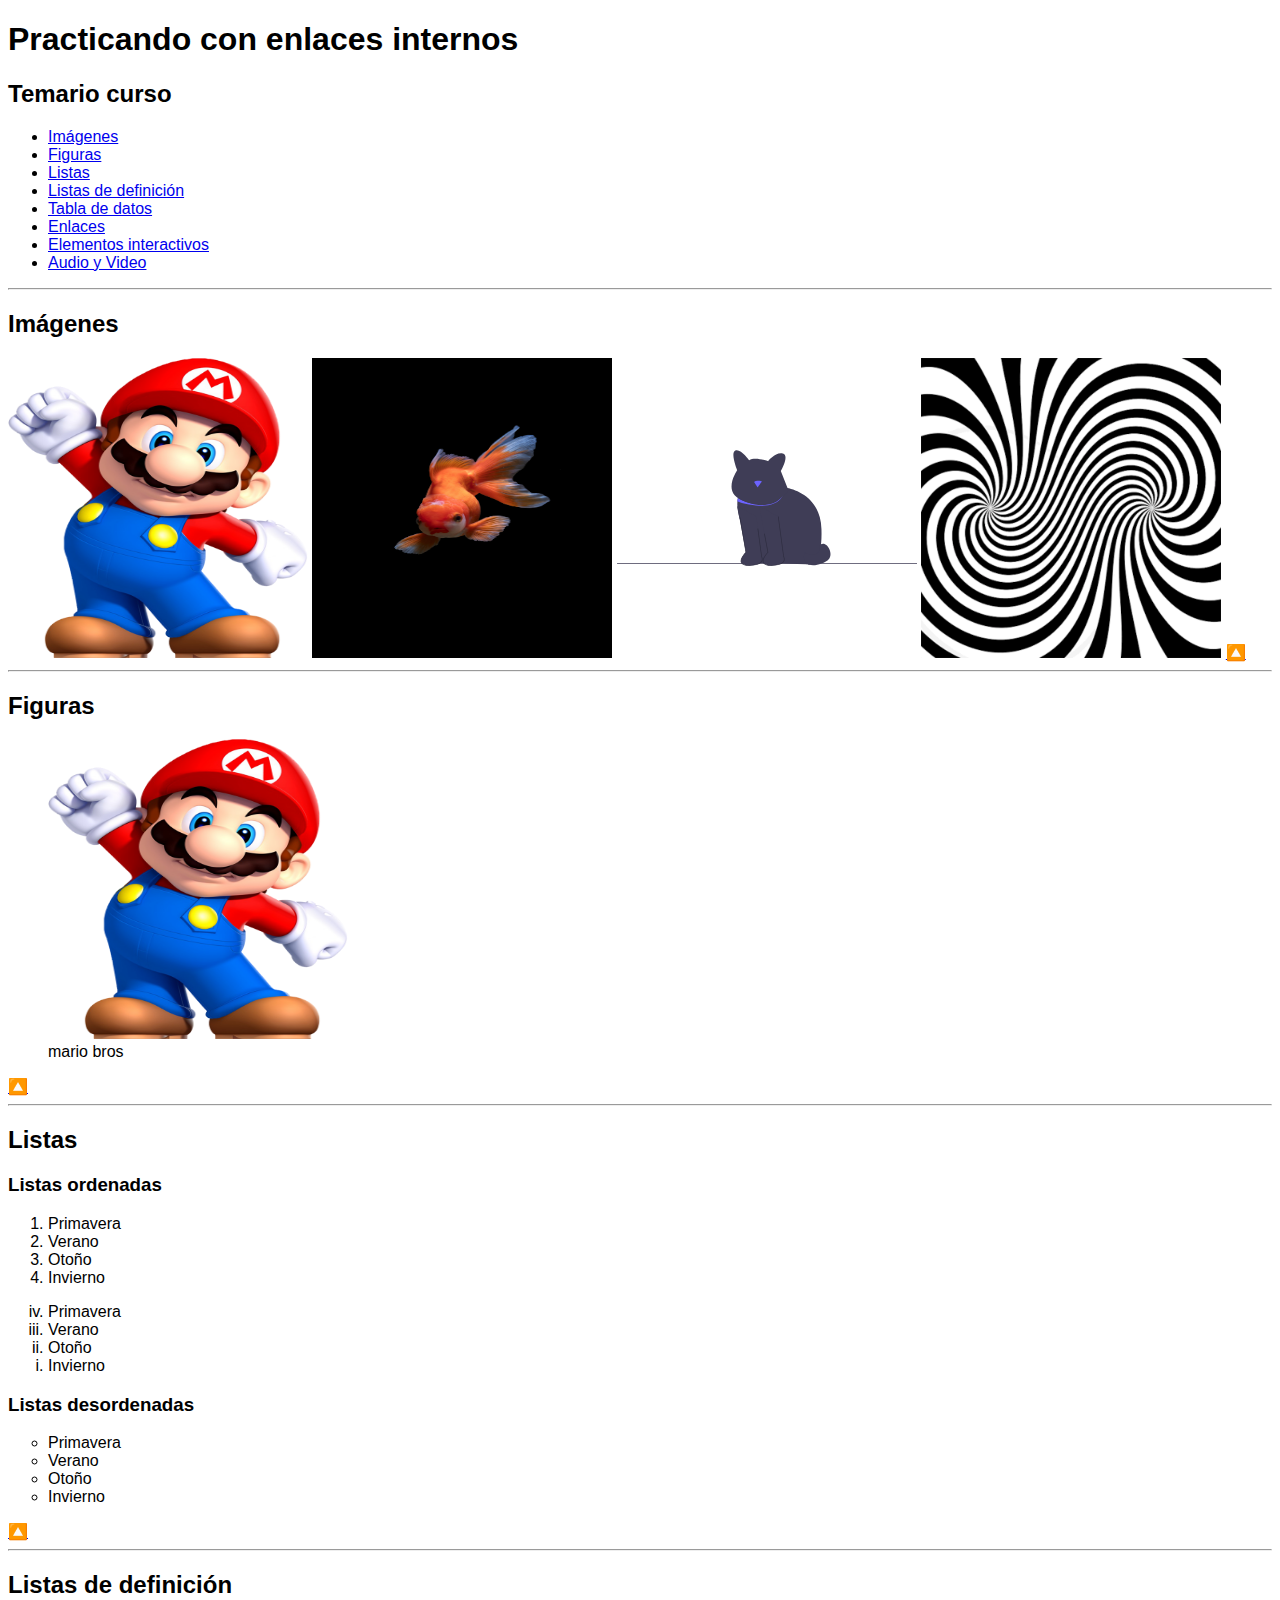
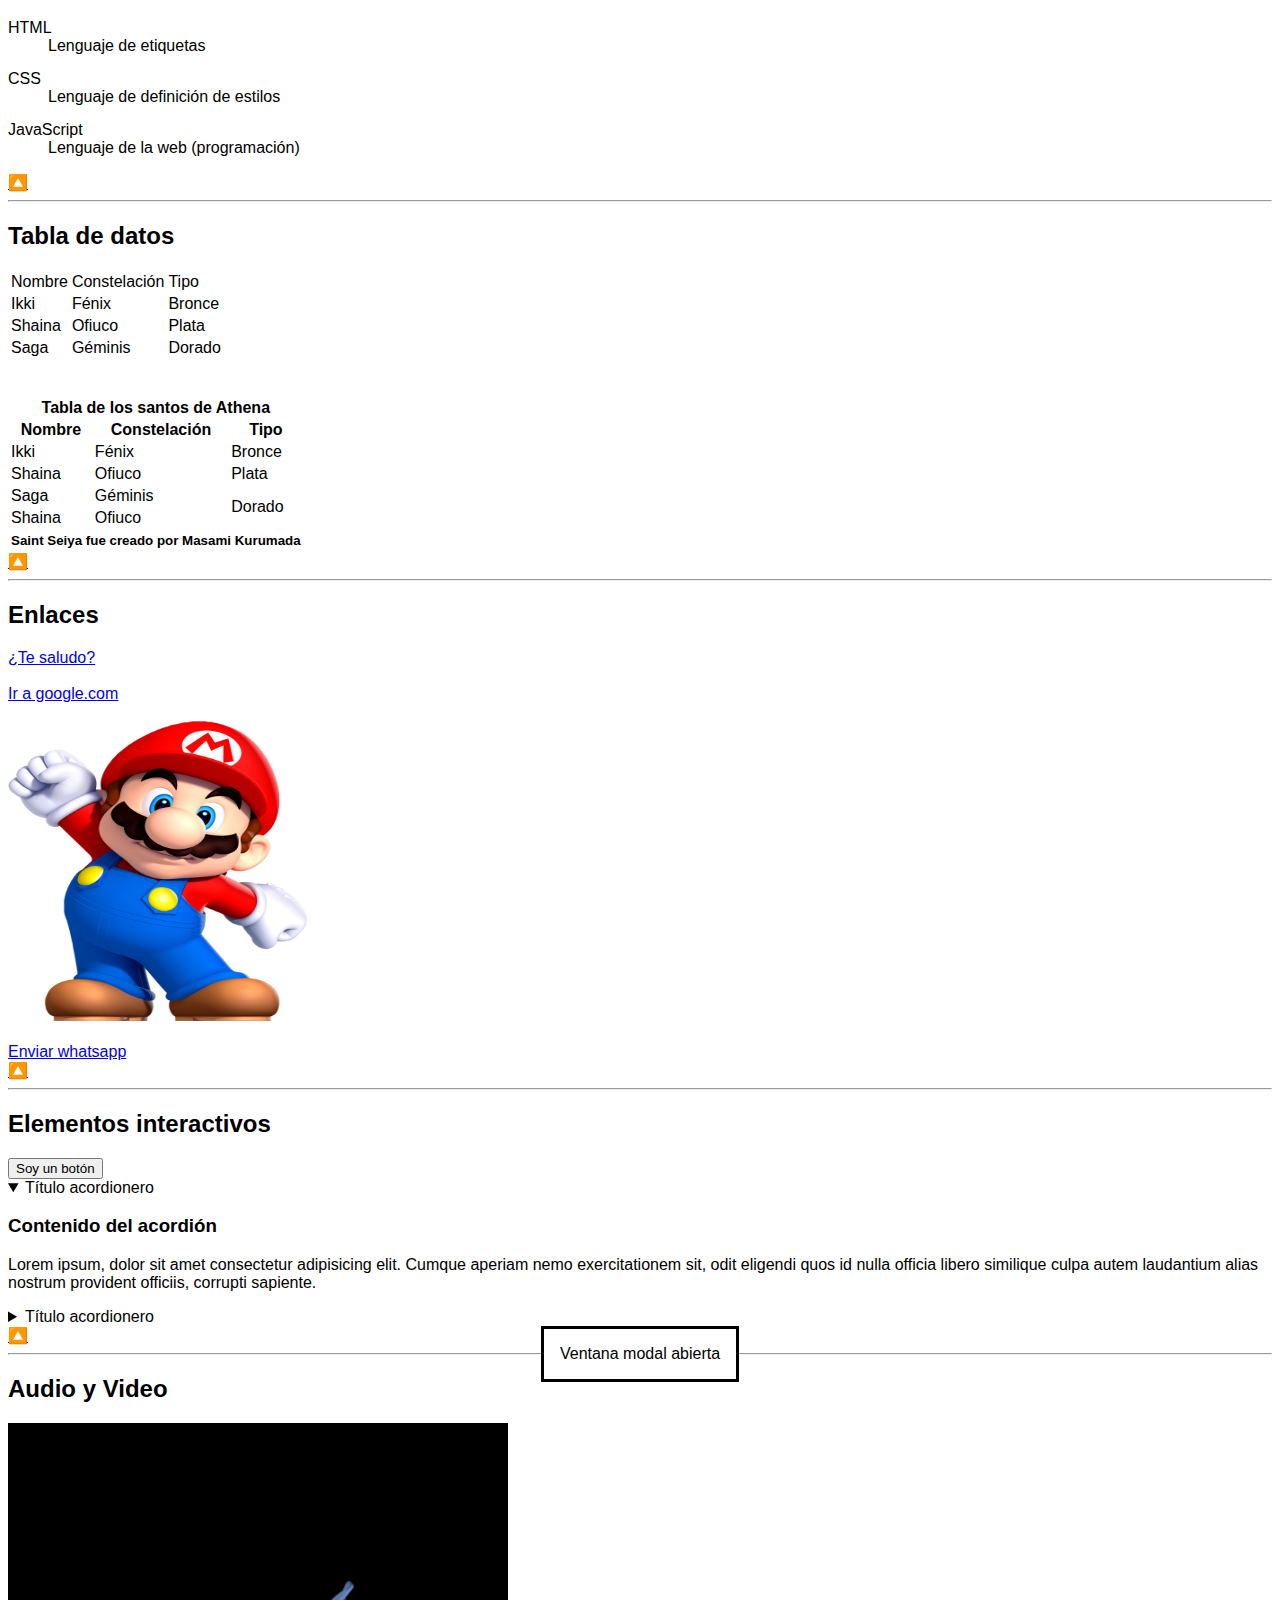
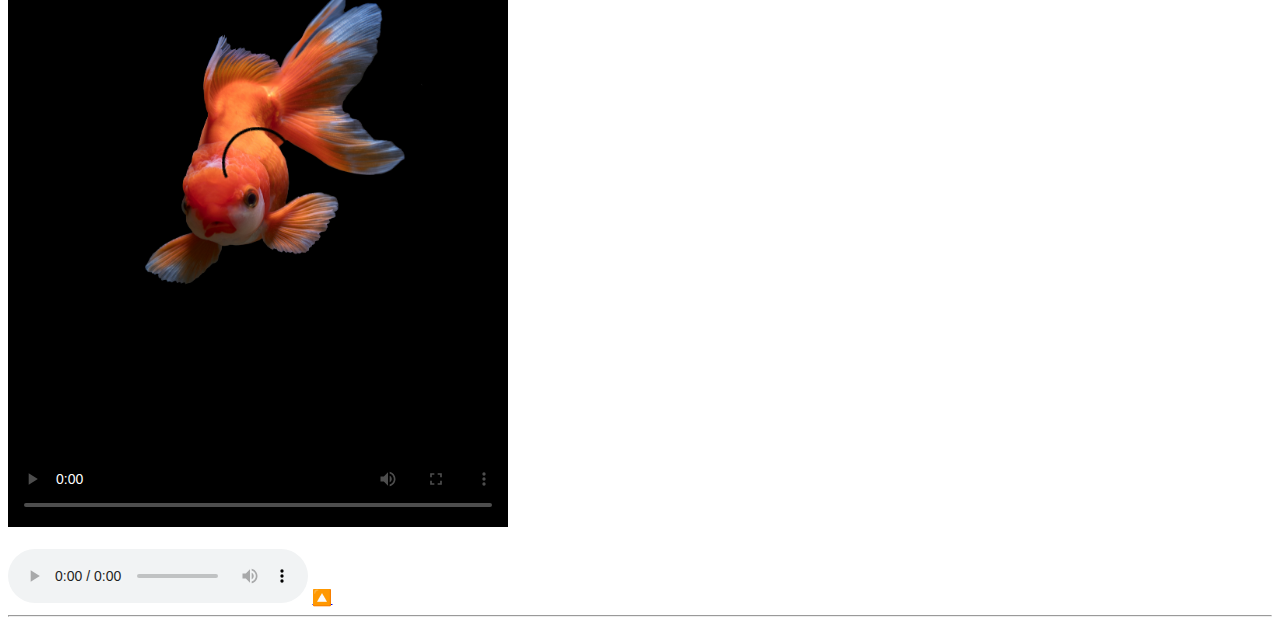
==== index.html @ 812224bb "agregando un audio" ====
<!DOCTYPE html>
<html lang="en">

<head>
  <meta charset="UTF-8">
  <meta http-equiv="X-UA-Compatible" content="IE=edge">
  <meta name="viewport" content="width=device-width, initial-scale=1.0">
  <title>Aprendiendo HTML</title>
  <!-- entre 55 y 65 cacteres -->
  <meta name="description" content="Aprendiendo HTML en youtube con jonmircha">
  <!-- menos de 165 caracteres -->

  <link rel="stylesheet" href="assets/style.css">
</head>

<body>

  <h1>Practicando con enlaces internos</h1>
  <h2 id="inicio">Temario curso</h2>
  <ul>
    <li><a href="#imagenes">Imágenes</a></li>
    <li><a href="#figuras">Figuras</a></li>
    <li><a href="#listas">Listas</a></li>
    <li><a href="#listas-definicion">Listas de definición</a></li>
    <li><a href="#tabla-datos">Tabla de datos</a></li>
    <li><a href="#enlaces">Enlaces</a></li>
    <li><a href="#elementos-interactivos">Elementos interactivos</a></li>
    <li><a href="#audio-video">Audio y Video</a></li>
  </ul>

  <hr>

  <h2 id="imagenes">Imágenes</h2>
  <img src="img/Mario-Bros.png" alt="mario bros">
  <img src="img/pez.jpg" alt="pez koi">
  <img src="img/undraw_cat_epte.svg" alt="cat">
  <img src="img/gif-animados-ejemplo.gif" alt="animación">

  <a href="#inicio">🔼</a>

  <hr>

  <h2 id="figuras">Figuras</h2>
  <figure>
    <img src="img/Mario-Bros.png" alt="mario bros">
    <figcaption>
      mario bros
    </figcaption>
  </figure>

  <a href="#inicio">🔼</a>

  <hr>

  <h2 id="listas">Listas</h2>
  <h3>Listas ordenadas</h3>
  <ol>
    <li>Primavera</li>
    <li>Verano</li>
    <li>Otoño</li>
    <li>Invierno</li>
  </ol>
  <ol type="i" reversed>
    <li>Primavera</li>
    <li>Verano</li>
    <li>Otoño</li>
    <li>Invierno</li>
  </ol>

  <h3>Listas desordenadas</h3>
  <ul type="circle">
    <li>Primavera</li>
    <li>Verano</li>
    <li>Otoño</li>
    <li>Invierno</li>
  </ul>

  <a href="#inicio">🔼</a>

  <hr>

  <h2 id="listas-definicion">Listas de definición</h2>
  <dl>
    <dt>HTML</dt>
    <dd>Lenguaje de etiquetas</dd>
    <dt>CSS</dt>
    <dd>Lenguaje de definición de estilos</dd>
    <dt>JavaScript</dt>
    <dd>Lenguaje de la web (programación)</dd>
  </dl>

  <a href="#inicio">🔼</a>

  <hr>

  <h2 id="tabla-datos">Tabla de datos</h2>
  <table>
    <tr>
      <td>Nombre</td>
      <td>Constelación</td>
      <td>Tipo</td>
    </tr>
    <tr>
      <td>Ikki</td>
      <td>Fénix</td>
      <td>Bronce</td>
    </tr>
    <tr>
      <td>Shaina</td>
      <td>Ofiuco</td>
      <td>Plata</td>
    </tr>
    <tr>
      <td>Saga</td>
      <td>Géminis</td>
      <td>Dorado</td>
    </tr>
  </table>

  <br><br>

  <table>
    <thead>
      <tr>
        <th colspan="3">Tabla de los santos de Athena</th>
      </tr>
      <tr>
        <th>Nombre</th>
        <th>Constelación</th>
        <th>Tipo</th>
      </tr>
    </thead>
    <tbody>
      <tr>
        <td>Ikki</td>
        <td>Fénix</td>
        <td>Bronce</td>
      </tr>
      <tr>
        <td>Shaina</td>
        <td>Ofiuco</td>
        <td>Plata</td>
      </tr>
      <tr>
        <td>Saga</td>
        <td>Géminis</td>
        <td rowspan="2">Dorado</td>
      </tr>
      <tr>
        <td>Shaina</td>
        <td>Ofiuco</td>
      </tr>
    </tbody>
    <tfoot>
      <tr>
        <th colspan="3"><small>Saint Seiya fue creado por Masami Kurumada</small></th>
      </tr>
    </tfoot>
  </table>

  <a href="#inicio">🔼</a>

  <hr>

  <h2 id="enlaces">Enlaces</h2>
  <a href="saludo.html">¿Te saludo?</a>
  <br><br>
  <a href="https://www.google.com" target="_blank" rel="nofollow">Ir a google.com</a>
  <br><br>
  <a href="https://www.google.com" target="_blank" rel="nofollow">
    <img src="img/Mario-Bros.png" alt="mario bros" width="30px" height="30px">
  </a>

  <br><br>

  <a href="https://api.whatsapp.com/send?phone=573107154604&text=Hola guapo">Enviar whatsapp</a>

  <br>

  <a href="#inicio">🔼</a>

  <hr>

  <h2 id="elementos-interactivos">Elementos interactivos</h2>
  <button onclick="alert('holitas pulsaste el botón')">Soy un botón</button>

  <details open>
    <summary>Título acordionero</summary>
    <article>
      <h3>Contenido del acordión</h3>
      <p>Lorem ipsum, dolor sit amet consectetur adipisicing elit. Cumque aperiam nemo exercitationem sit, odit eligendi
        quos id nulla officia libero similique culpa autem laudantium alias nostrum provident officiis, corrupti
        sapiente.</p>
    </article>
  </details>
  <details>
    <summary>Título acordionero</summary>
    <article>
      <h3>Contenido del acordión</h3>
      <p>Lorem ipsum, dolor sit amet consectetur adipisicing elit. Cumque aperiam nemo exercitationem sit, odit eligendi
        quos id nulla officia libero similique culpa autem laudantium alias nostrum provident officiis, corrupti
        sapiente.</p>
    </article>
  </details>

  <dialog open>
    Ventana modal abierta
  </dialog>

  <a href="#inicio">🔼</a>

  <hr>

  <h2 id="audio-video">Audio y Video</h2>
  <video src="media/VID_20211129_173510.mp4" width="500px" height="content" controls preload poster="img/pez.jpg"></video>

  <br><br>

  <audio src="media/VID_20211129_173510.mp4" width="500px" height="content" controls preload poster="img/pez.jpg"></audio>

  <a href="#inicio">🔼</a>

  <hr>

</body>

</html>
---- assets/style.css ----
html{
  scroll-behavior: smooth;
}

body{
  font-family: sans-serif;
}

img{
  width: 300px;
  height: 300px;
}

dd{
  margin-bottom: 15px;
}
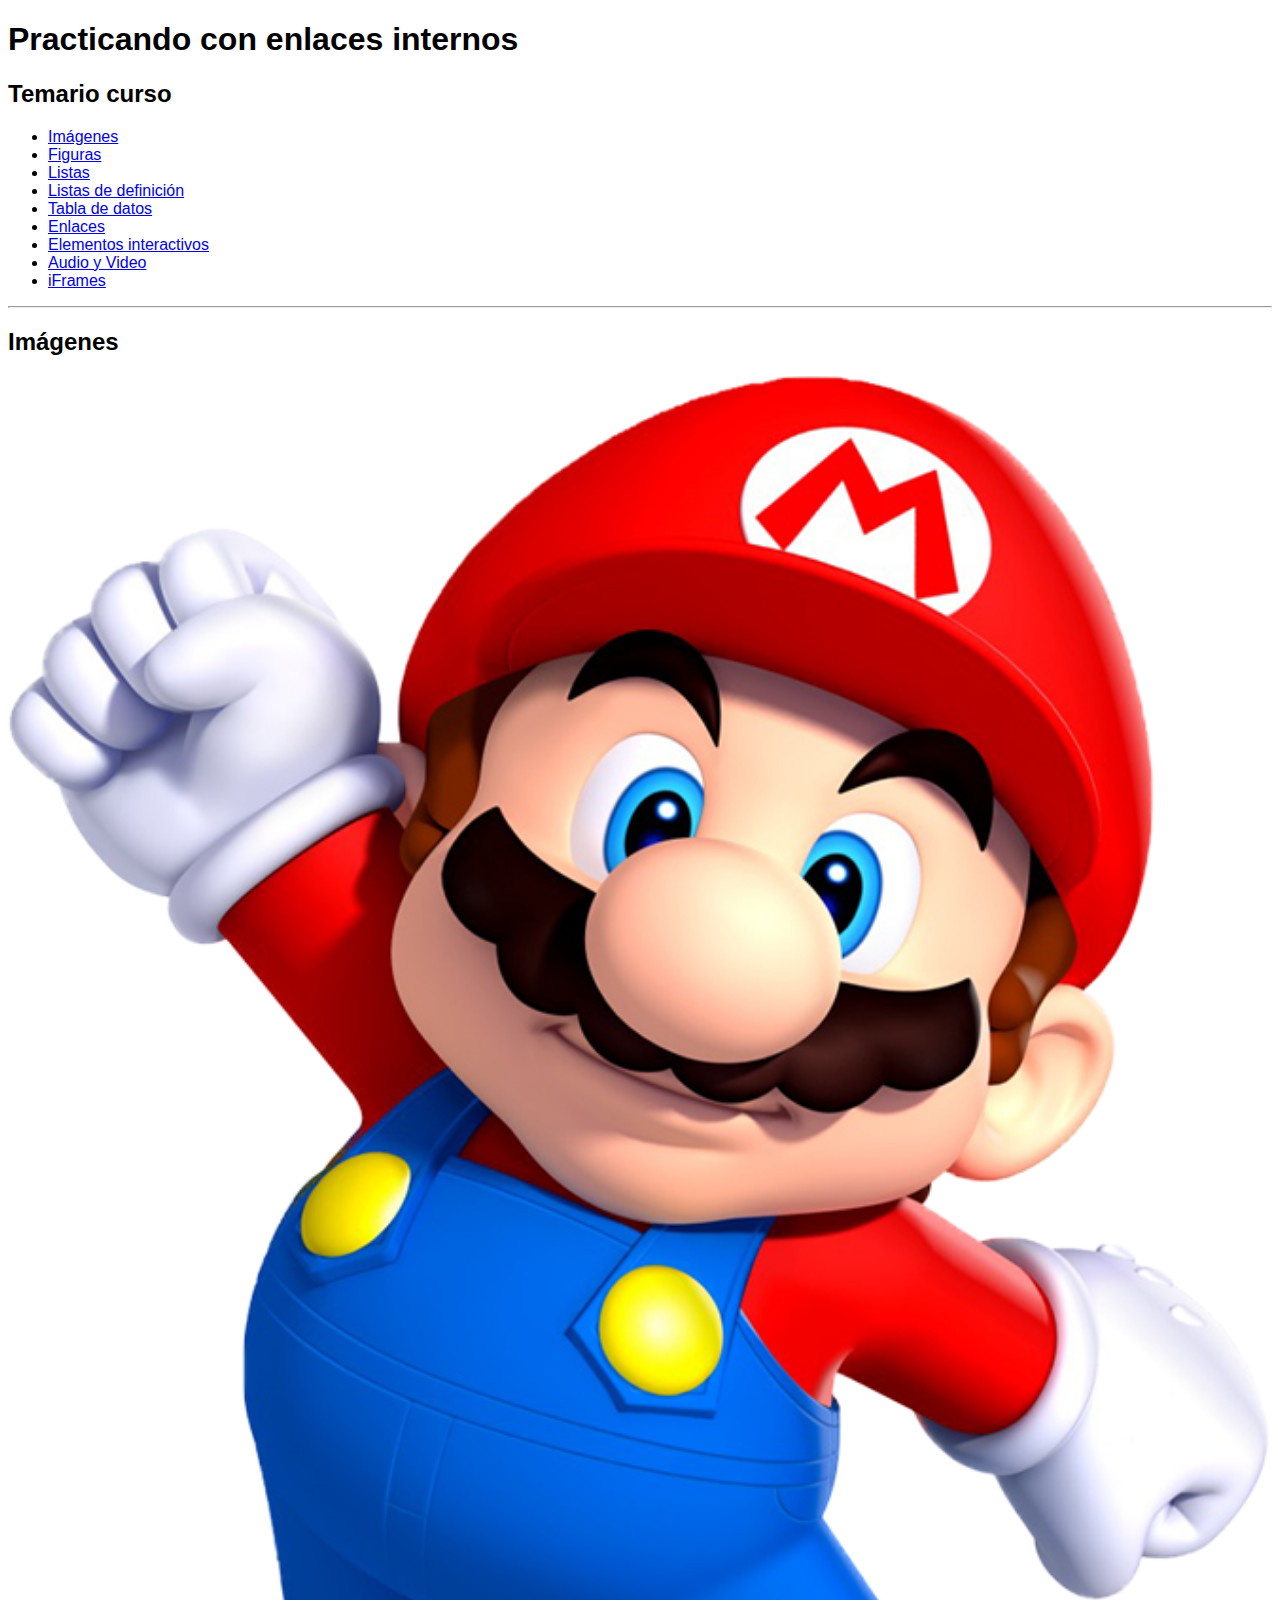
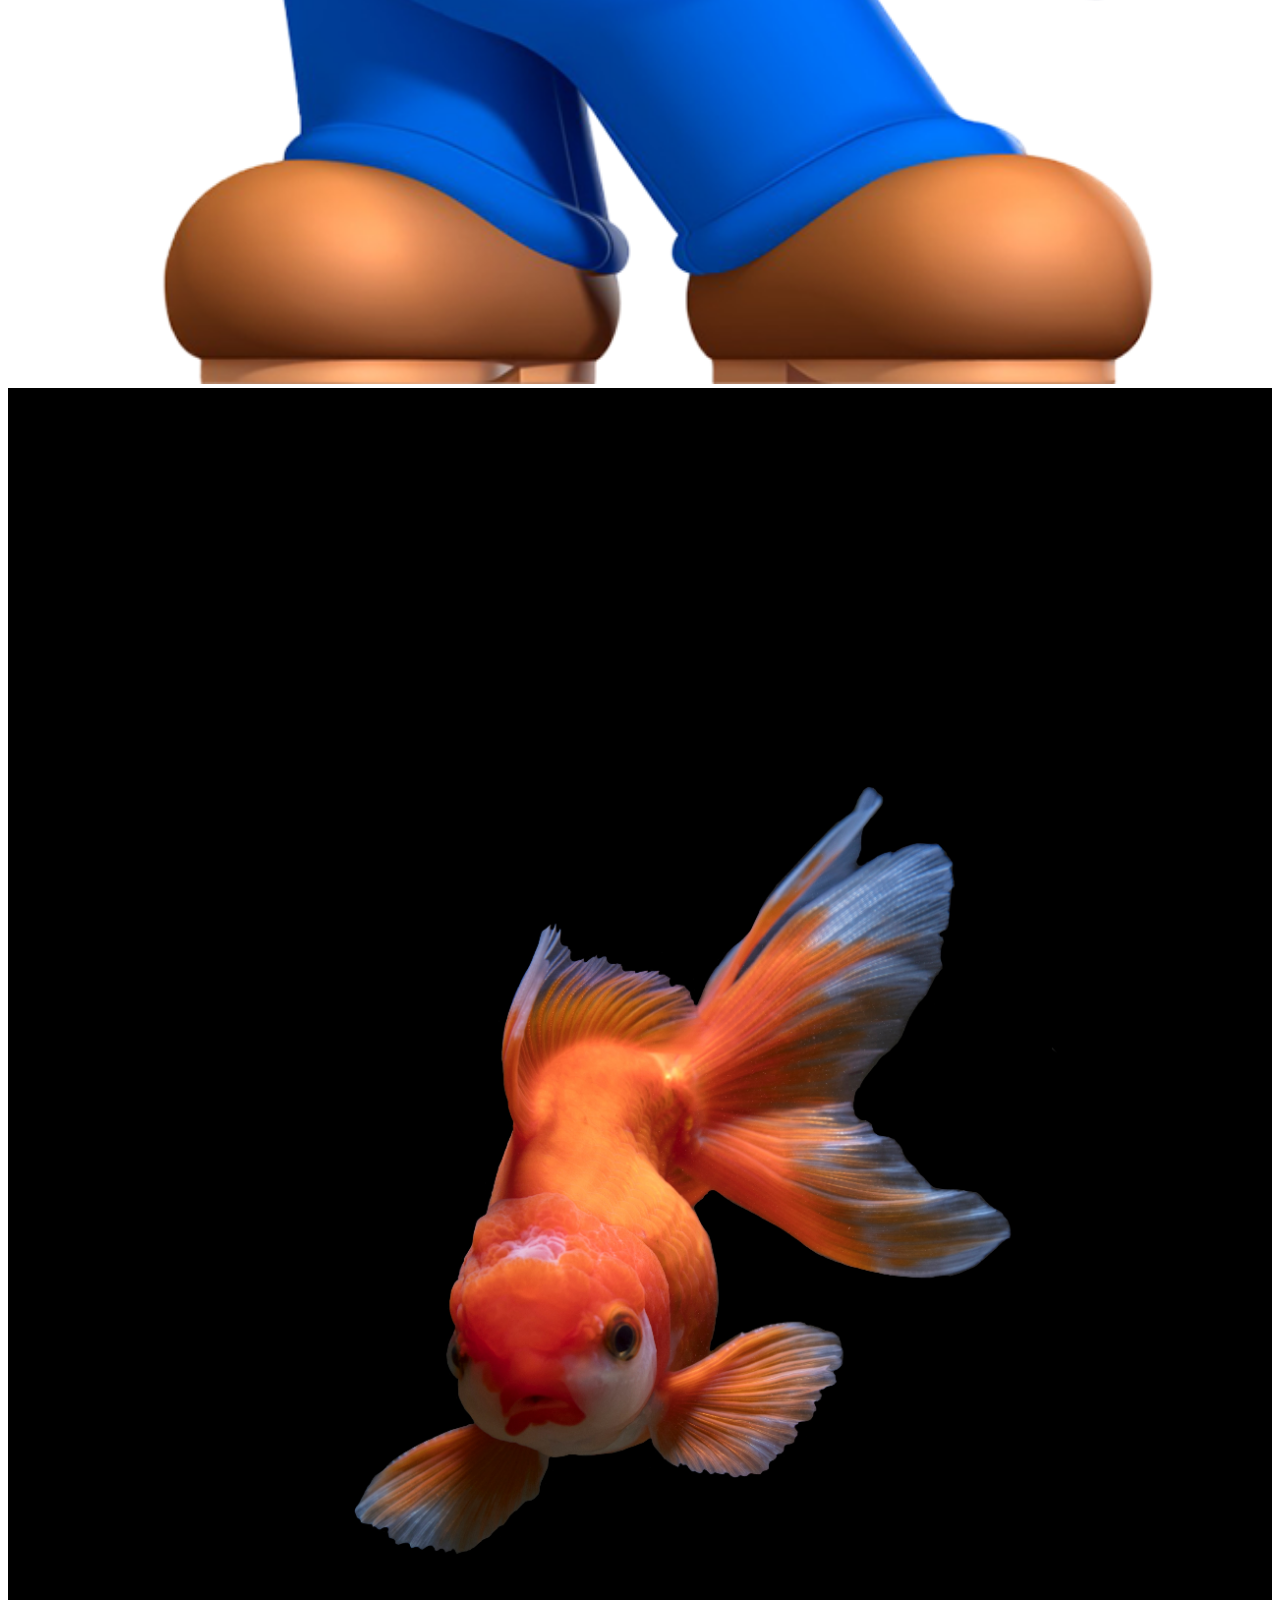
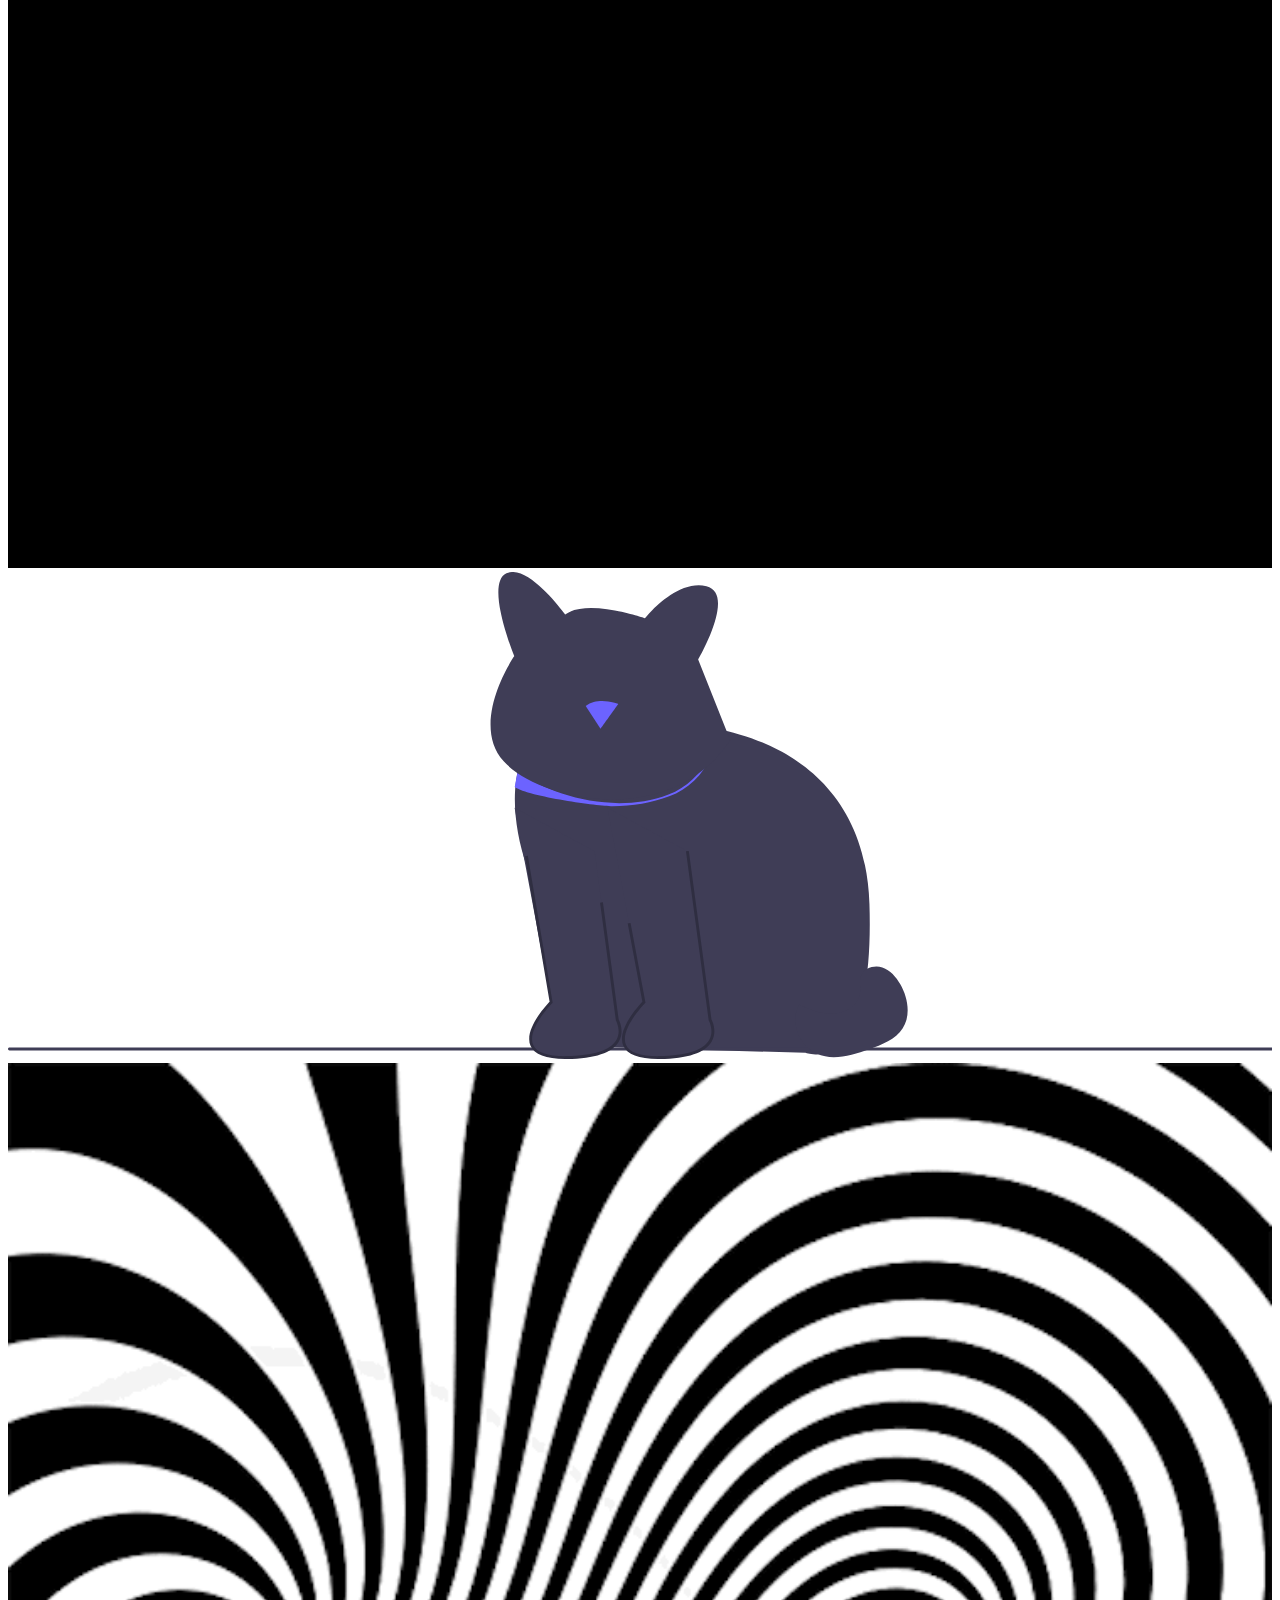
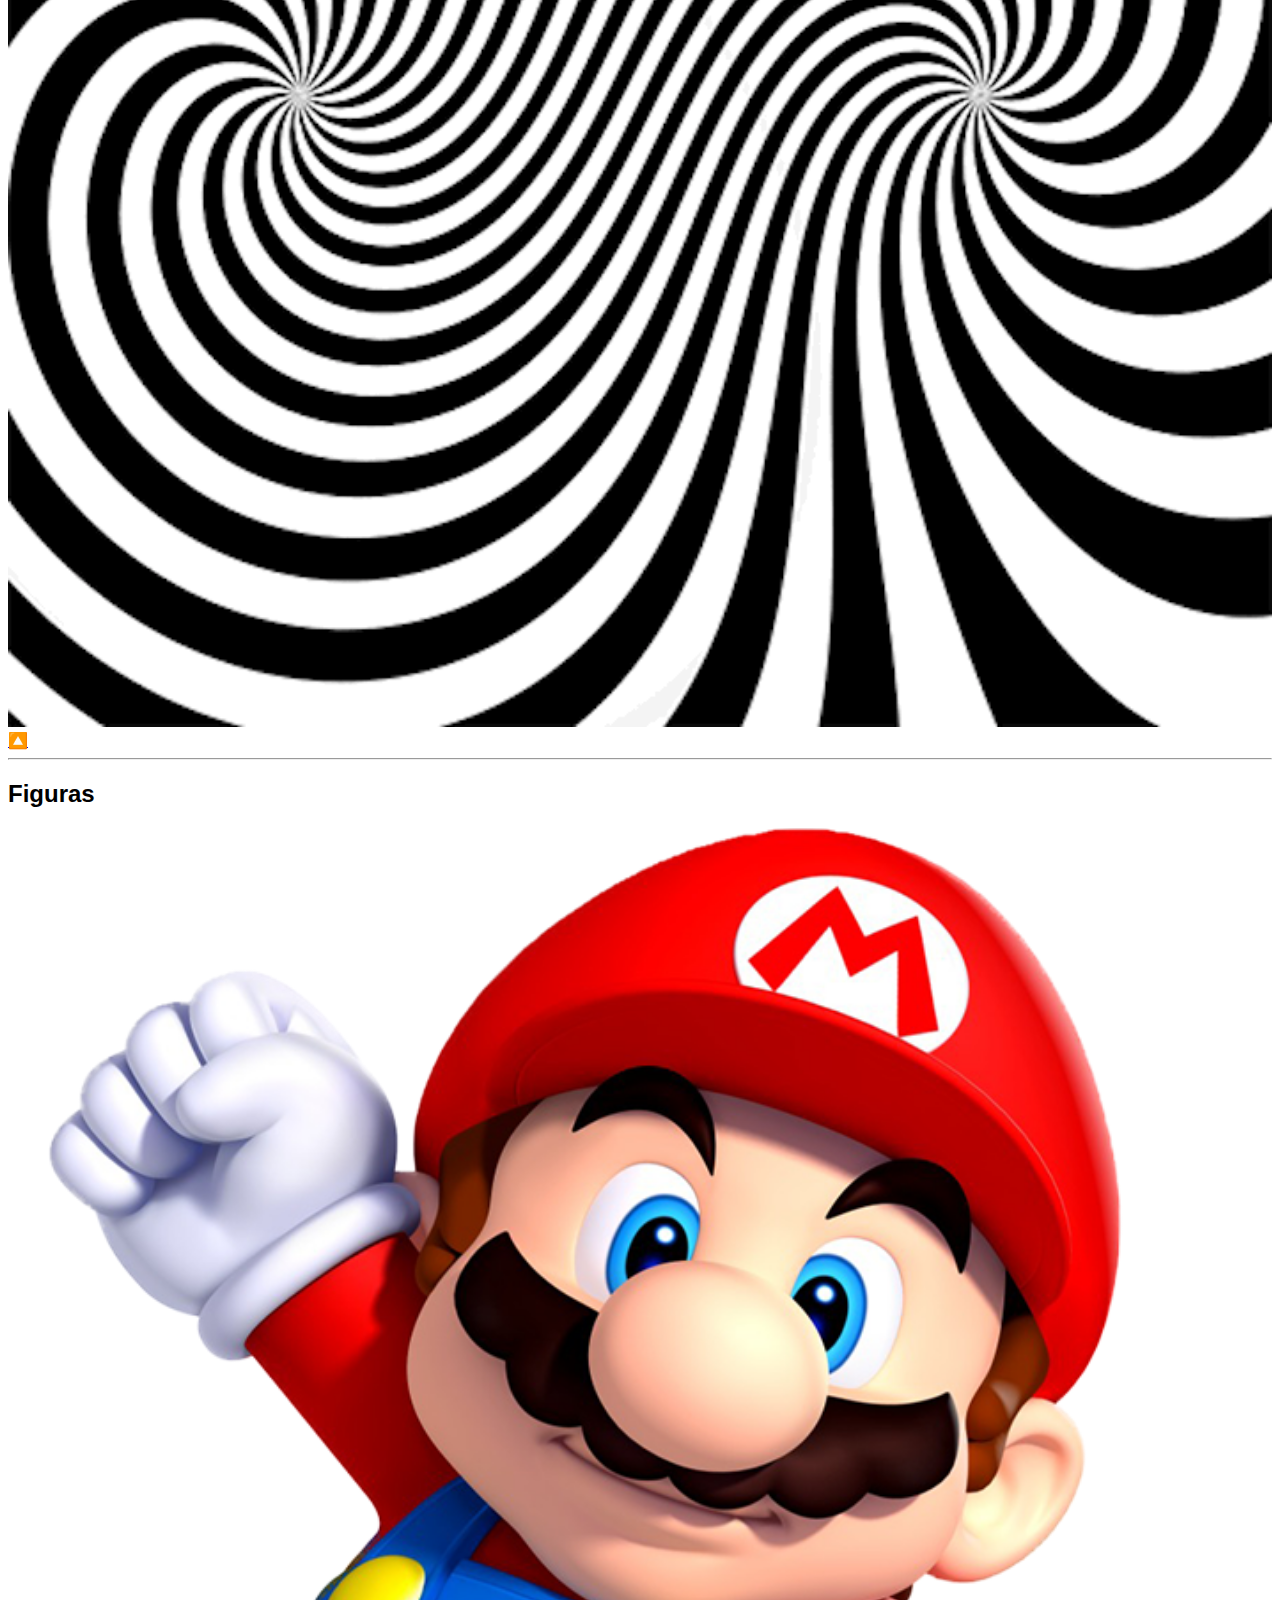
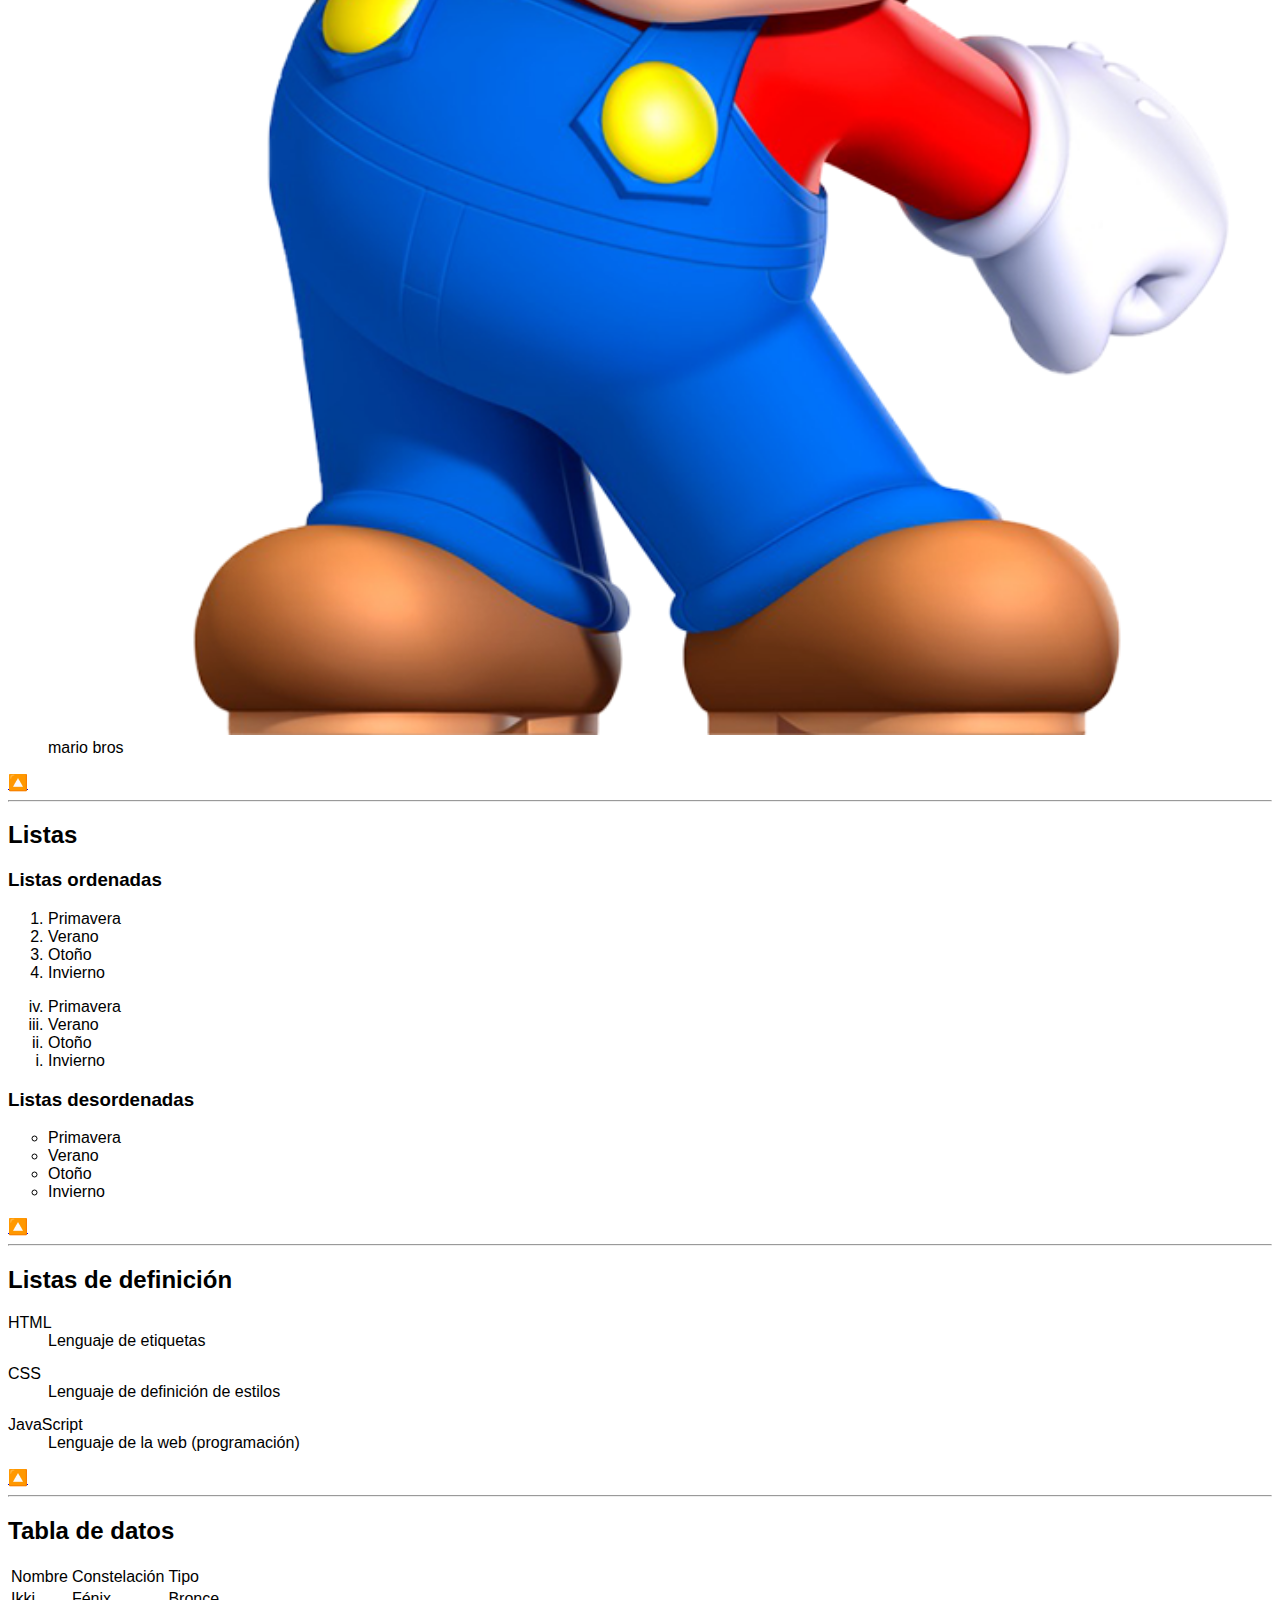
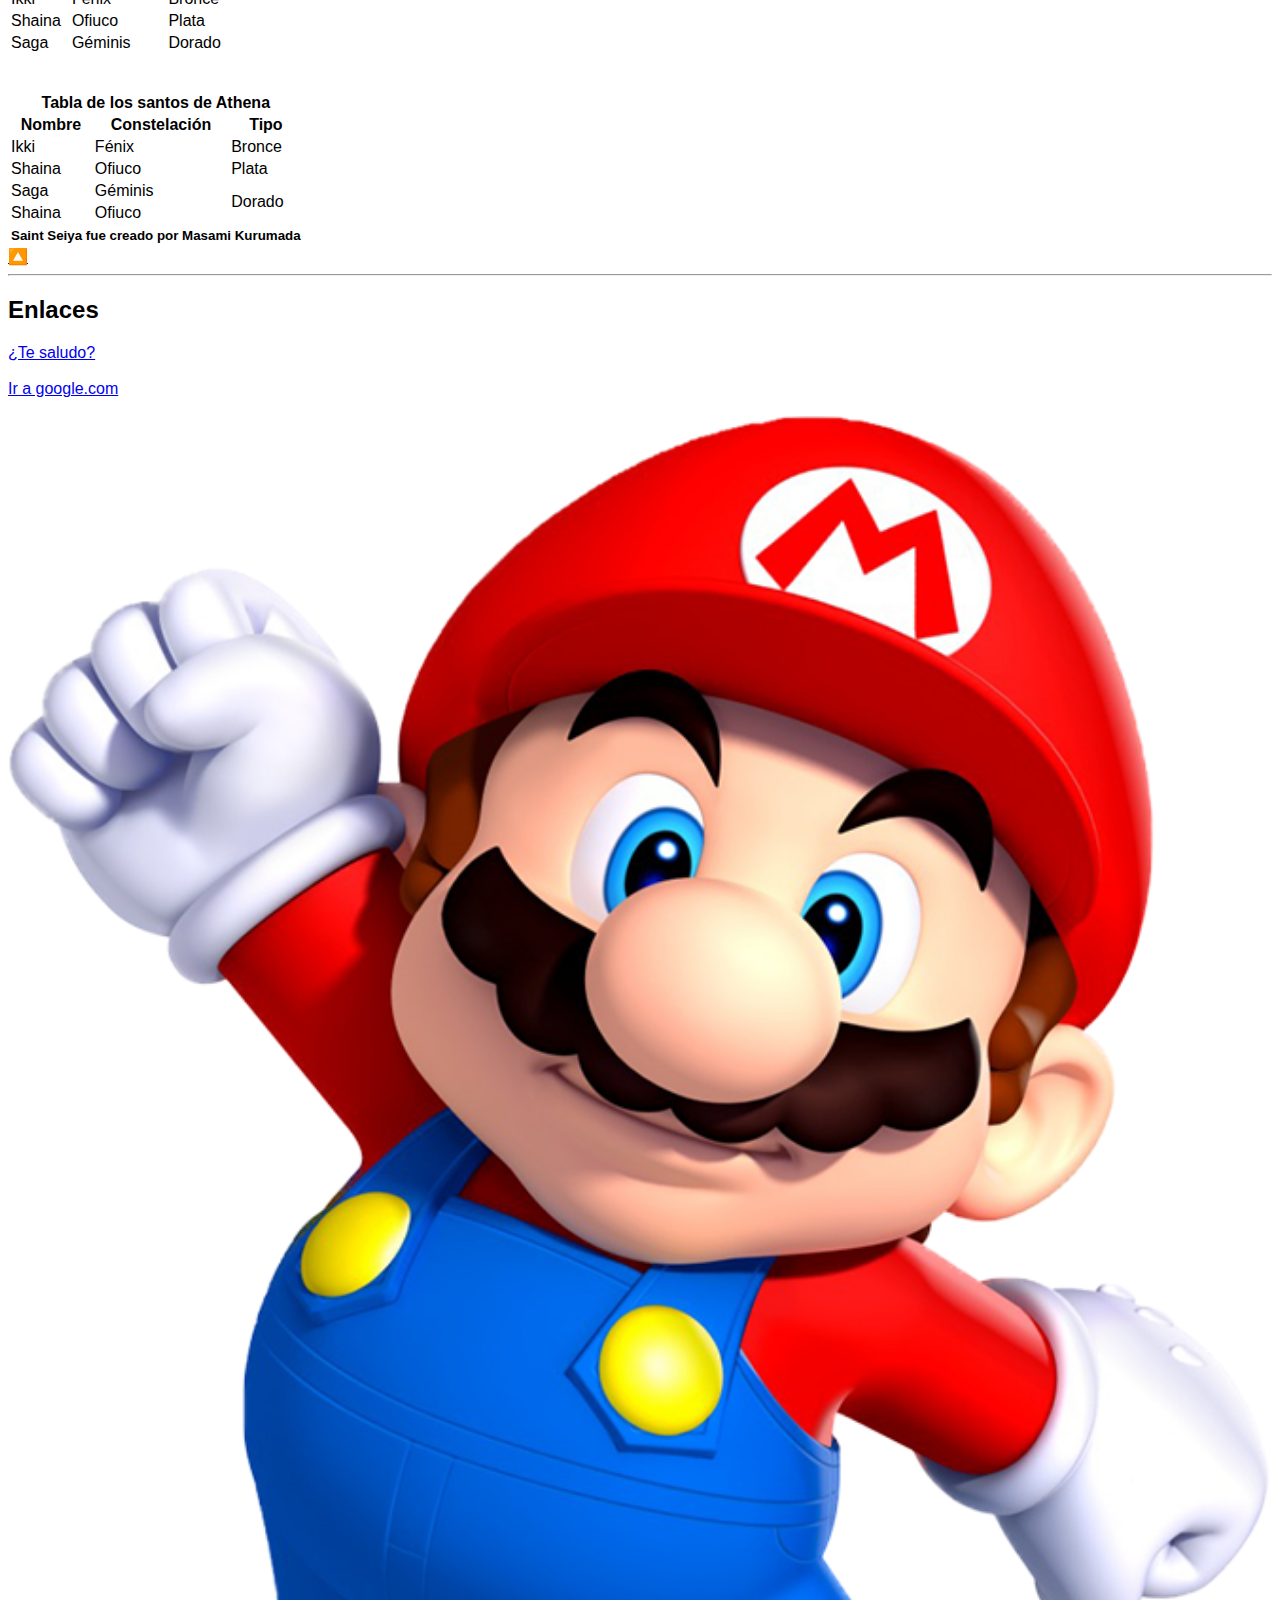
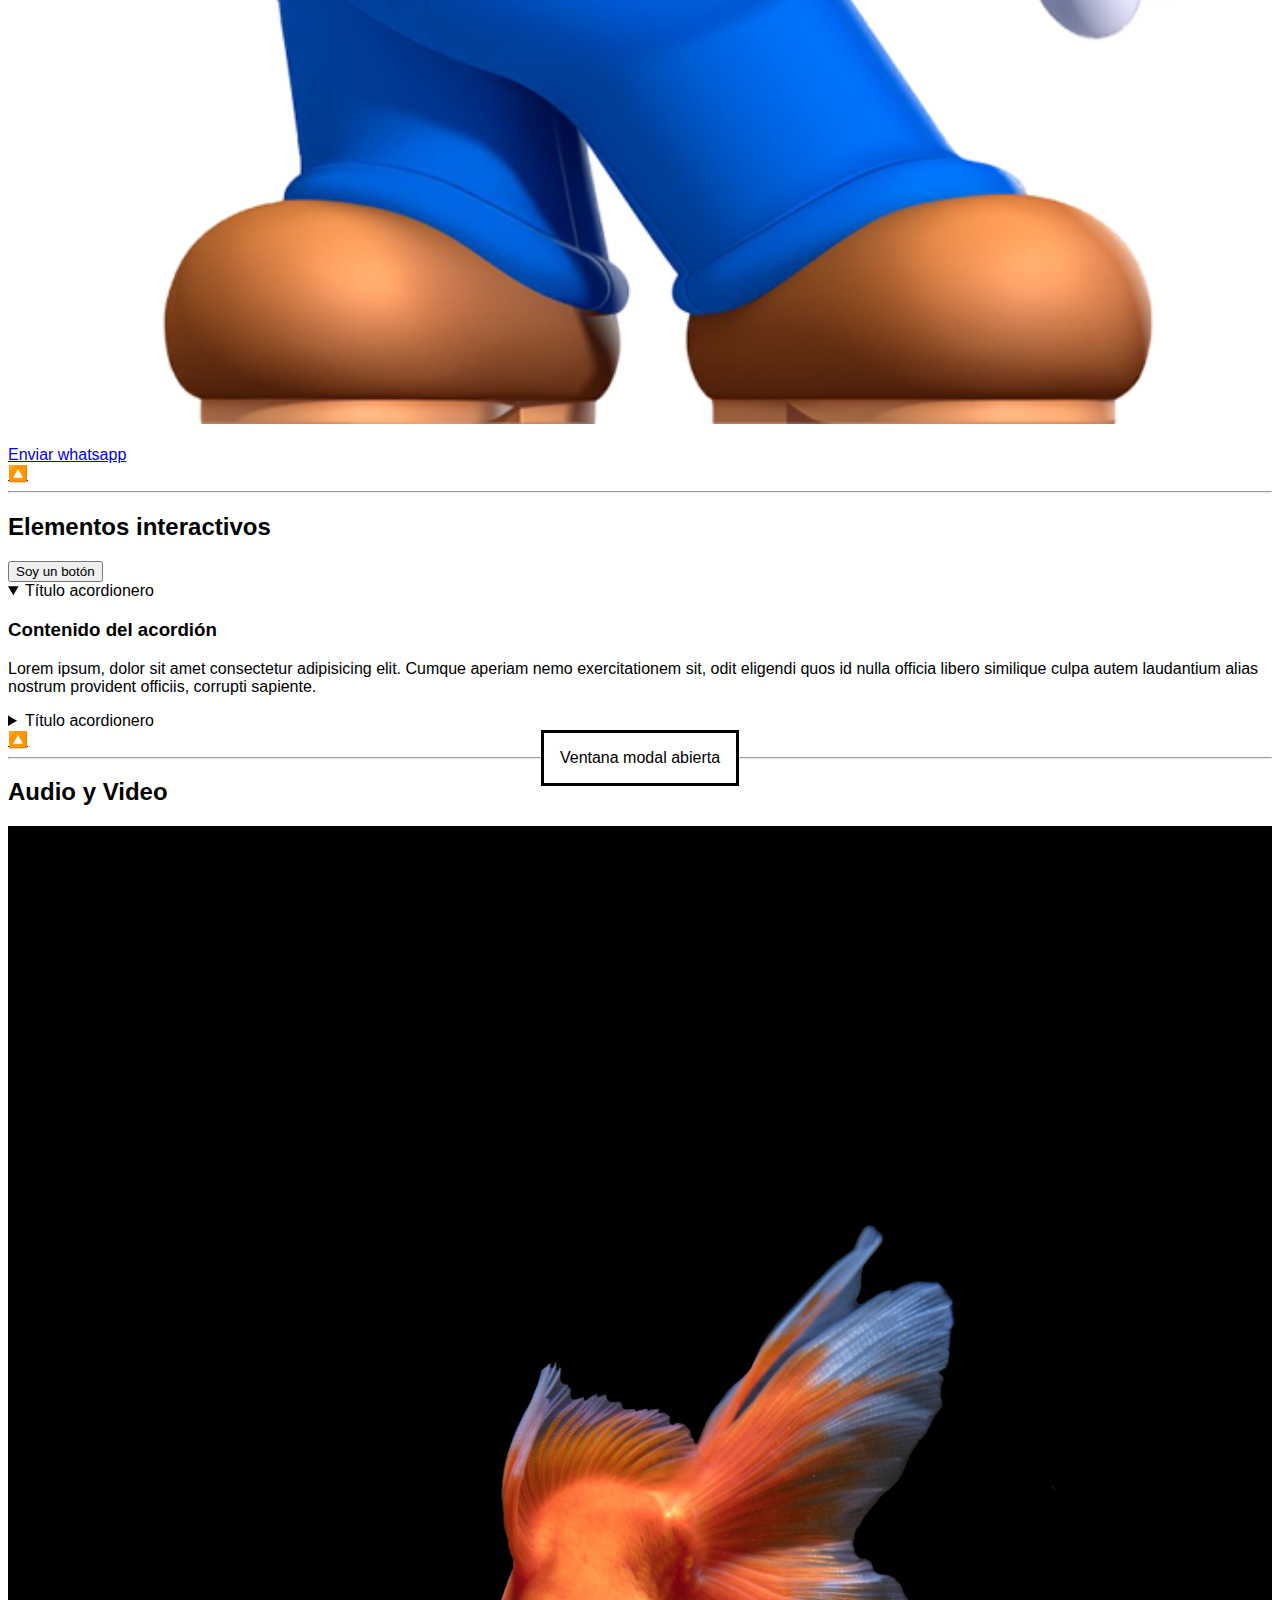
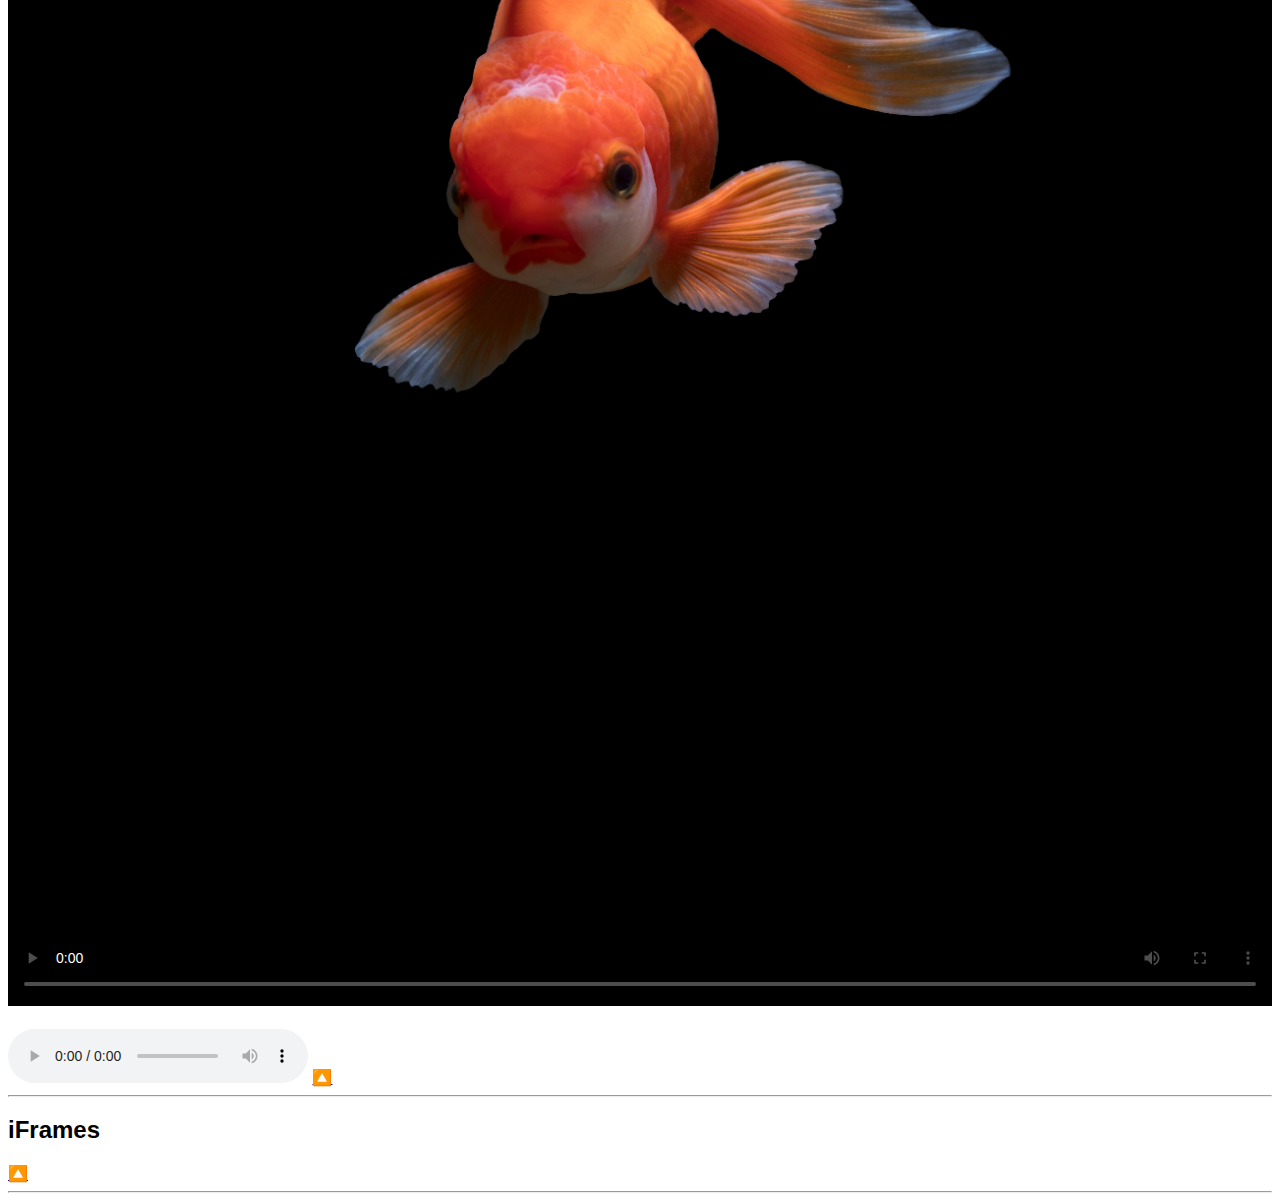
==== commit 5e99b81c: "añadiendo iframes" ====
--- a/index.html
+++ b/index.html
@@ -26,6 +26,7 @@
     <li><a href="#enlaces">Enlaces</a></li>
     <li><a href="#elementos-interactivos">Elementos interactivos</a></li>
     <li><a href="#audio-video">Audio y Video</a></li>
+    <li><a href="#iframes">iFrames</a></li>
   </ul>
 
   <hr>
@@ -212,11 +213,20 @@
   <hr>
 
   <h2 id="audio-video">Audio y Video</h2>
-  <video src="media/VID_20211129_173510.mp4" width="500px" height="content" controls preload poster="img/pez.jpg"></video>
-
-  <br><br>
-
-  <audio src="media/VID_20211129_173510.mp4" width="500px" height="content" controls preload poster="img/pez.jpg"></audio>
+  <video src="media/VID_20211129_173510.mp4" width="500px" height="content" controls preload
+    poster="img/pez.jpg"></video>
+
+  <br><br>
+
+  <audio src="media/VID_20211129_173510.mp4" width="500px" height="content" controls preload
+    poster="img/pez.jpg"></audio>
+
+  <a href="#inicio">🔼</a>
+
+  <hr>
+
+  <h2 id="iframes">iFrames</h2>
+  
 
   <a href="#inicio">🔼</a>
 
--- a/assets/style.css
+++ b/assets/style.css
@@ -6,9 +6,9 @@
   font-family: sans-serif;
 }
 
-img{
-  width: 300px;
-  height: 300px;
+img, video{
+  width: 100%;
+  height: auto;
 }
 
 dd{
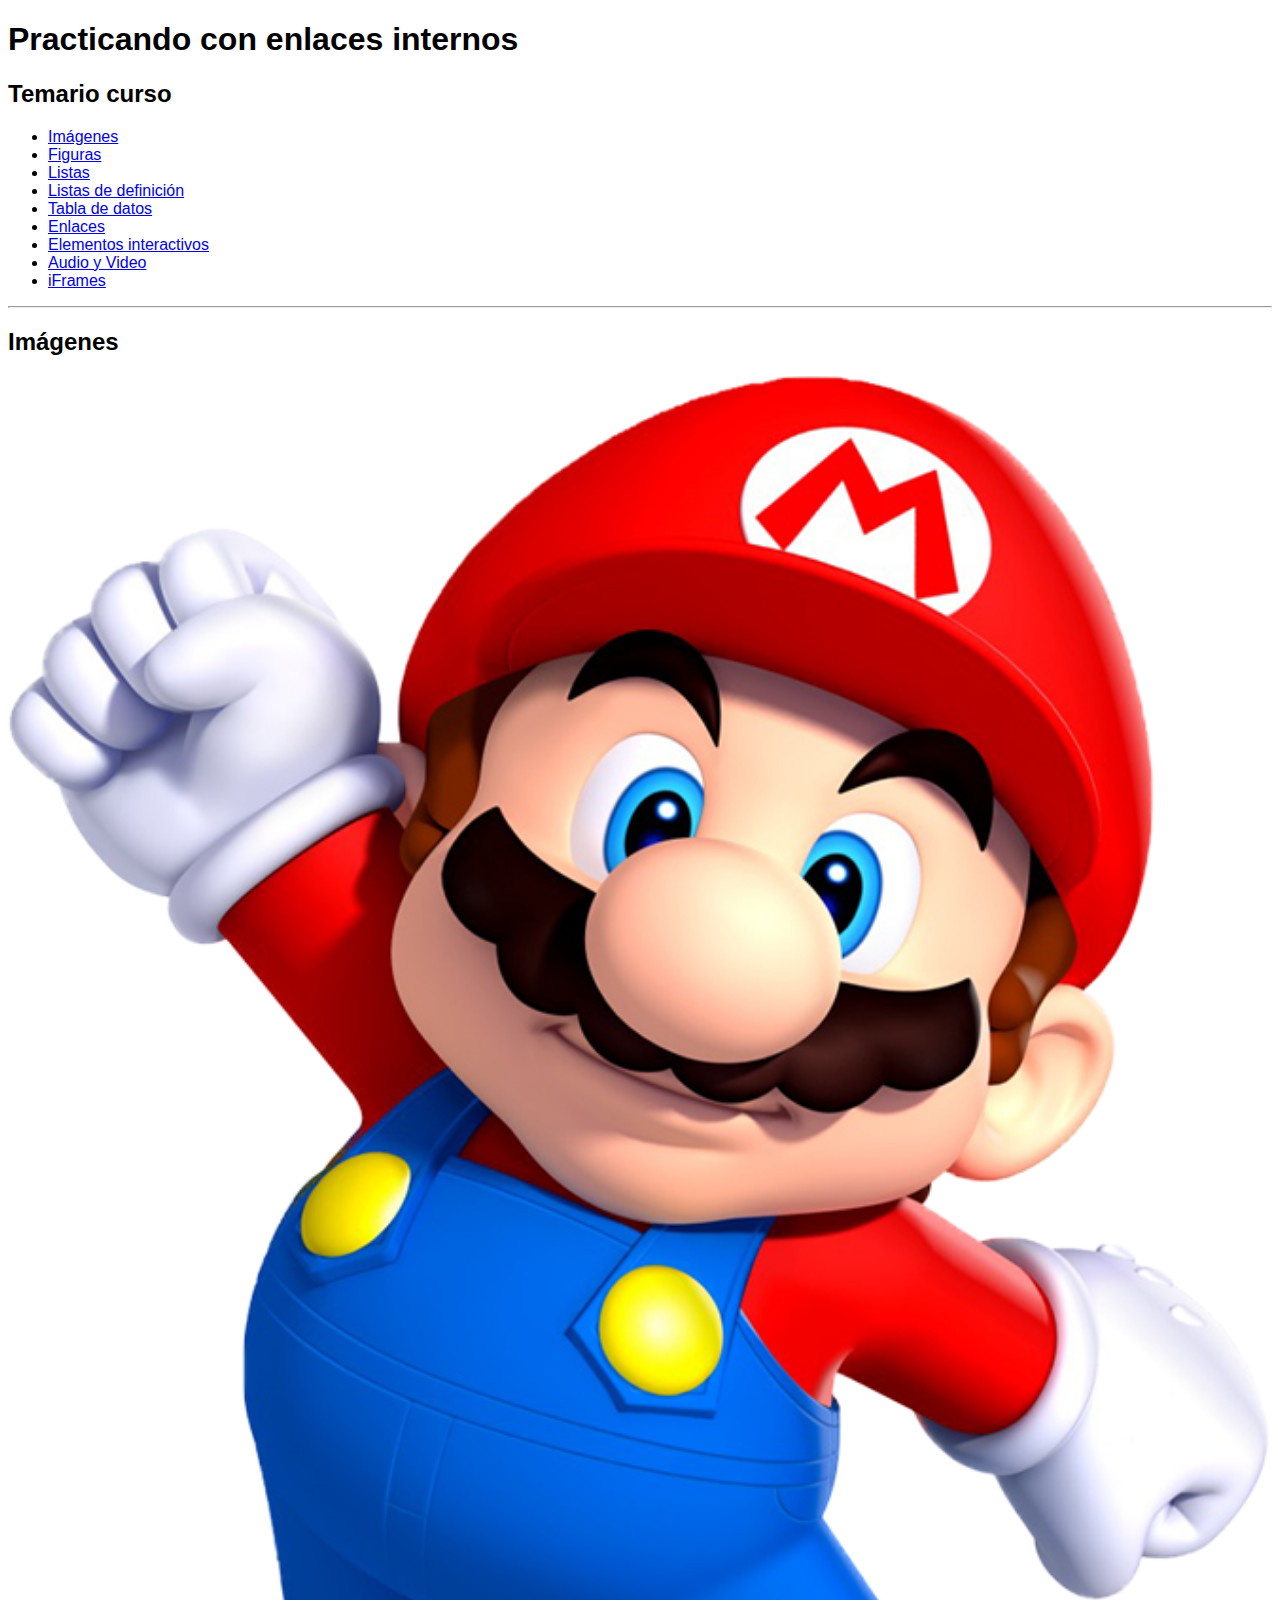
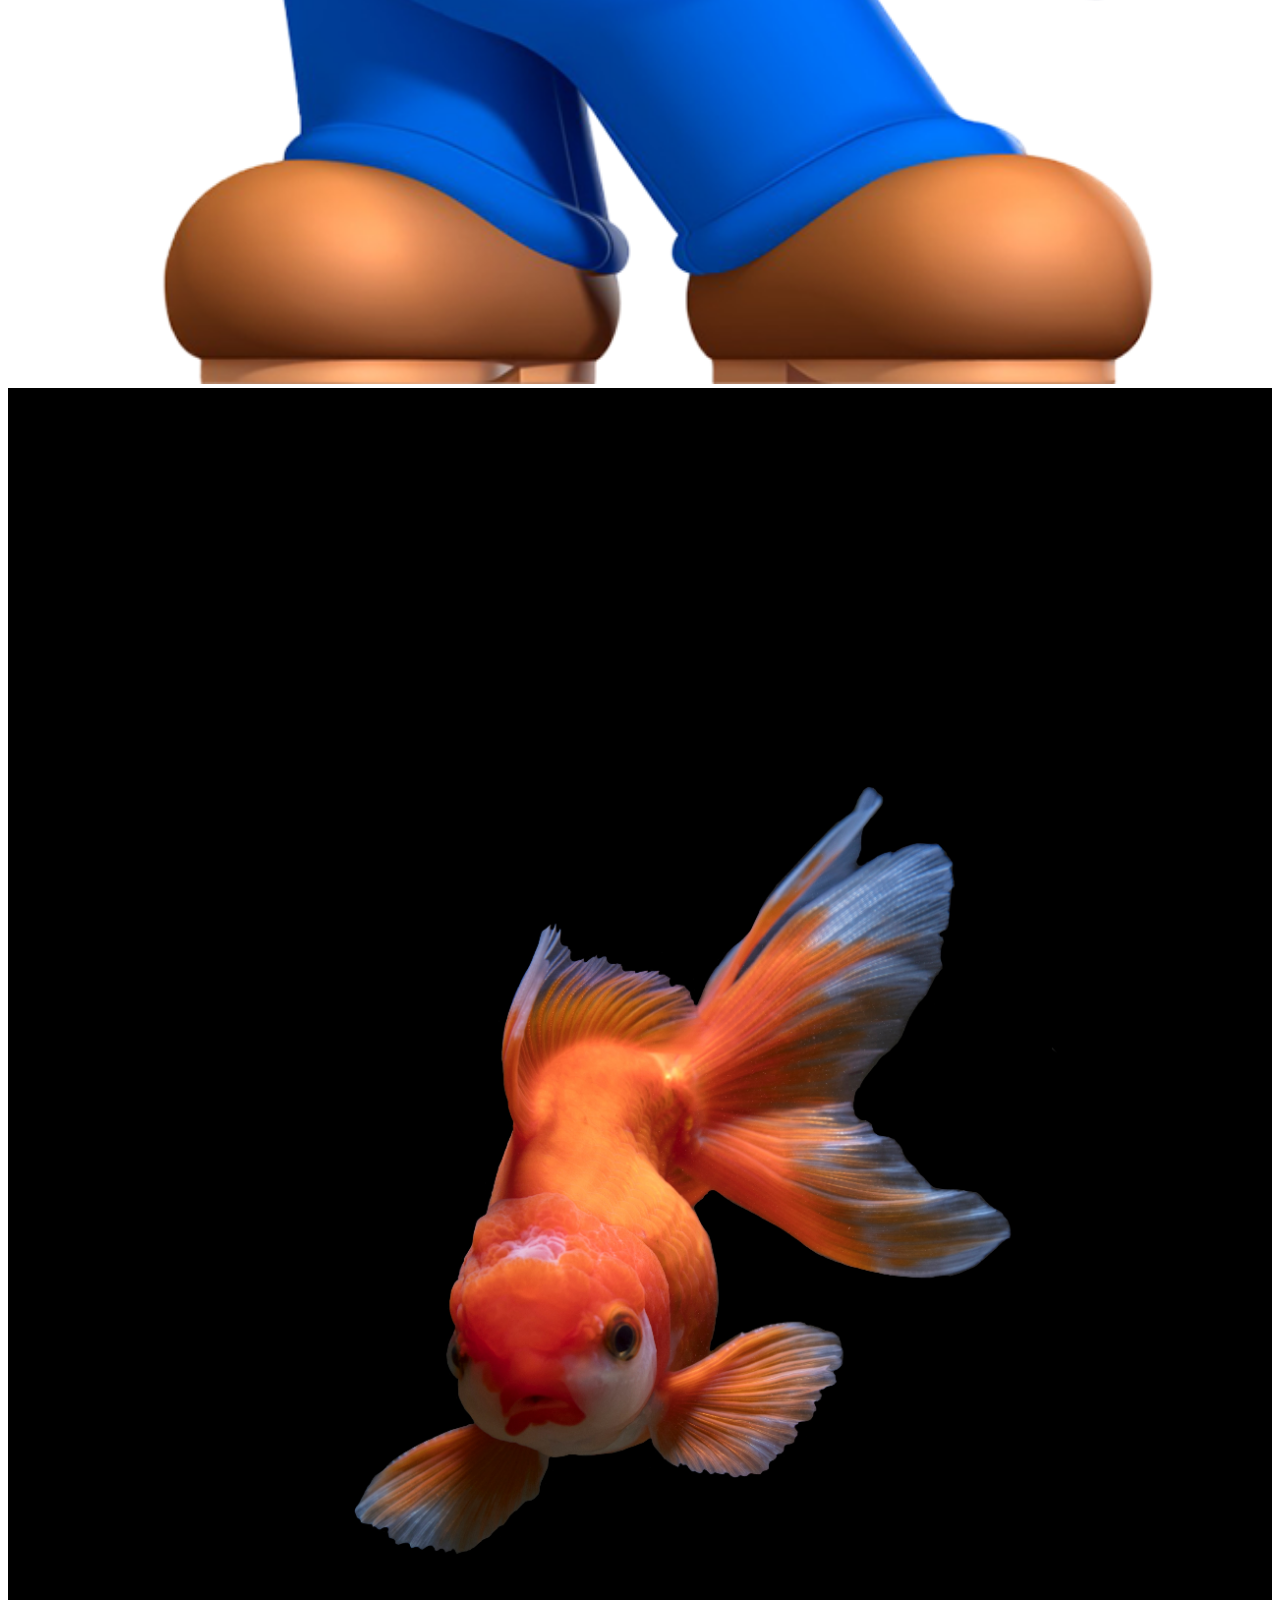
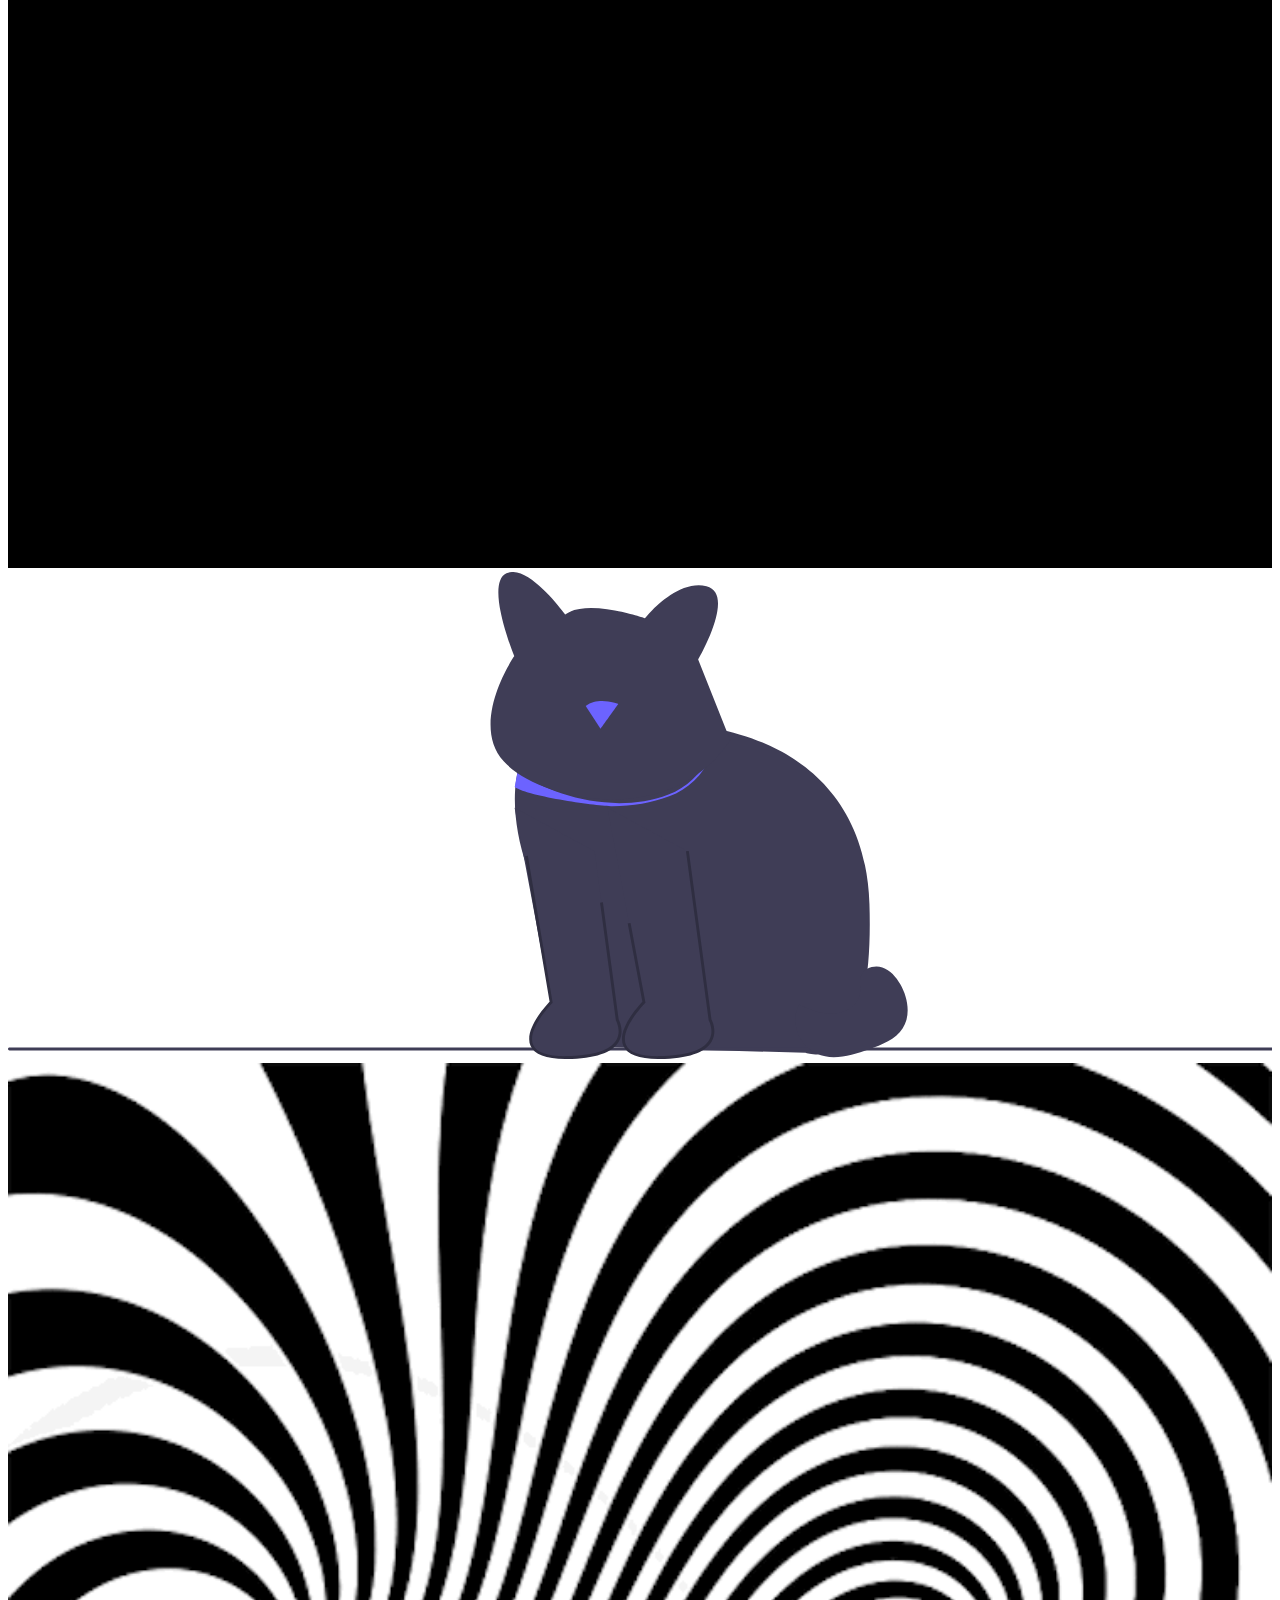
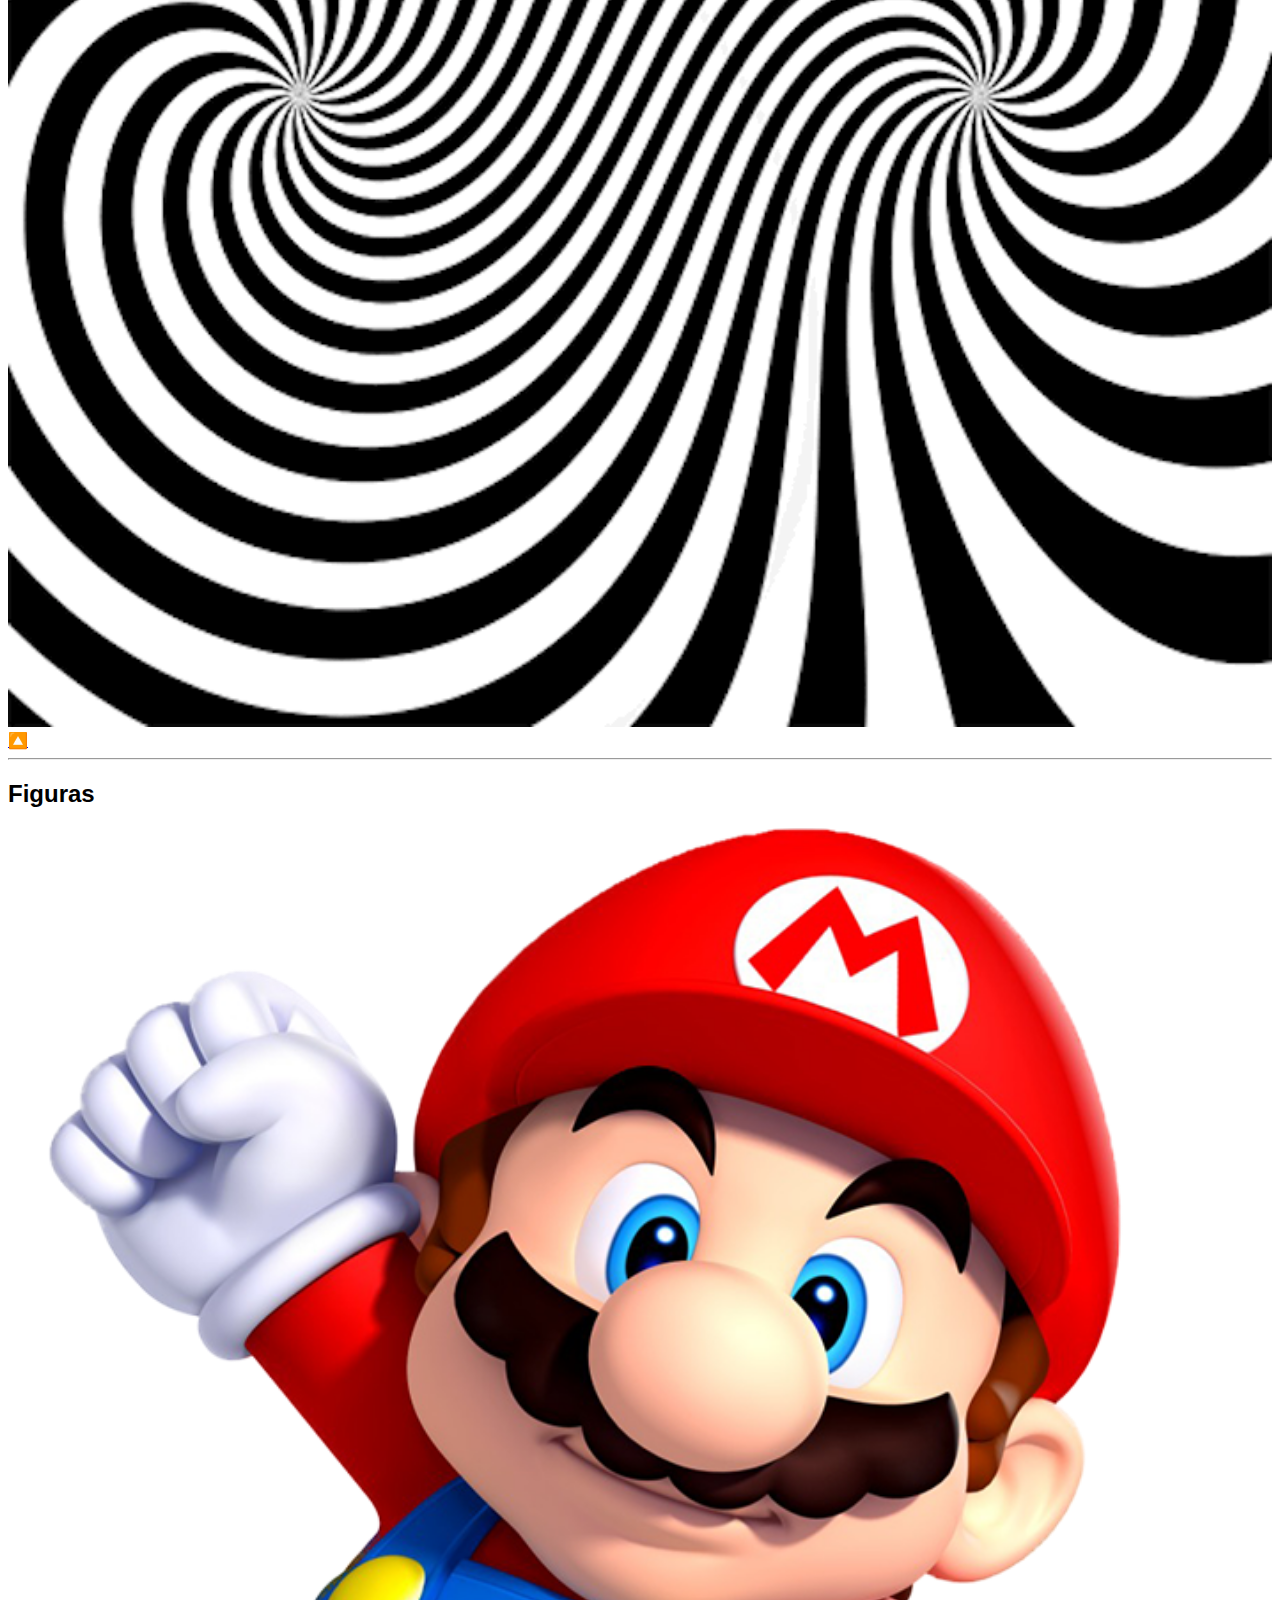
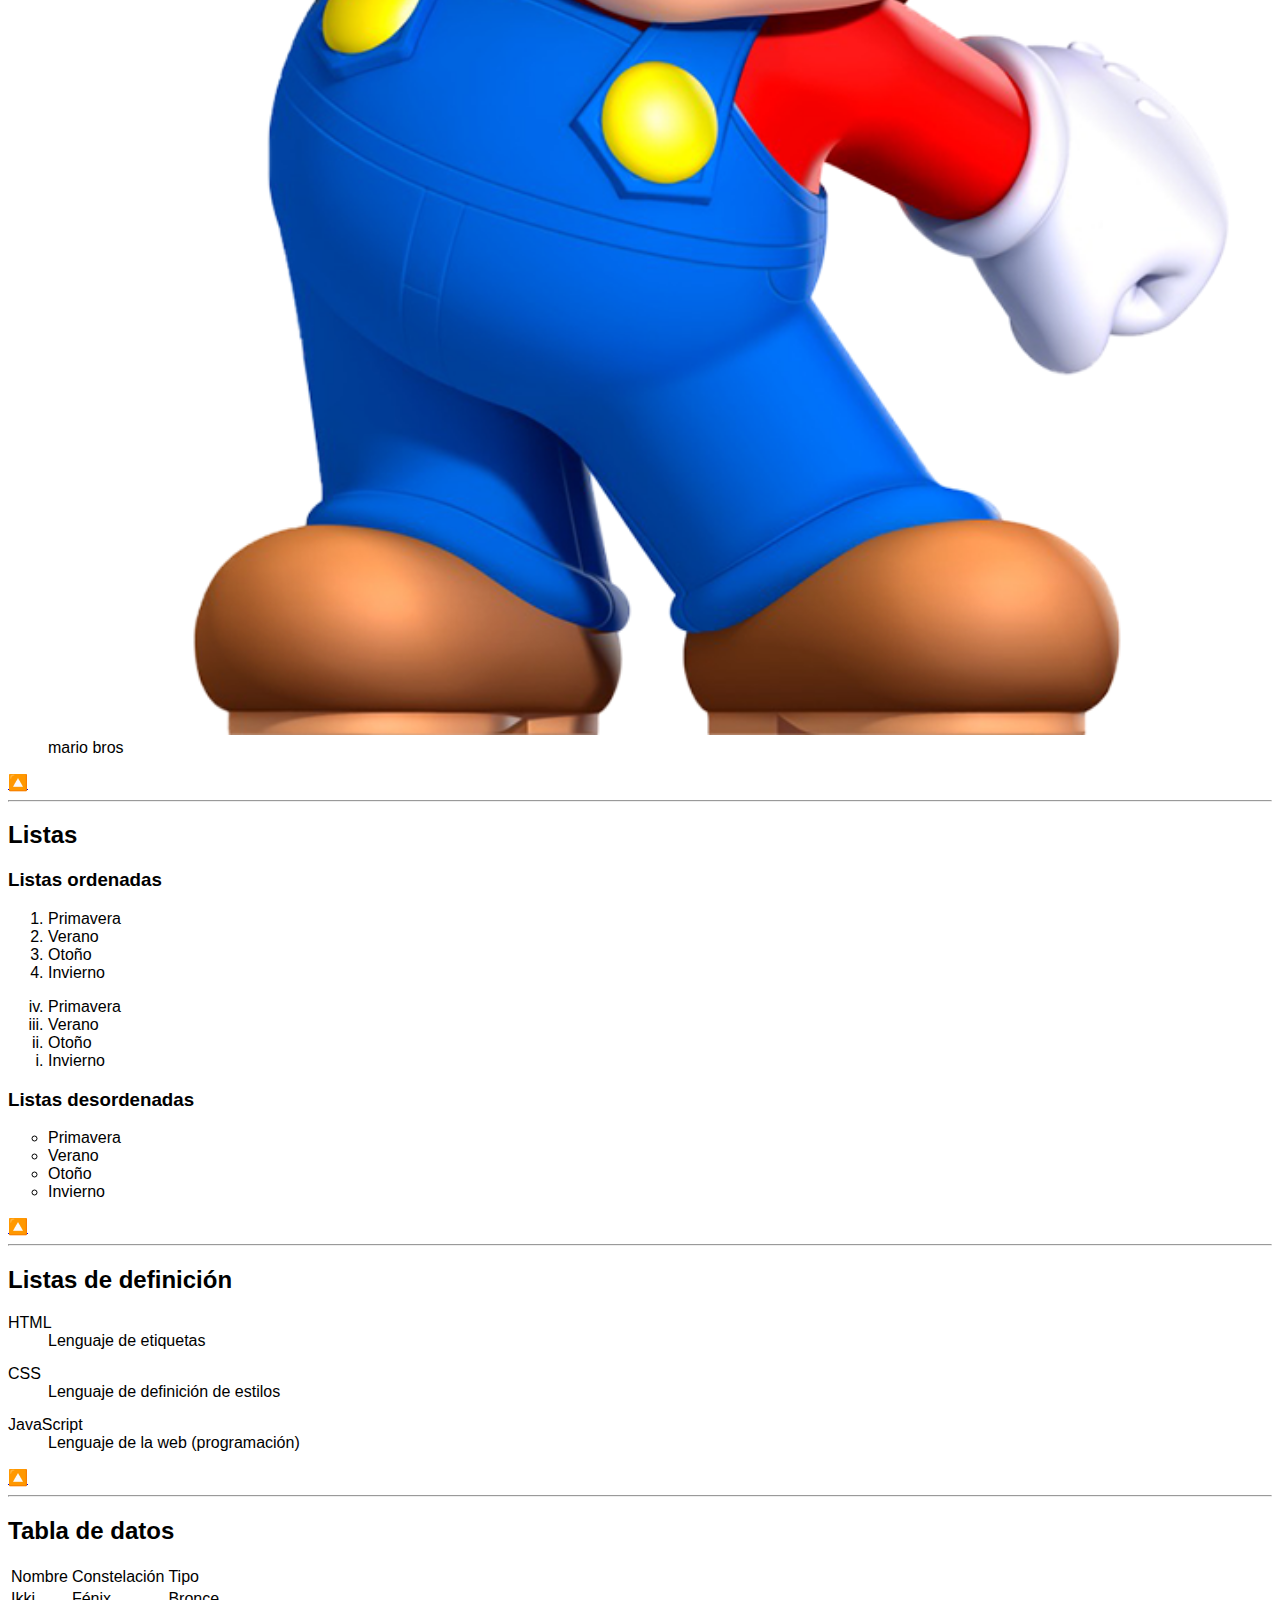
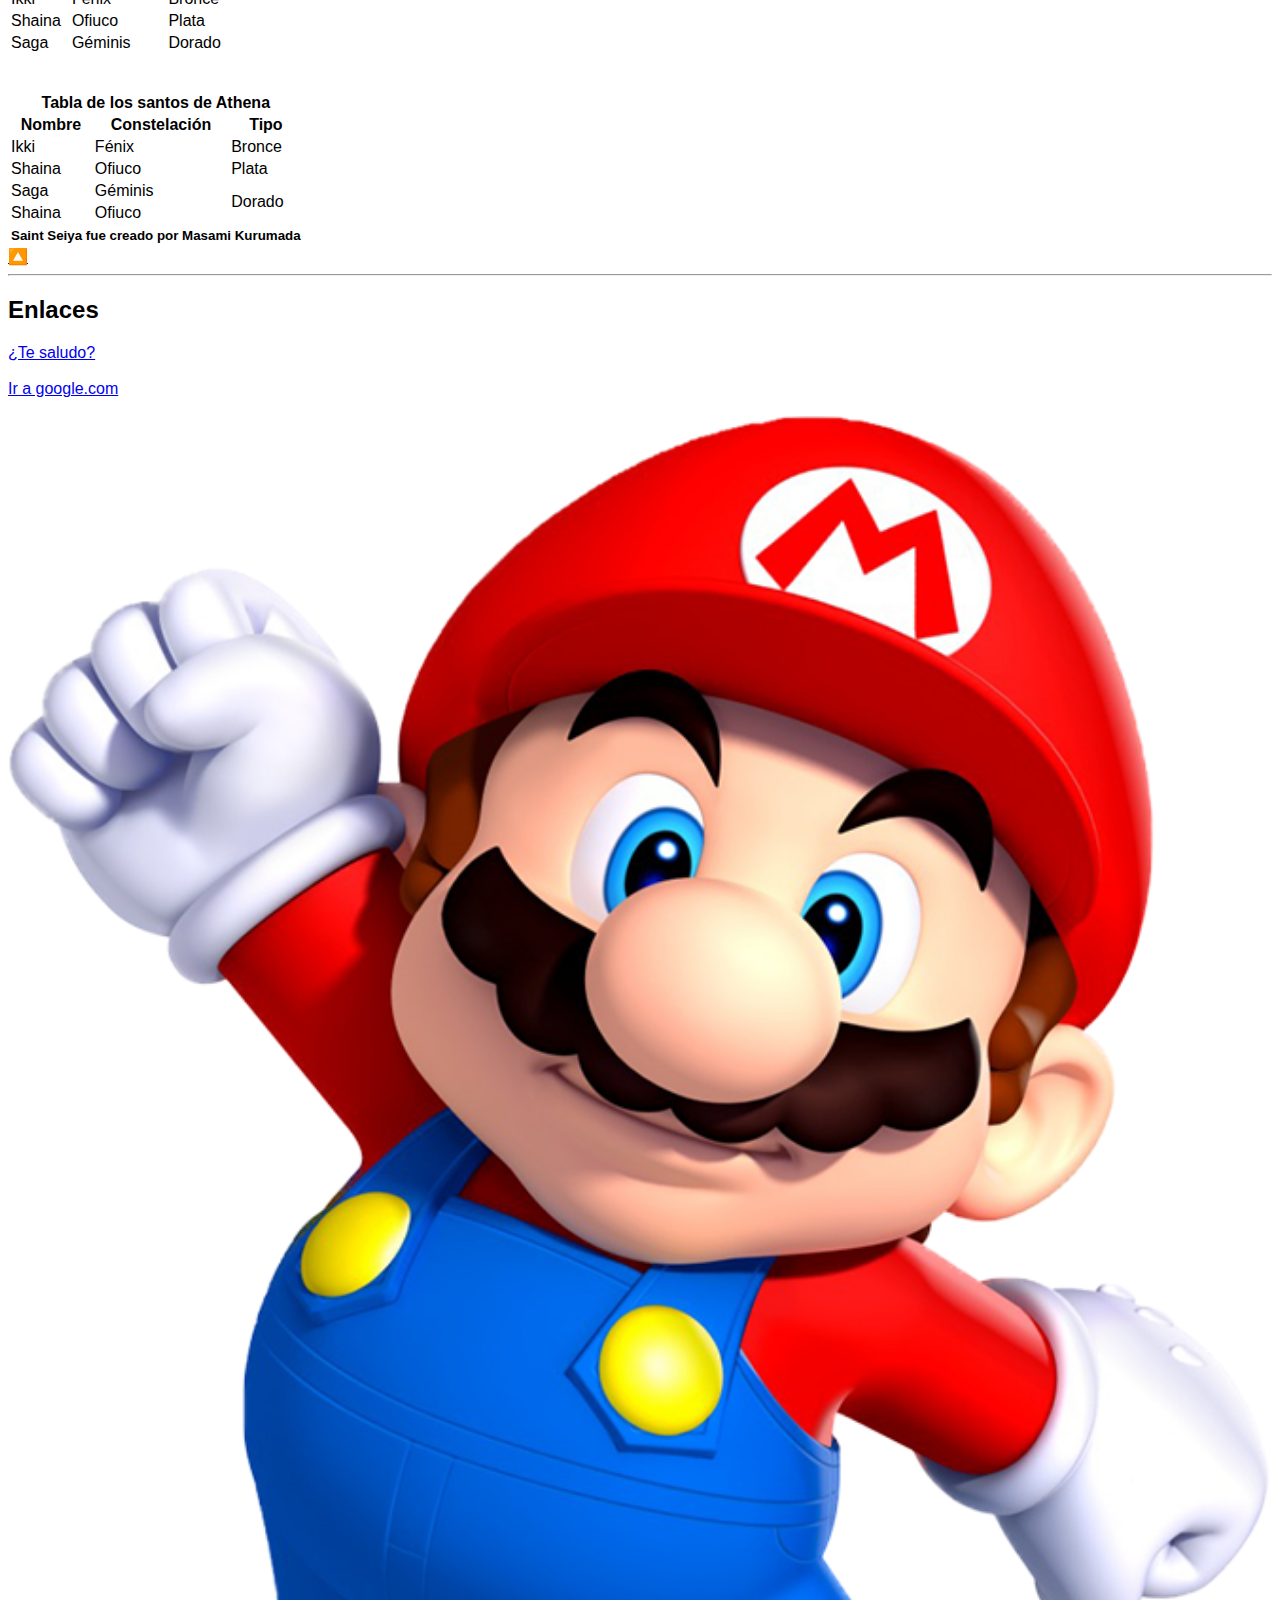
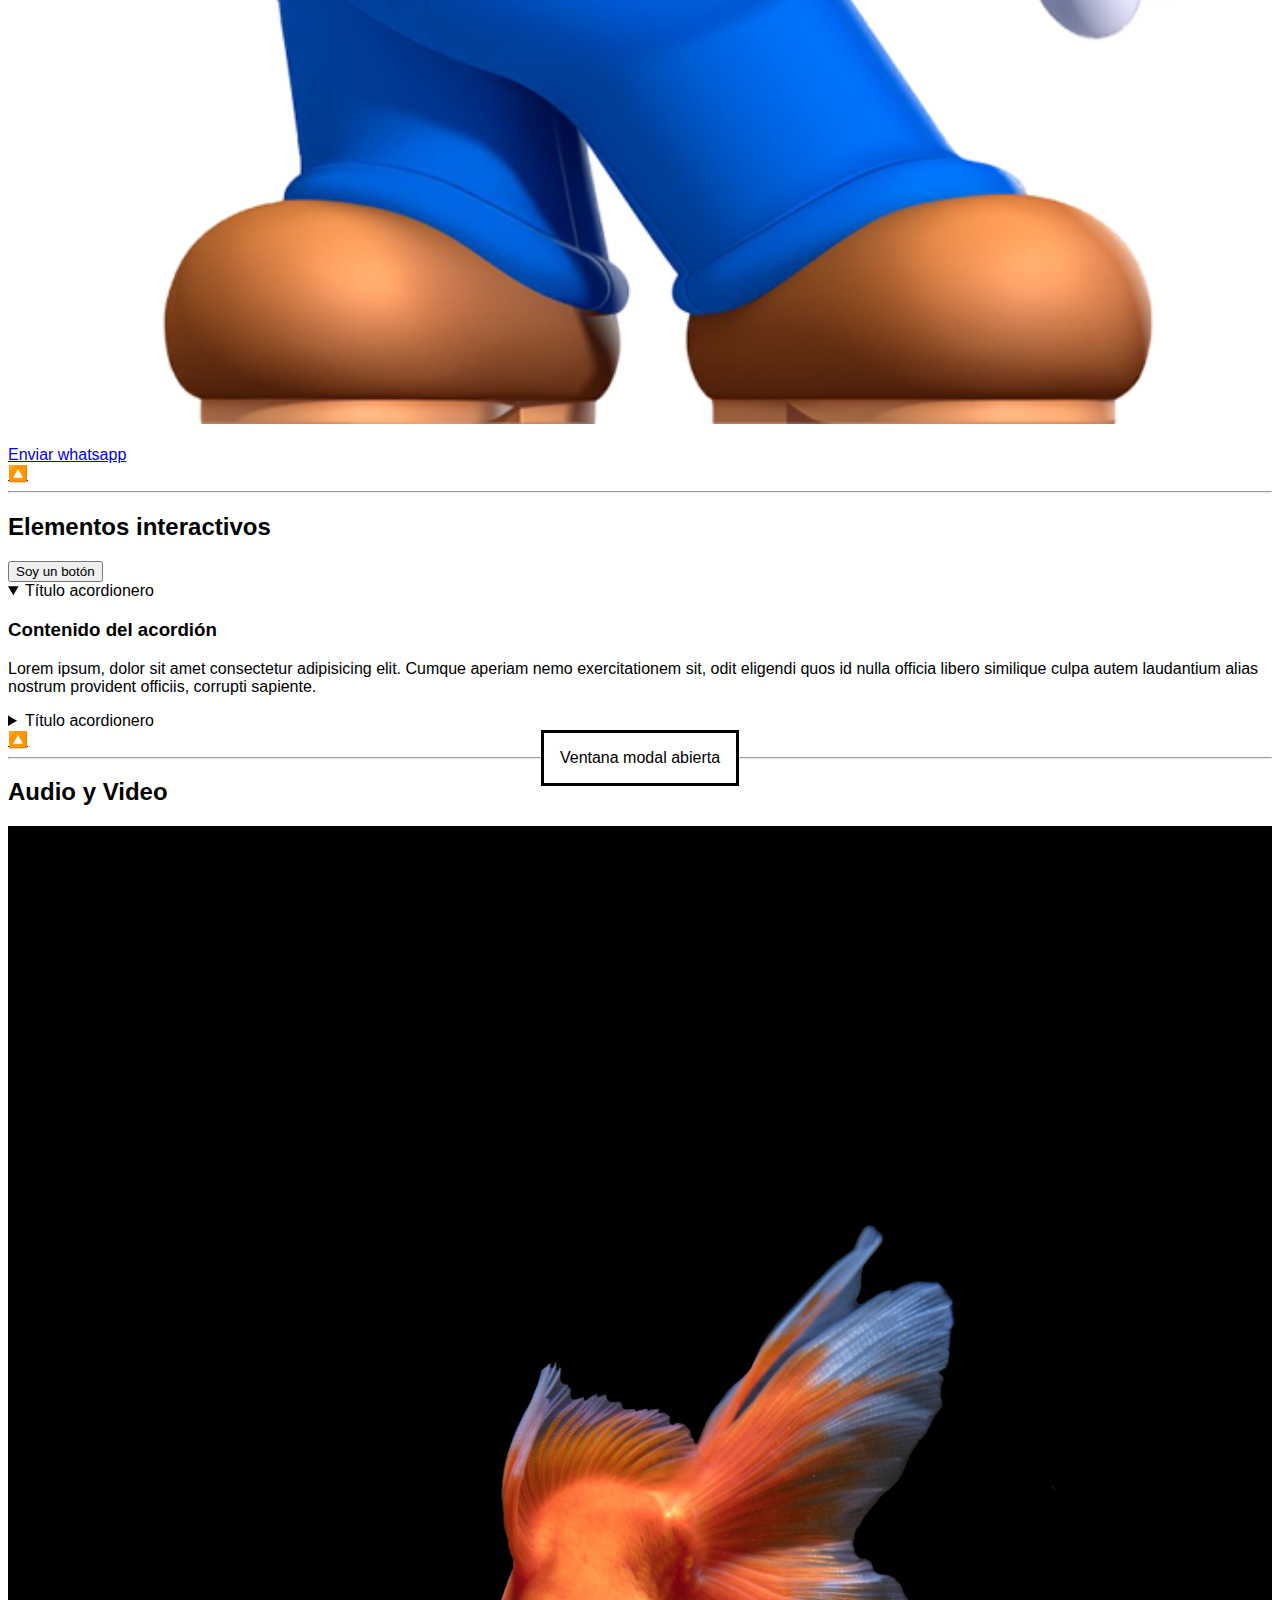
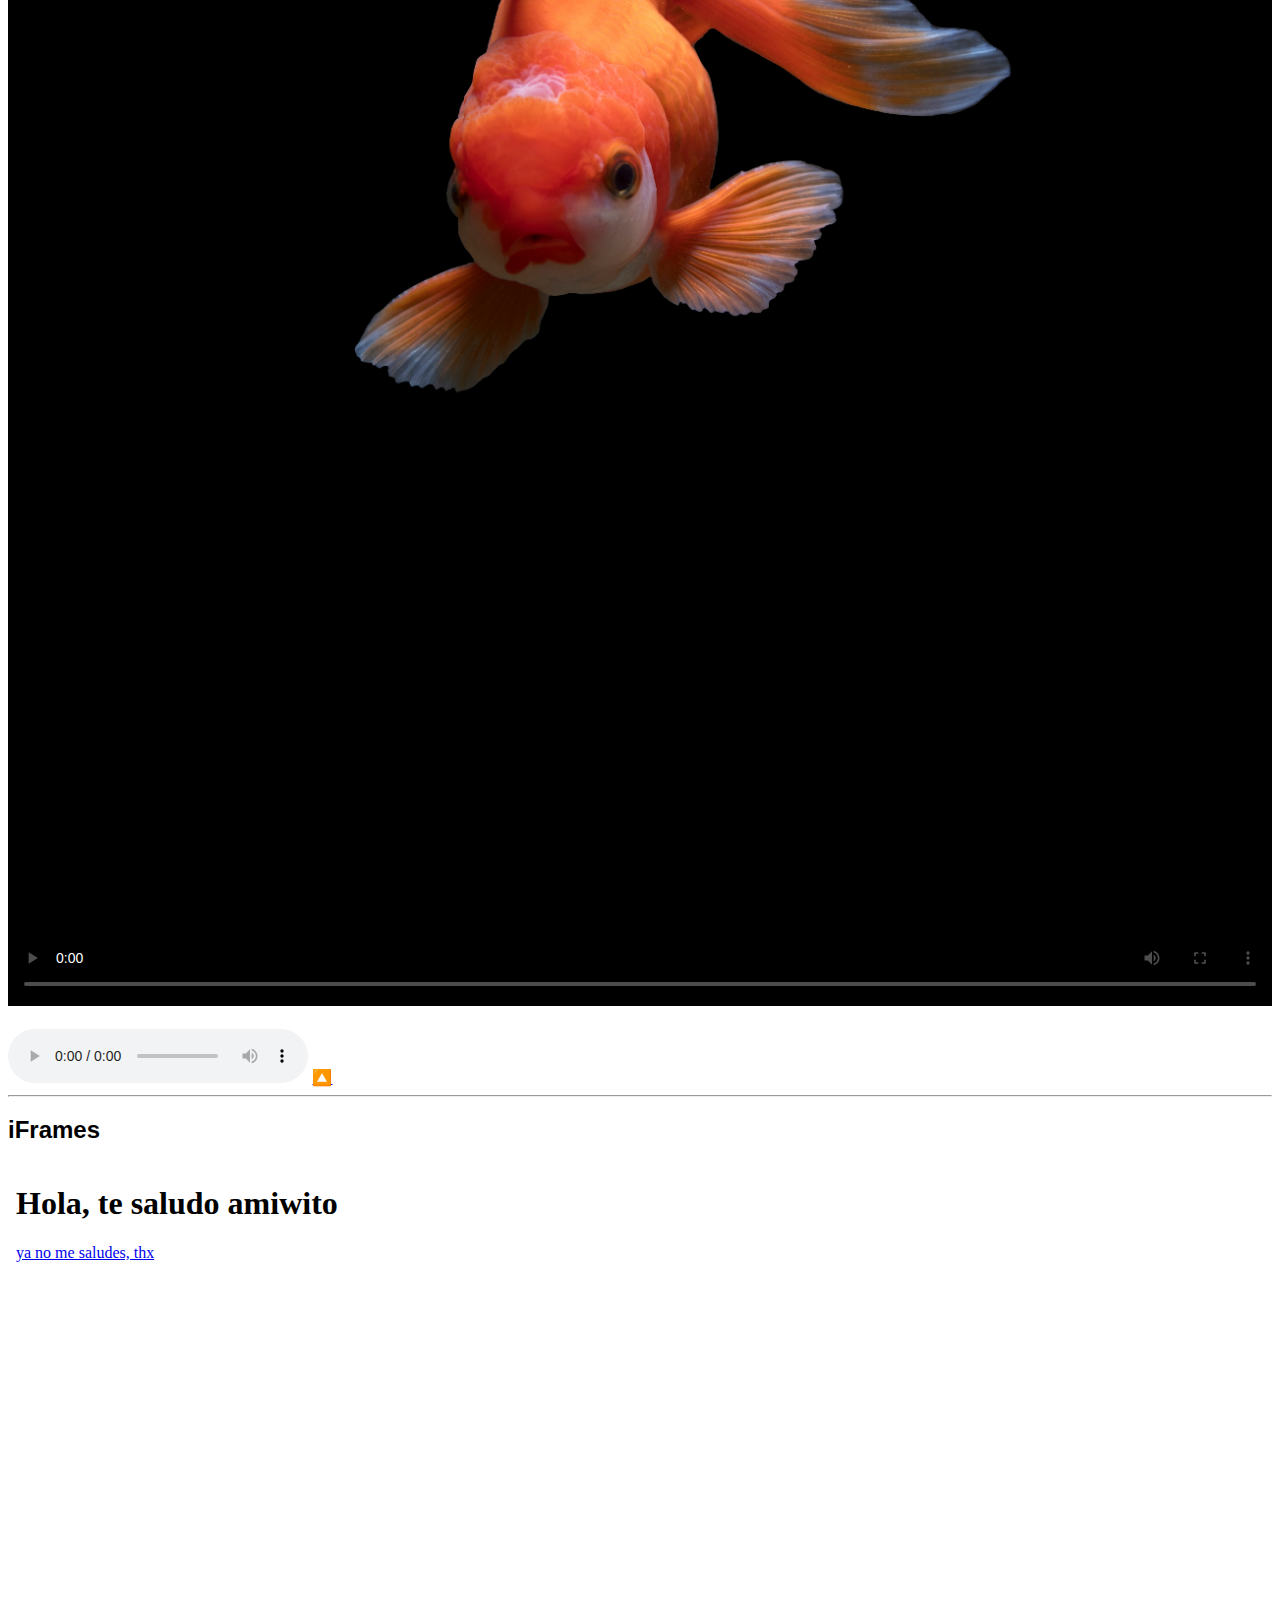
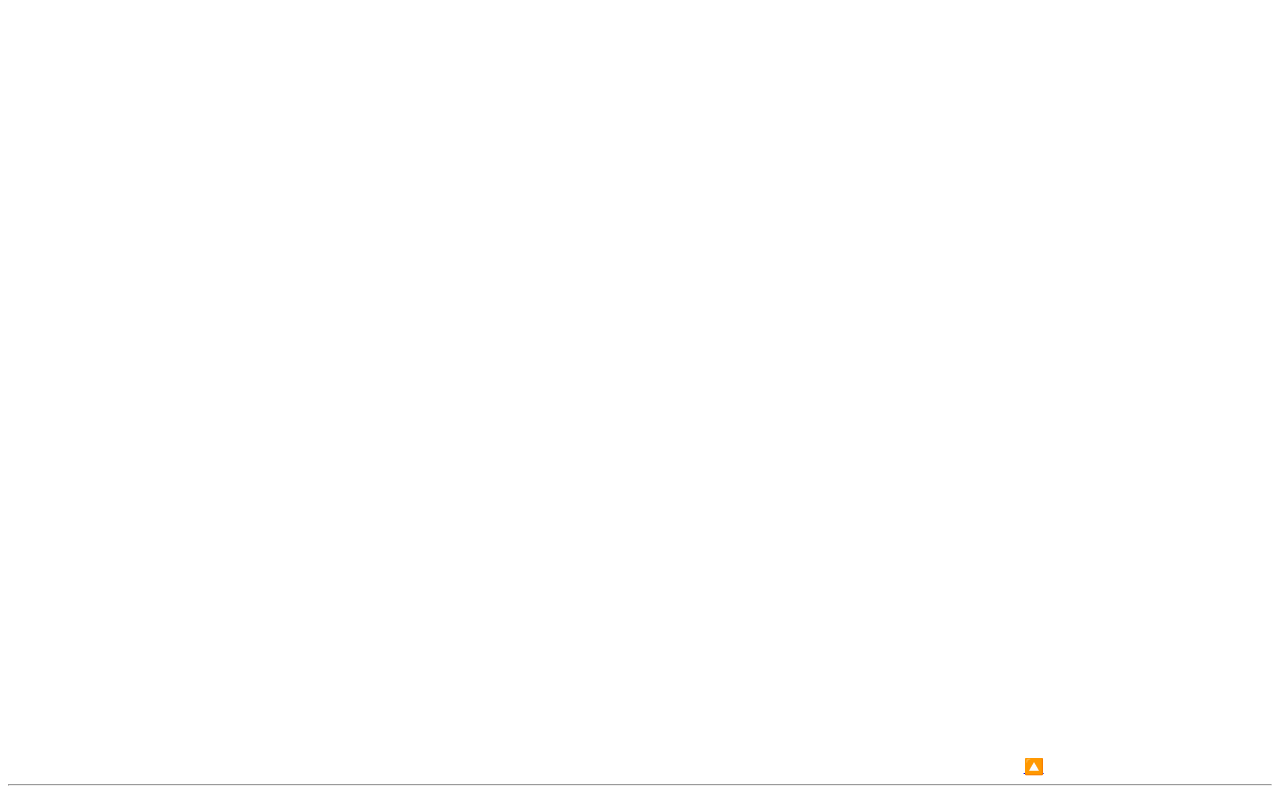
==== commit e8e206ba: "añadiendo iframes" ====
--- a/index.html
+++ b/index.html
@@ -226,6 +226,12 @@
   <hr>
 
   <h2 id="iframes">iFrames</h2>
+  <iframe src="saludo.html" frameborder="0"></iframe>
+
+  <iframe src="https://allthetags.com/" frameborder="0"></iframe>
+
+  <iframe src="media/emmet-cheat-sheet.pdf" frameborder="0"></iframe>
+
   
 
   <a href="#inicio">🔼</a>
--- a/assets/style.css
+++ b/assets/style.css
@@ -13,4 +13,9 @@
 
 dd{
   margin-bottom: 15px;
+}
+
+iframe{
+  width: 80%;
+  height: 400px;
 }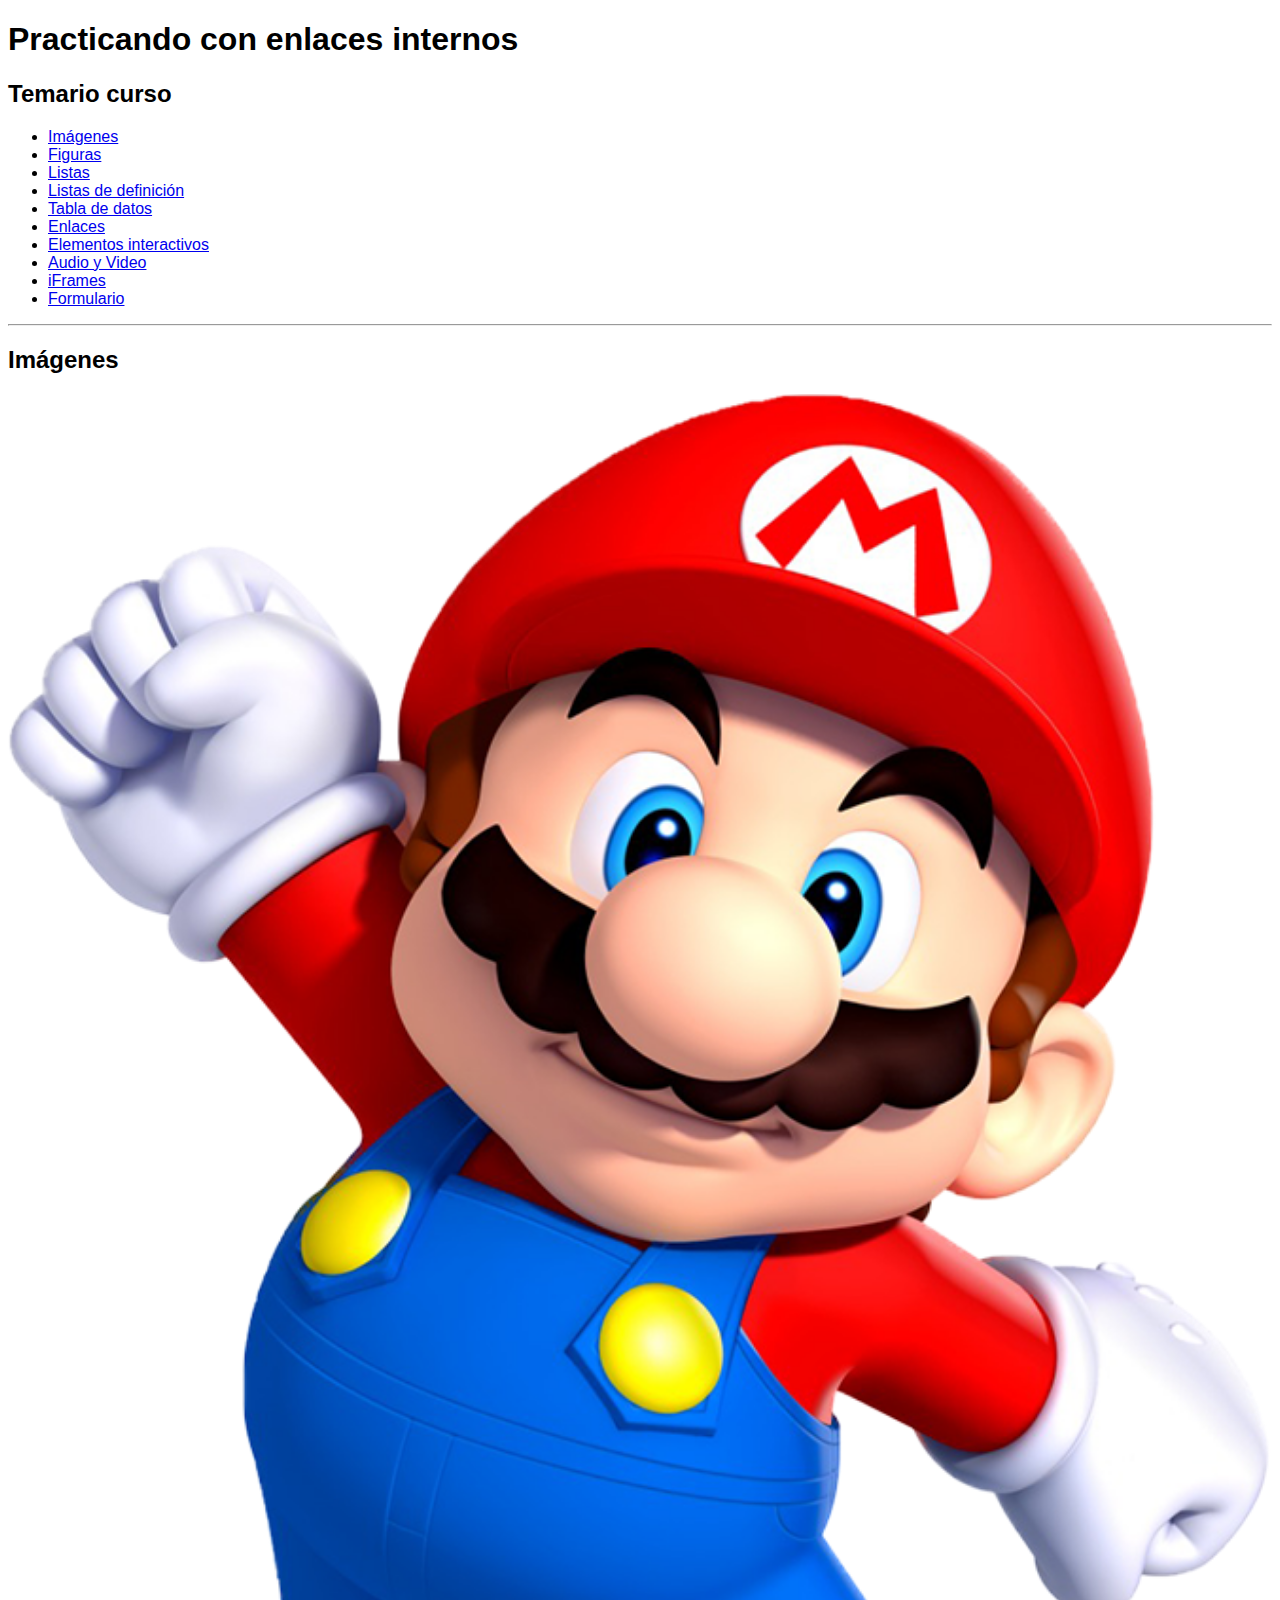
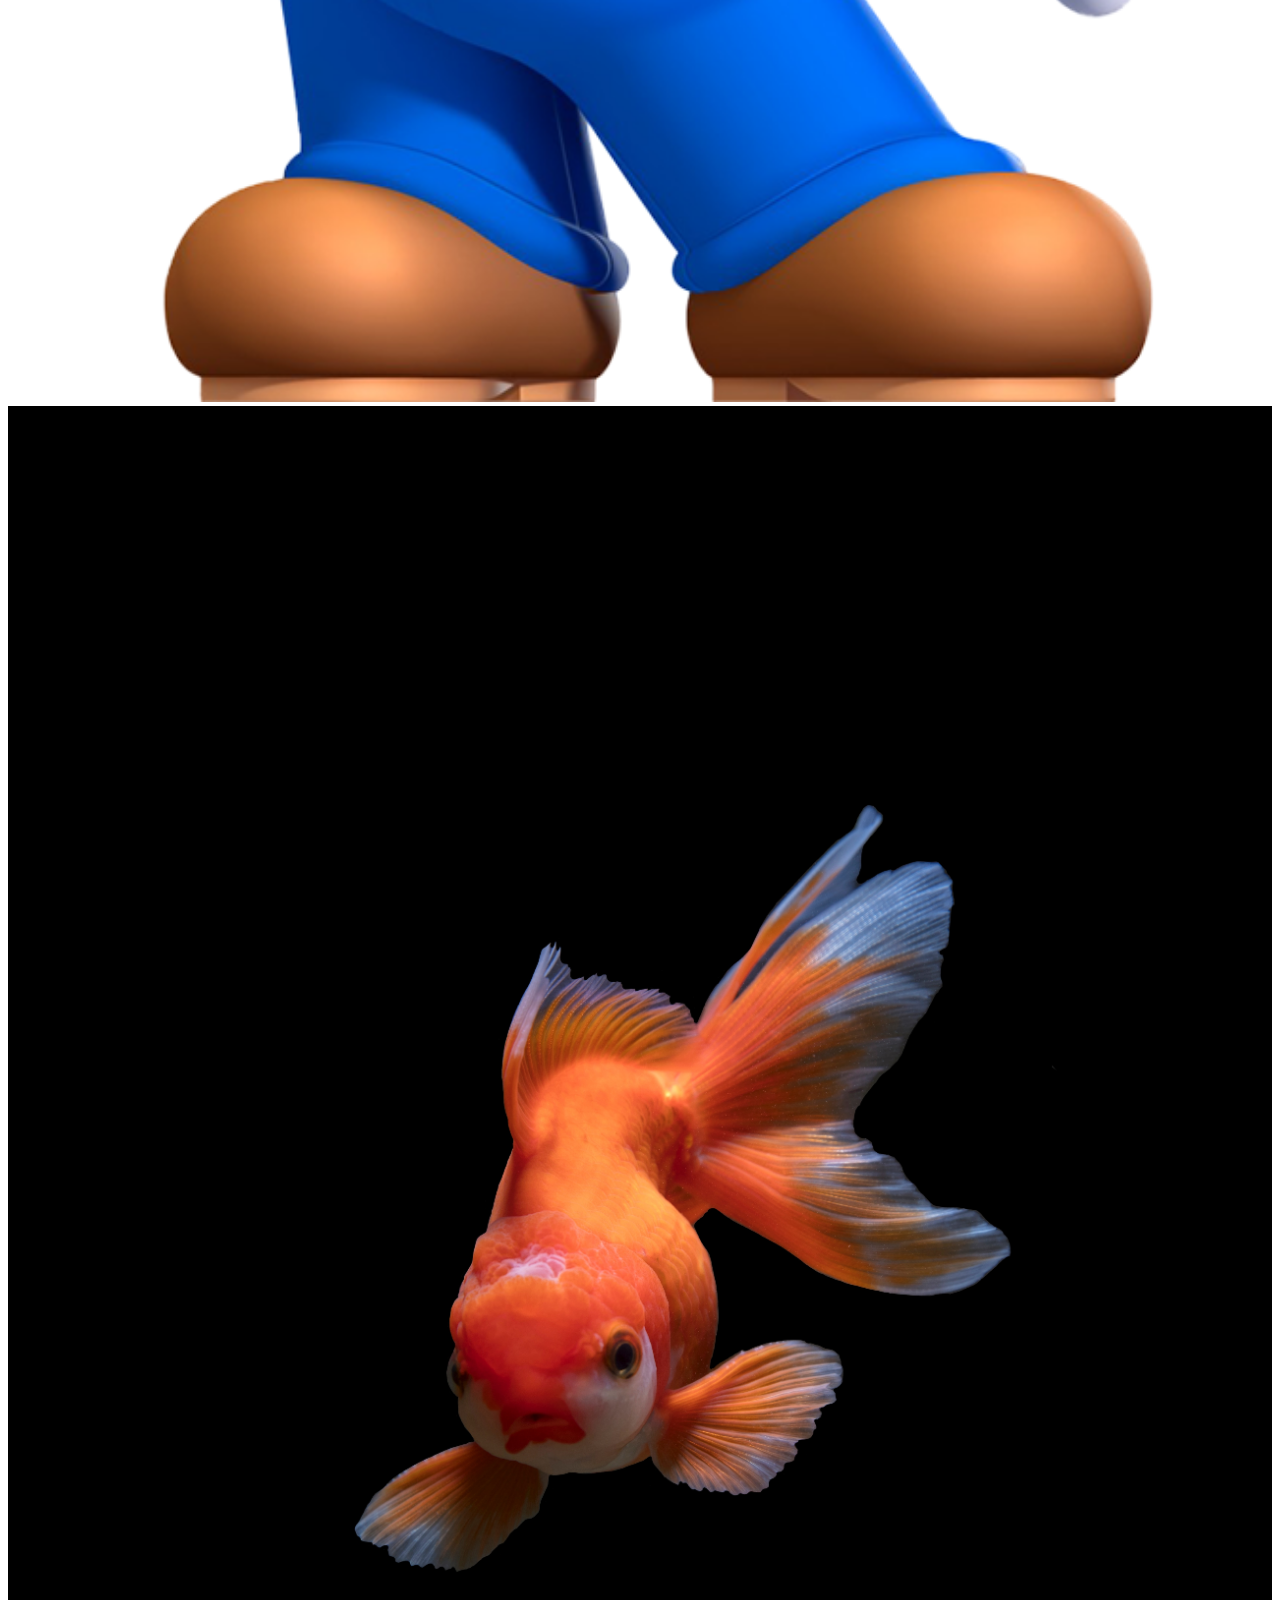
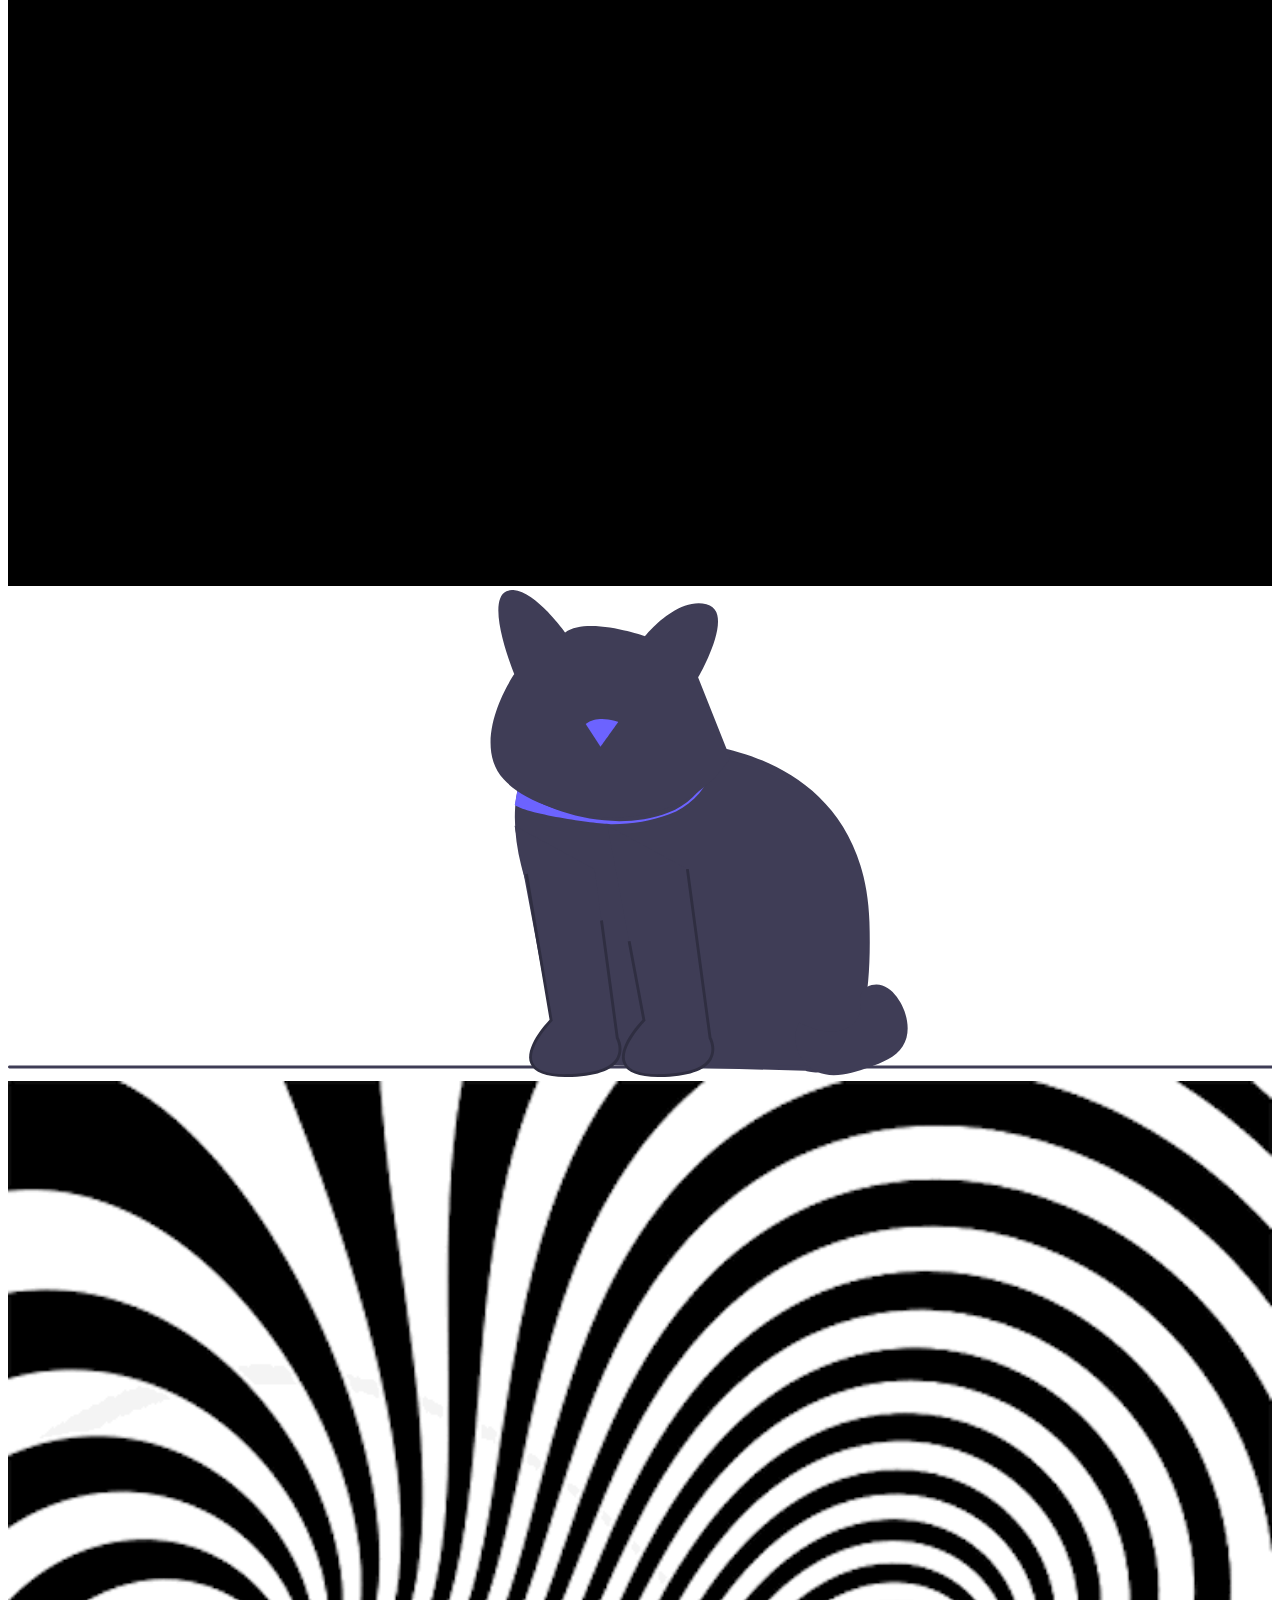
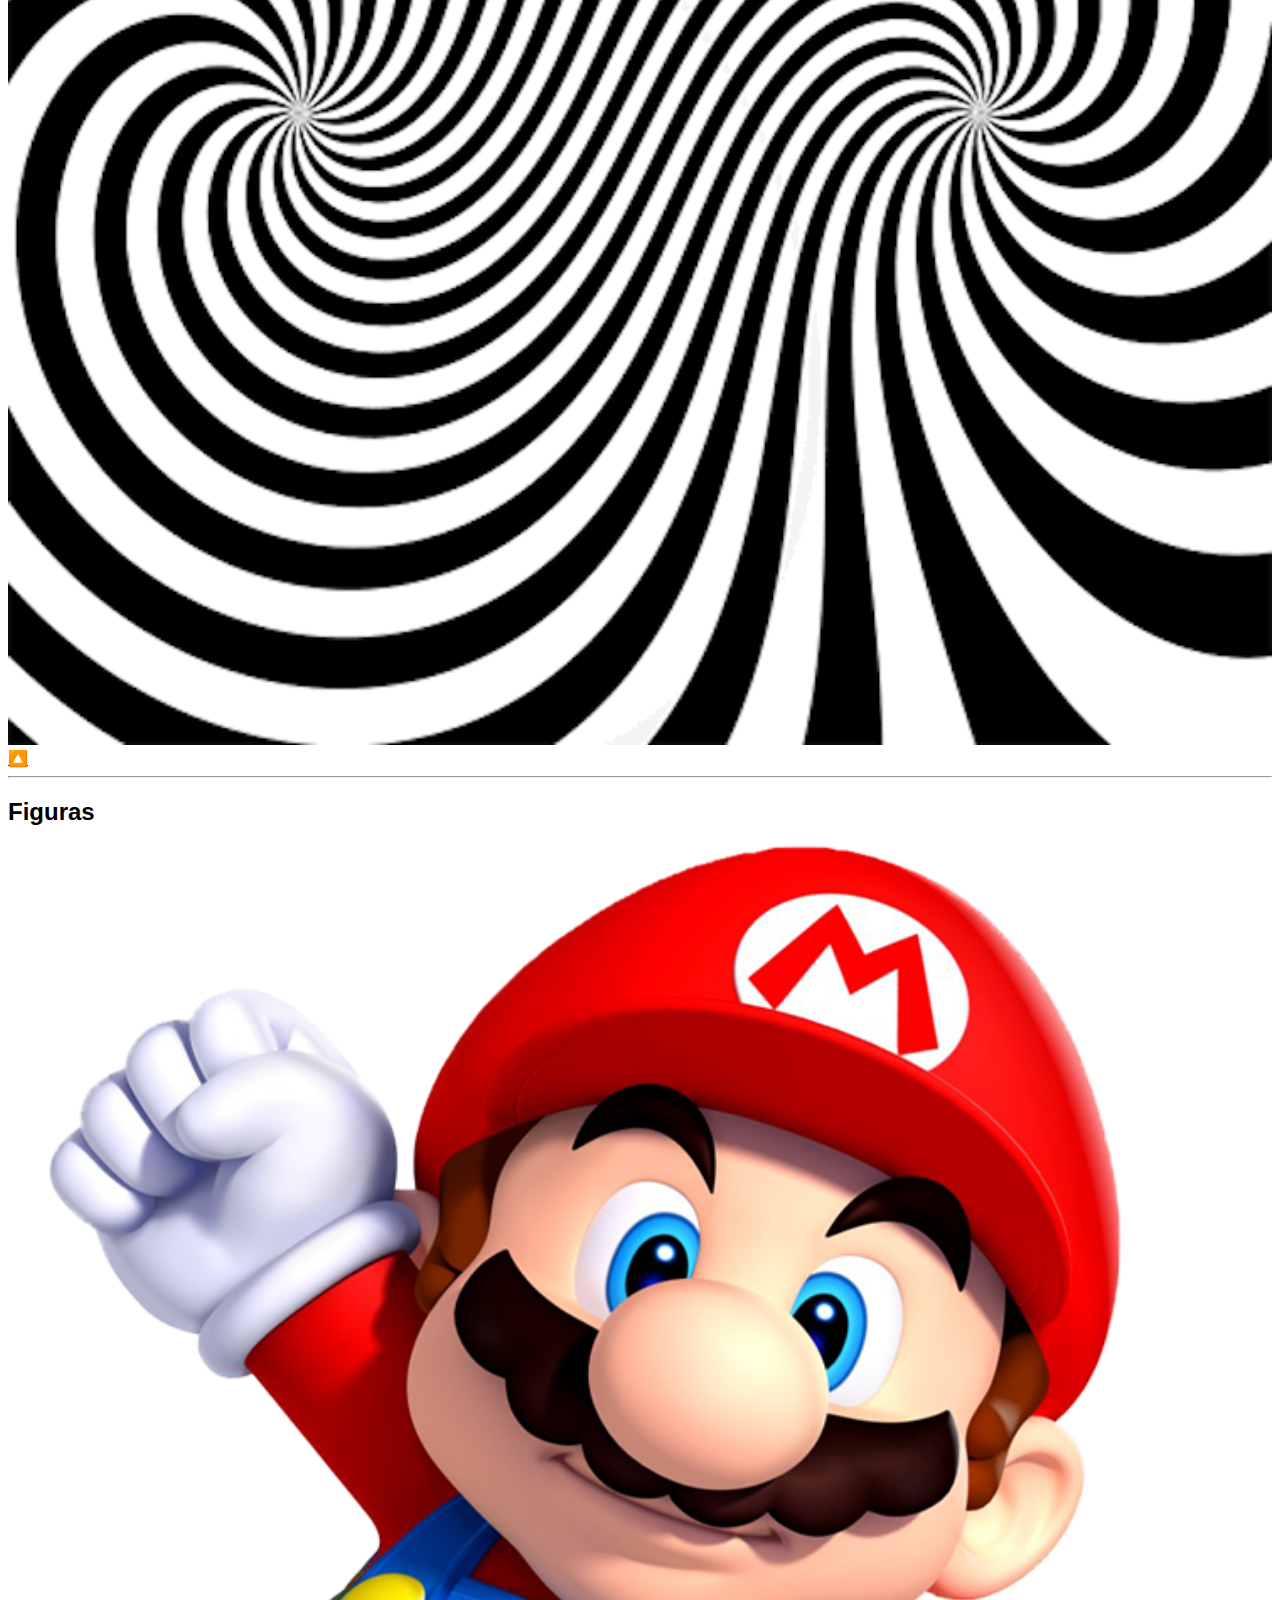
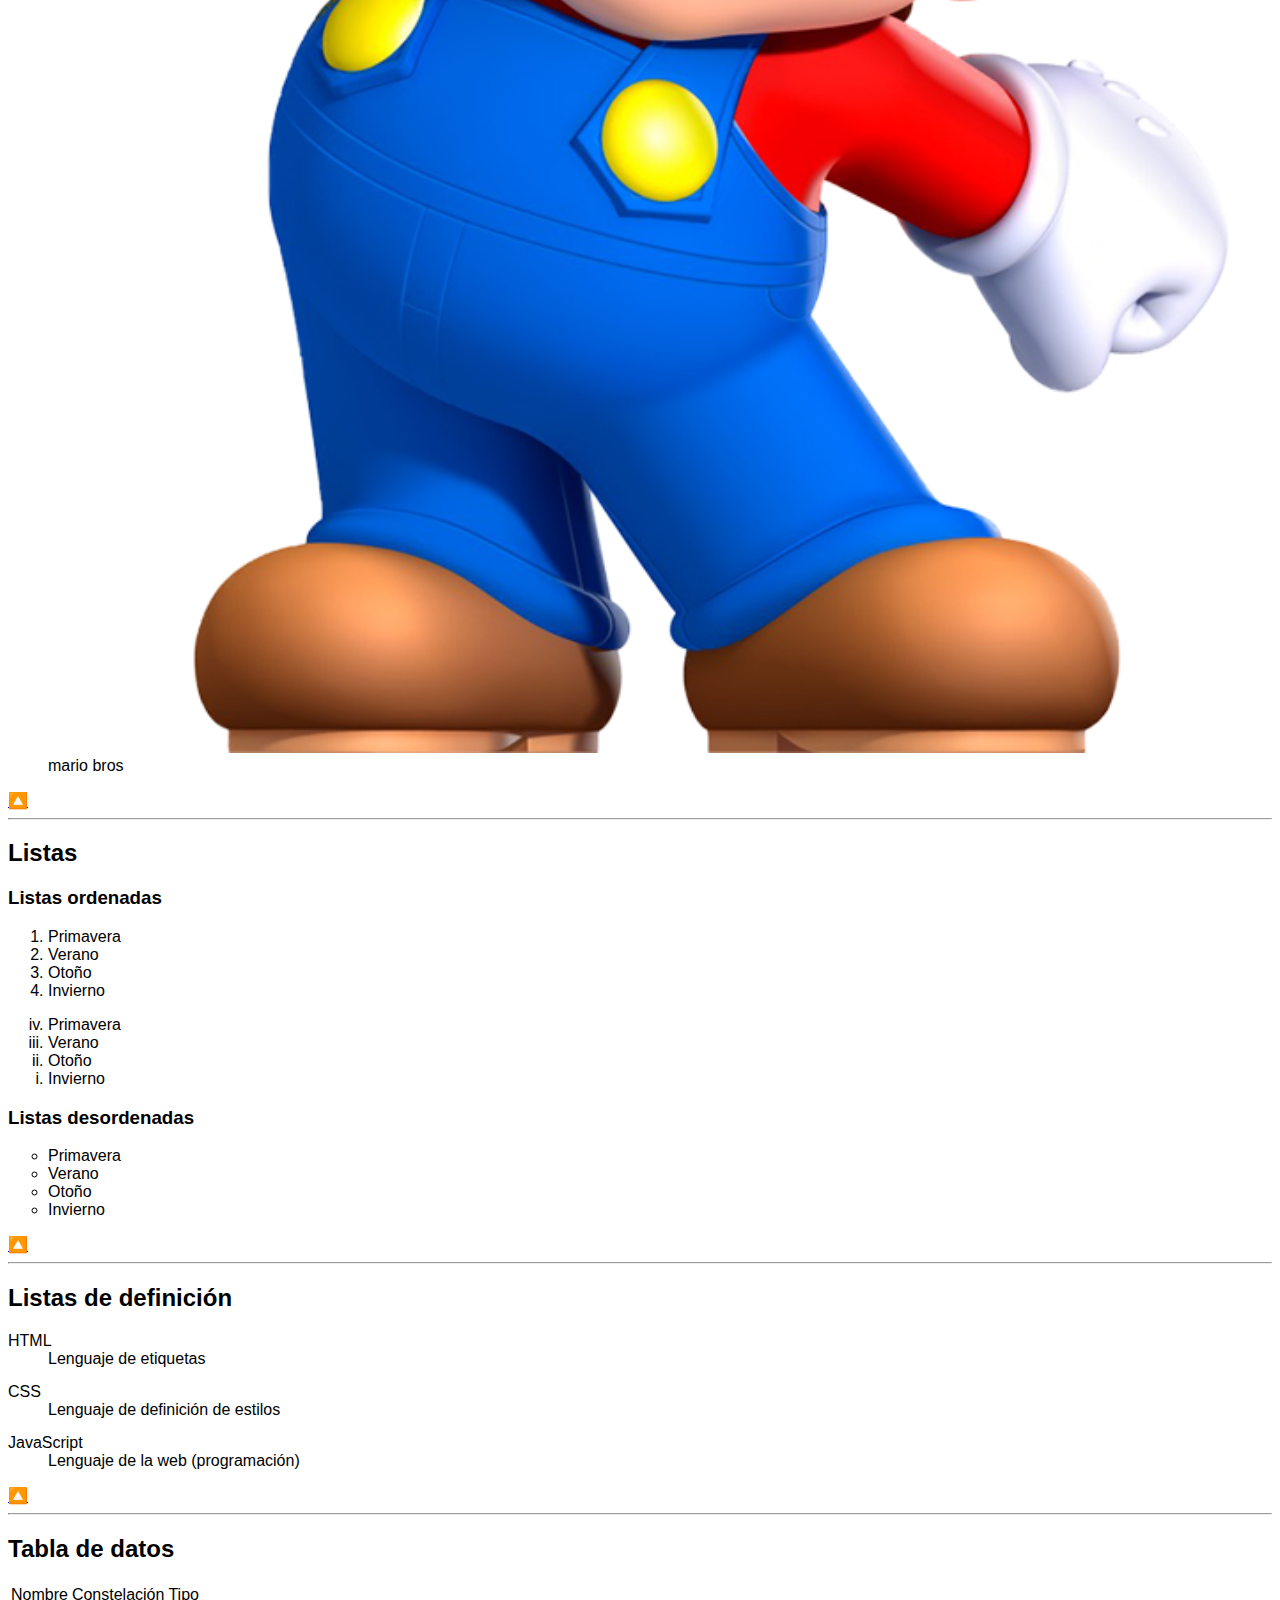
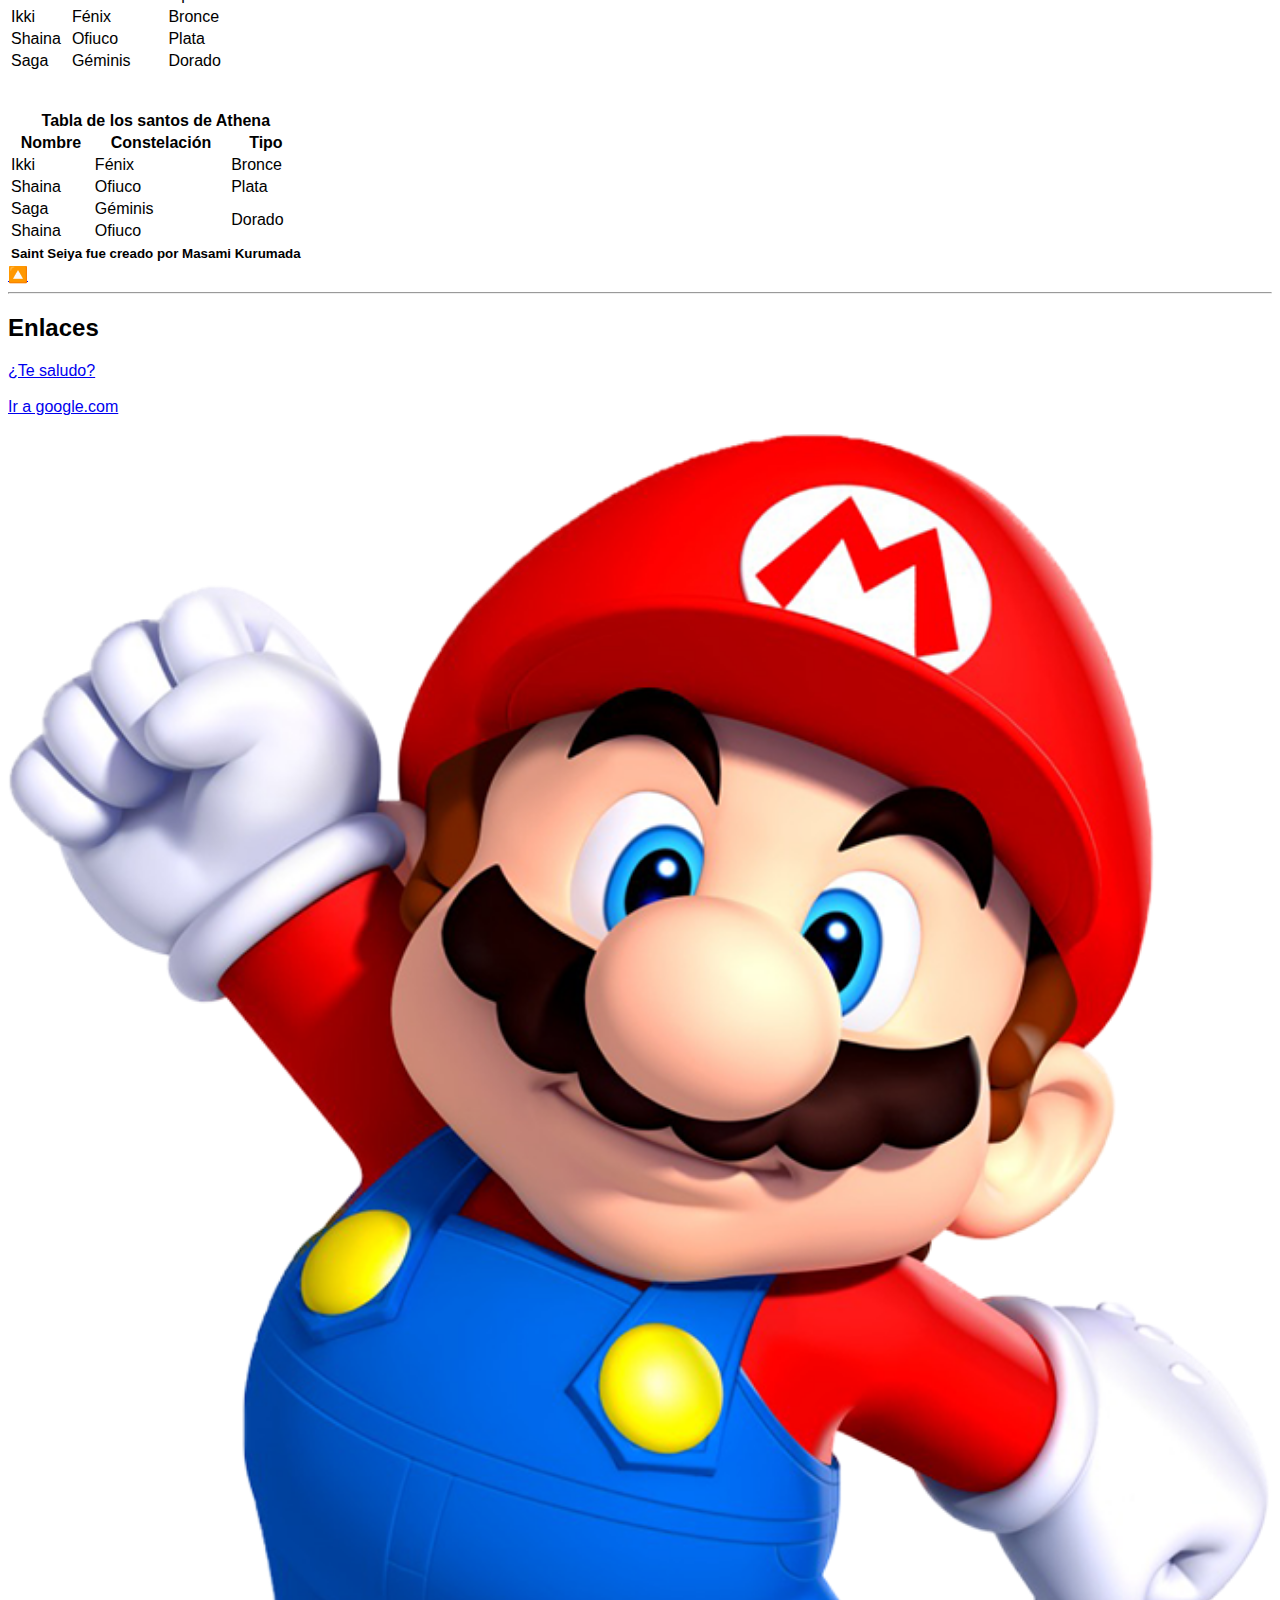
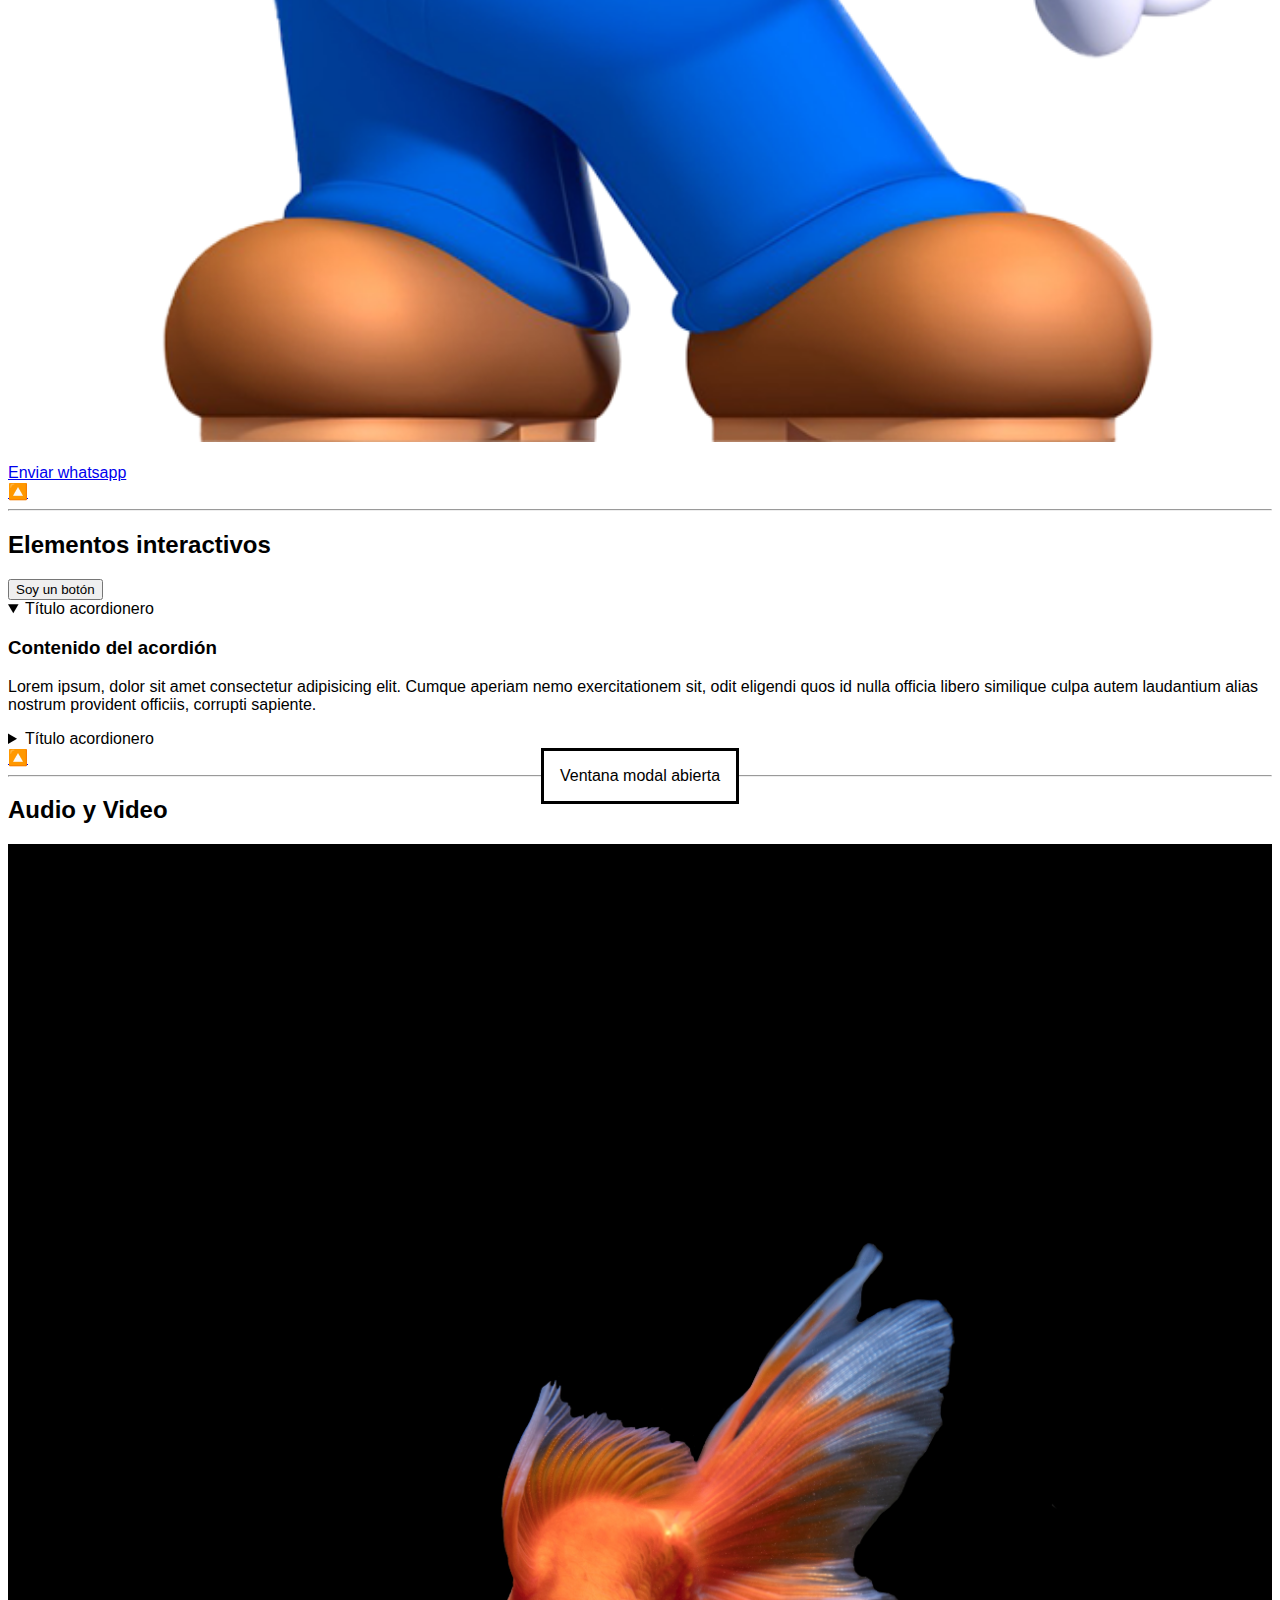
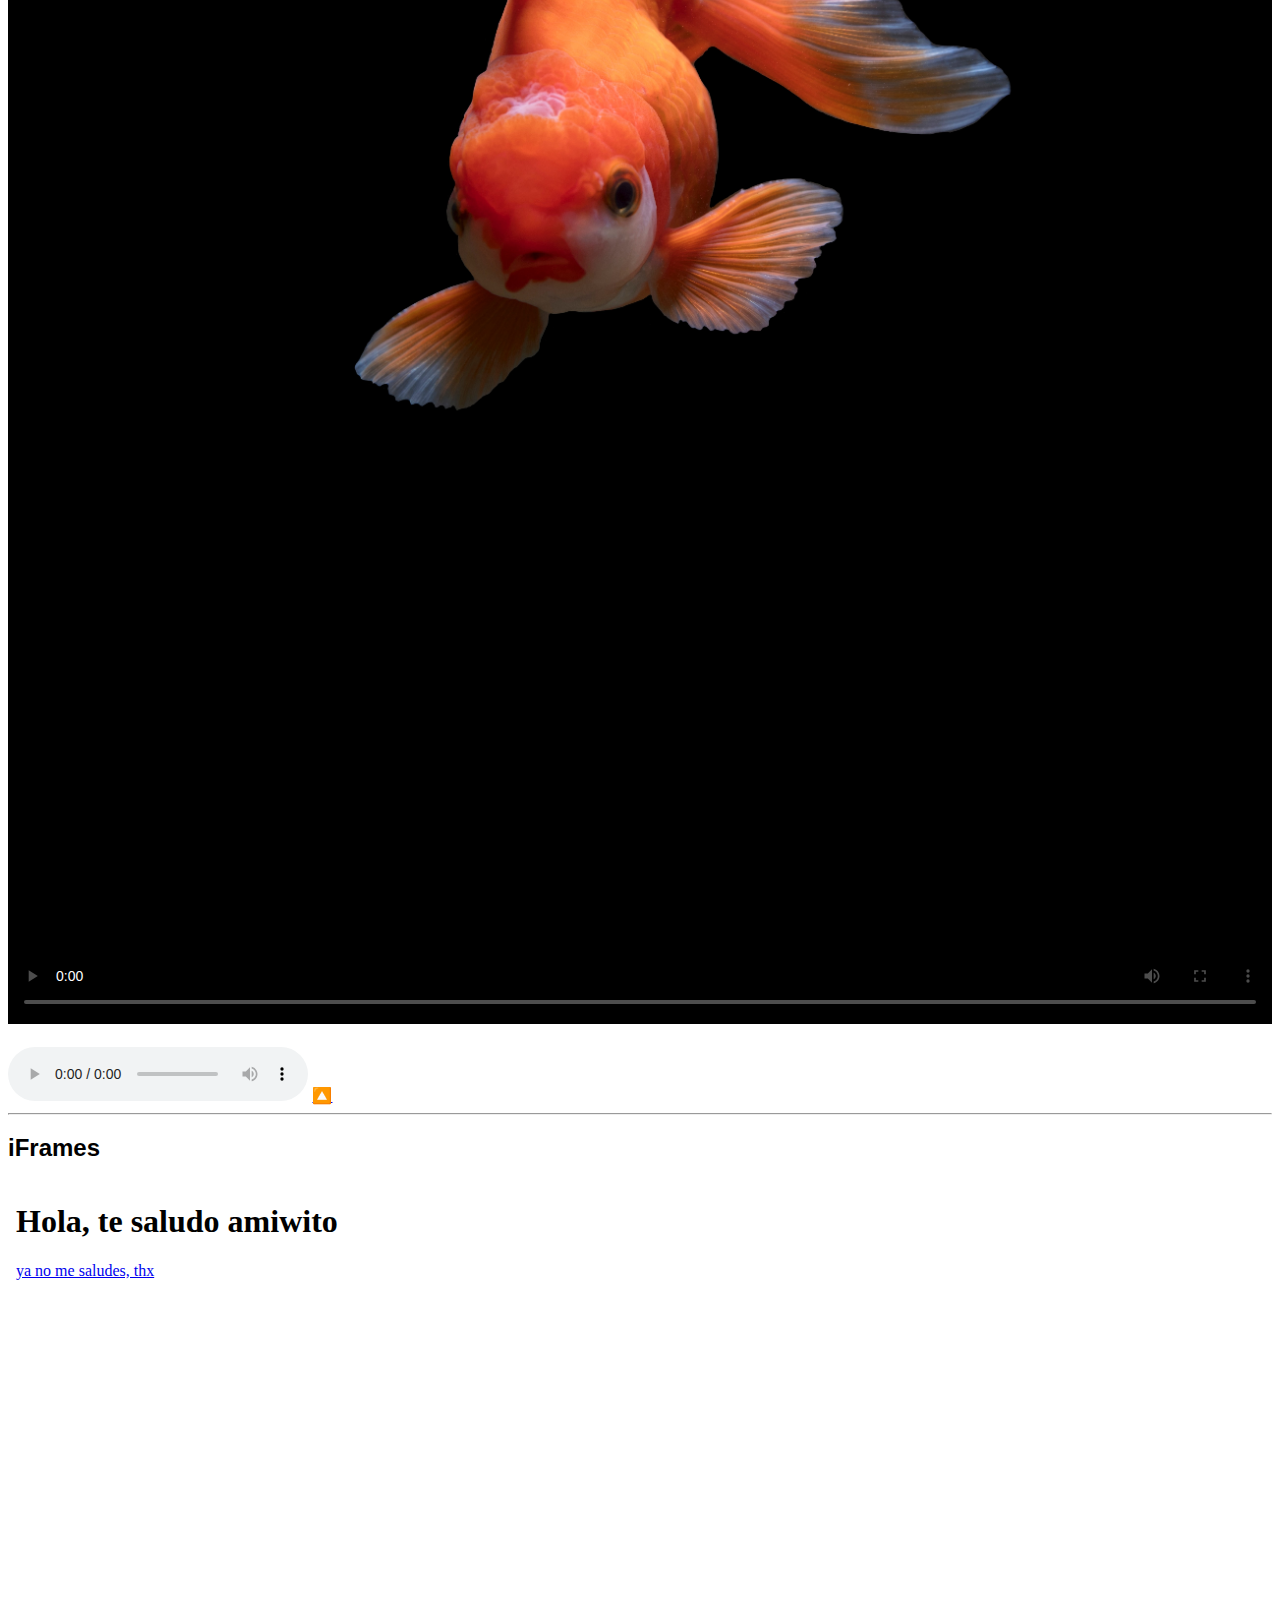
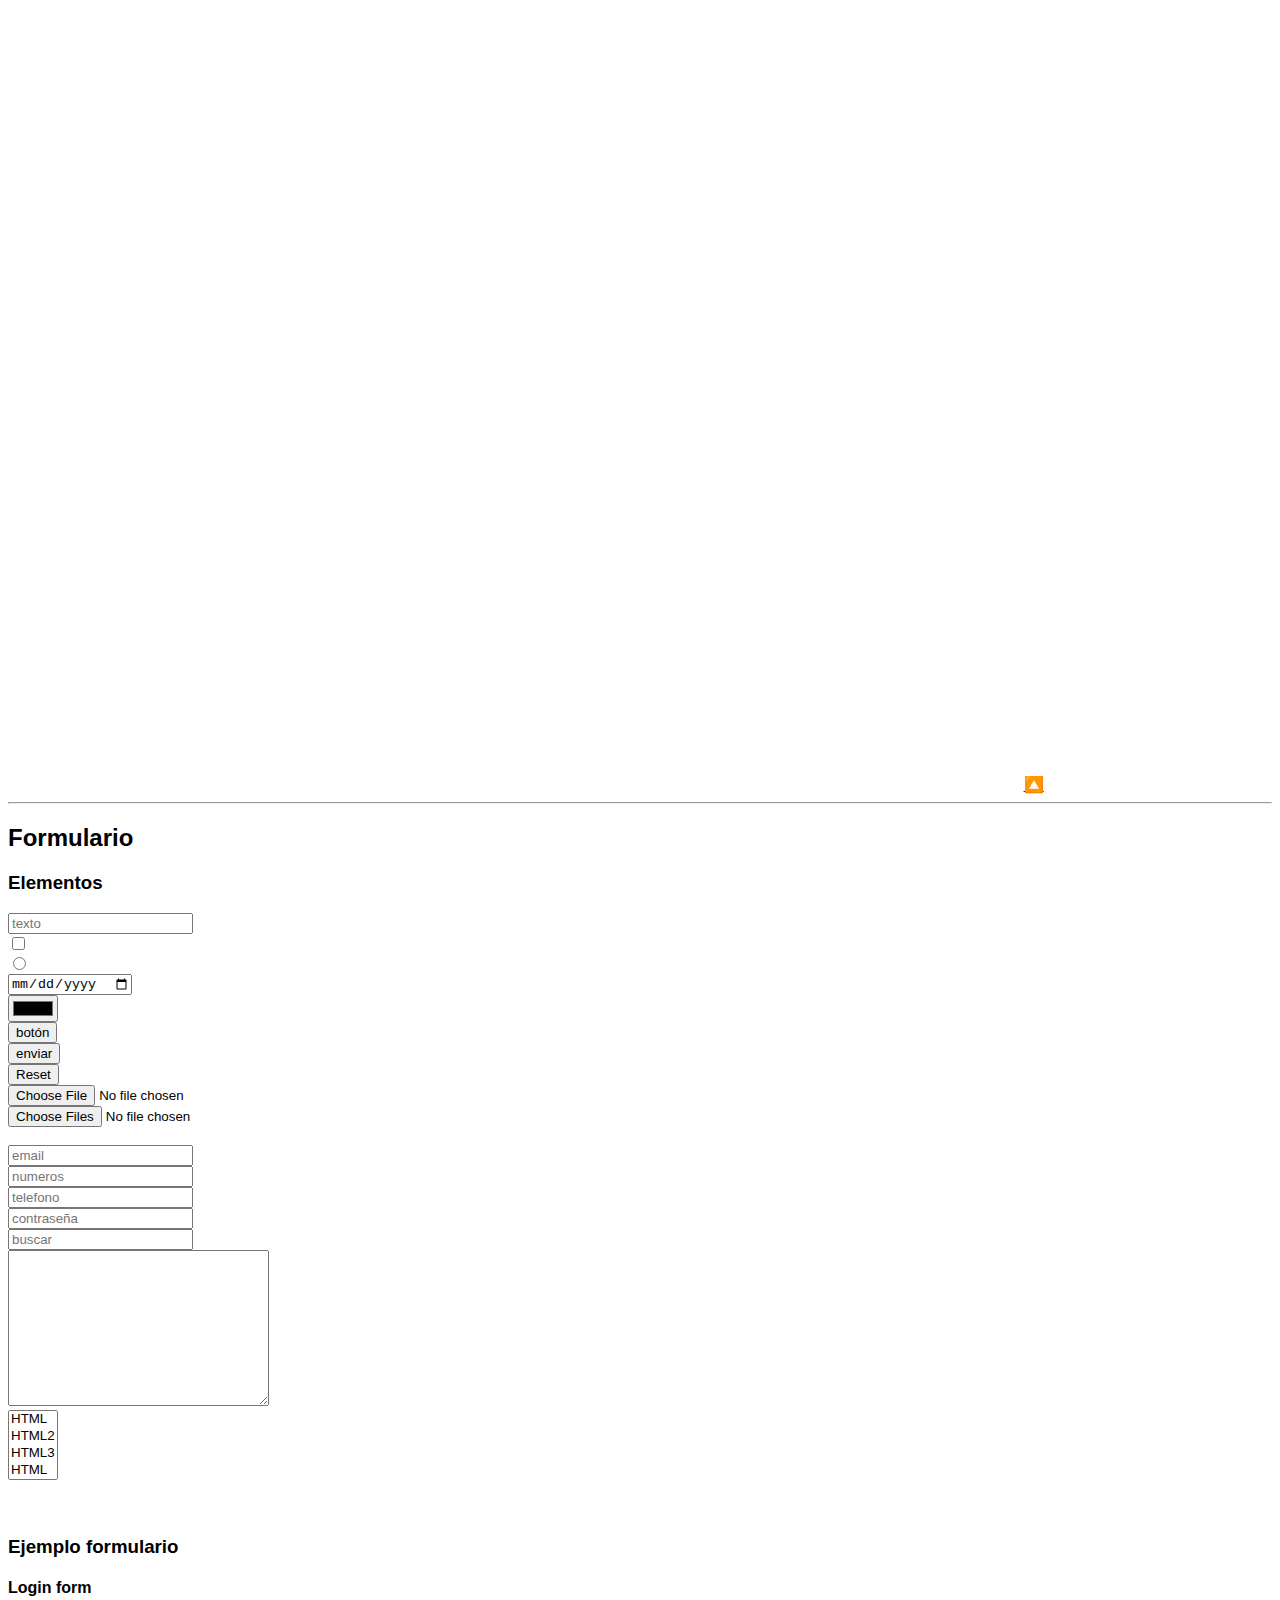
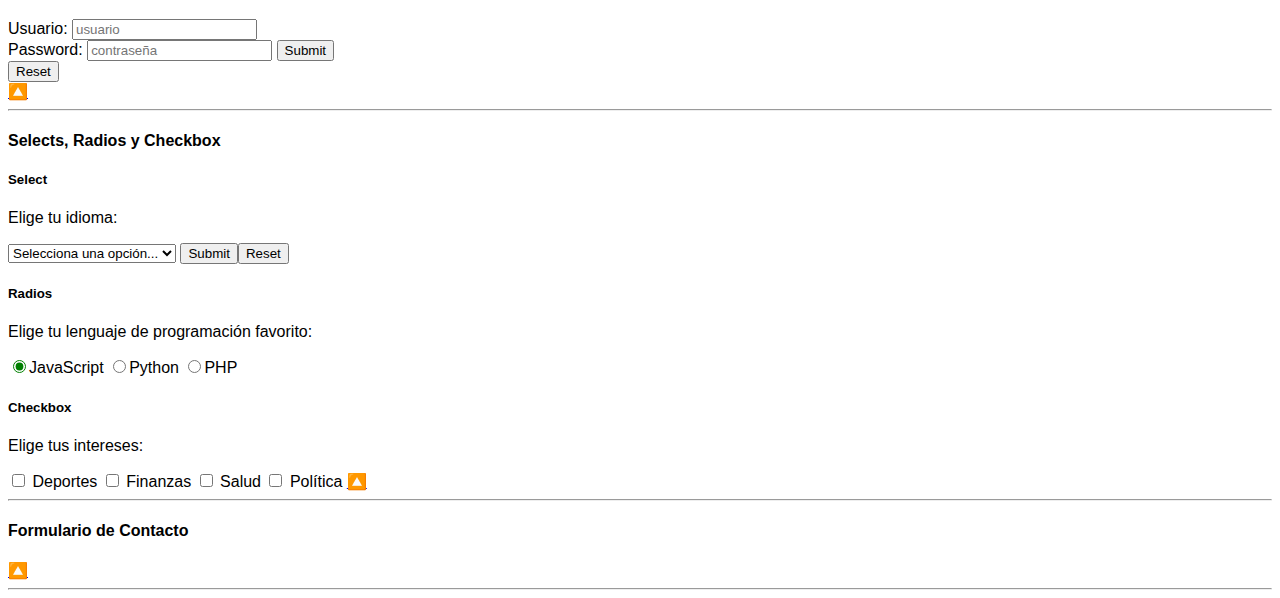
==== commit 8abb2730: "formularios con distintos inputs" ====
--- a/index.html
+++ b/index.html
@@ -27,6 +27,7 @@
     <li><a href="#elementos-interactivos">Elementos interactivos</a></li>
     <li><a href="#audio-video">Audio y Video</a></li>
     <li><a href="#iframes">iFrames</a></li>
+    <li><a href="#formulario">Formulario</a></li>
   </ul>
 
   <hr>
@@ -232,7 +233,118 @@
 
   <iframe src="media/emmet-cheat-sheet.pdf" frameborder="0"></iframe>
 
-  
+  <a href="#inicio">🔼</a>
+
+  <hr>
+
+  <h2 id="formulario">Formulario</h2>
+
+  <h3>Elementos</h3>
+
+  <input type="text" placeholder="texto">
+  <br>
+  <input type="checkbox">
+  <br>
+  <input type="radio">
+  <br>
+  <input type="date">
+  <br>
+  <input type="color">
+  <br>
+  <input type="button" value="botón">
+  <br>
+  <input type="submit" value="enviar">
+  <br>
+  <input type="reset">
+  <br>
+  <input type="file">
+  <br>
+  <input type="file" multiple>
+  <br>
+  <input type="hidden">
+  <br>
+  <input type="email" placeholder="email">
+  <br>
+  <input type="number" placeholder="numeros">
+  <br>
+  <input type="tel" placeholder="telefono">
+  <br>
+  <input type="password" placeholder="contraseña">
+  <br>
+  <input type="search" placeholder="buscar">
+  <br>
+  <textarea cols="30" rows="10"></textarea>
+  <br>
+  <select name="" id="" multiple>
+    <option value="">HTML</option>
+    <option value="">HTML2</option>
+    <option value="">HTML3</option>
+    <option value="">HTML</option>
+    <option value="">HTML2</option>
+    <option value="">HTML3</option>
+  </select>
+  <br>
+  <br><br>
+  <h3>Ejemplo formulario</h3>
+  <h4>Login form</h4>
+  <form action="">
+    <label for="usuario">Usuario: </label>
+    <input type="text" name="usuario" id="usuario" placeholder="usuario" pattern="^[A-Z]+$" required>
+    <br>
+    <label for="password">Password: </label>
+    <input type="password" name="password" id="password" placeholder="contraseña" required>
+    <input type="submit">
+    <br>
+    <input type="reset">
+  </form>
+  <a href="#inicio">🔼</a>
+
+  <hr>
+
+  <h4>Selects, Radios y Checkbox</h4>
+  <h5>Select</h5>
+  <form>
+    <p>Elige tu idioma:</p>
+    <select name="idioma" required>
+      <option value="" selected>Selecciona una opción...</option>
+      <option value="es">Español</option>
+      <option value="en">Inglés</option>
+      <option value="fr">Francés</option>
+      <option value="it">Italiano</option>
+      <option value="pt">Portugués</option>
+    </select>
+    <input type="submit"><input type="reset">
+  </form>
+
+  <h5>Radios</h5>
+  <p>Elige tu lenguaje de programación favorito:</p>
+  <label><input type="radio" name="lenguaje" value="js" checked>JavaScript</label>
+  <label><input type="radio" name="lenguaje" value="py">Python</label>
+  <label><input type="radio" name="lenguaje" value="php">PHP</label>
+
+  <h5>Checkbox</h5>
+  <p>Elige tus intereses:</p>
+  <label>
+    <input type="checkbox" name="intereses" value="deportes">
+    Deportes
+  </label>
+  <label>
+    <input type="checkbox" name="intereses" value="finanzas">
+    Finanzas
+  </label>
+  <label>
+    <input type="checkbox" name="intereses" value="salud">
+    Salud
+  </label>
+  <label>
+    <input type="checkbox" name="intereses" value="politica">
+    Política
+  </label>
+  <a href="#inicio">🔼</a>
+
+  <hr>
+
+  <h4>Formulario de Contacto</h4>
 
   <a href="#inicio">🔼</a>
 
--- a/assets/style.css
+++ b/assets/style.css
@@ -18,4 +18,8 @@
 iframe{
   width: 80%;
   height: 400px;
+}
+
+input{
+  accent-color: green;
 }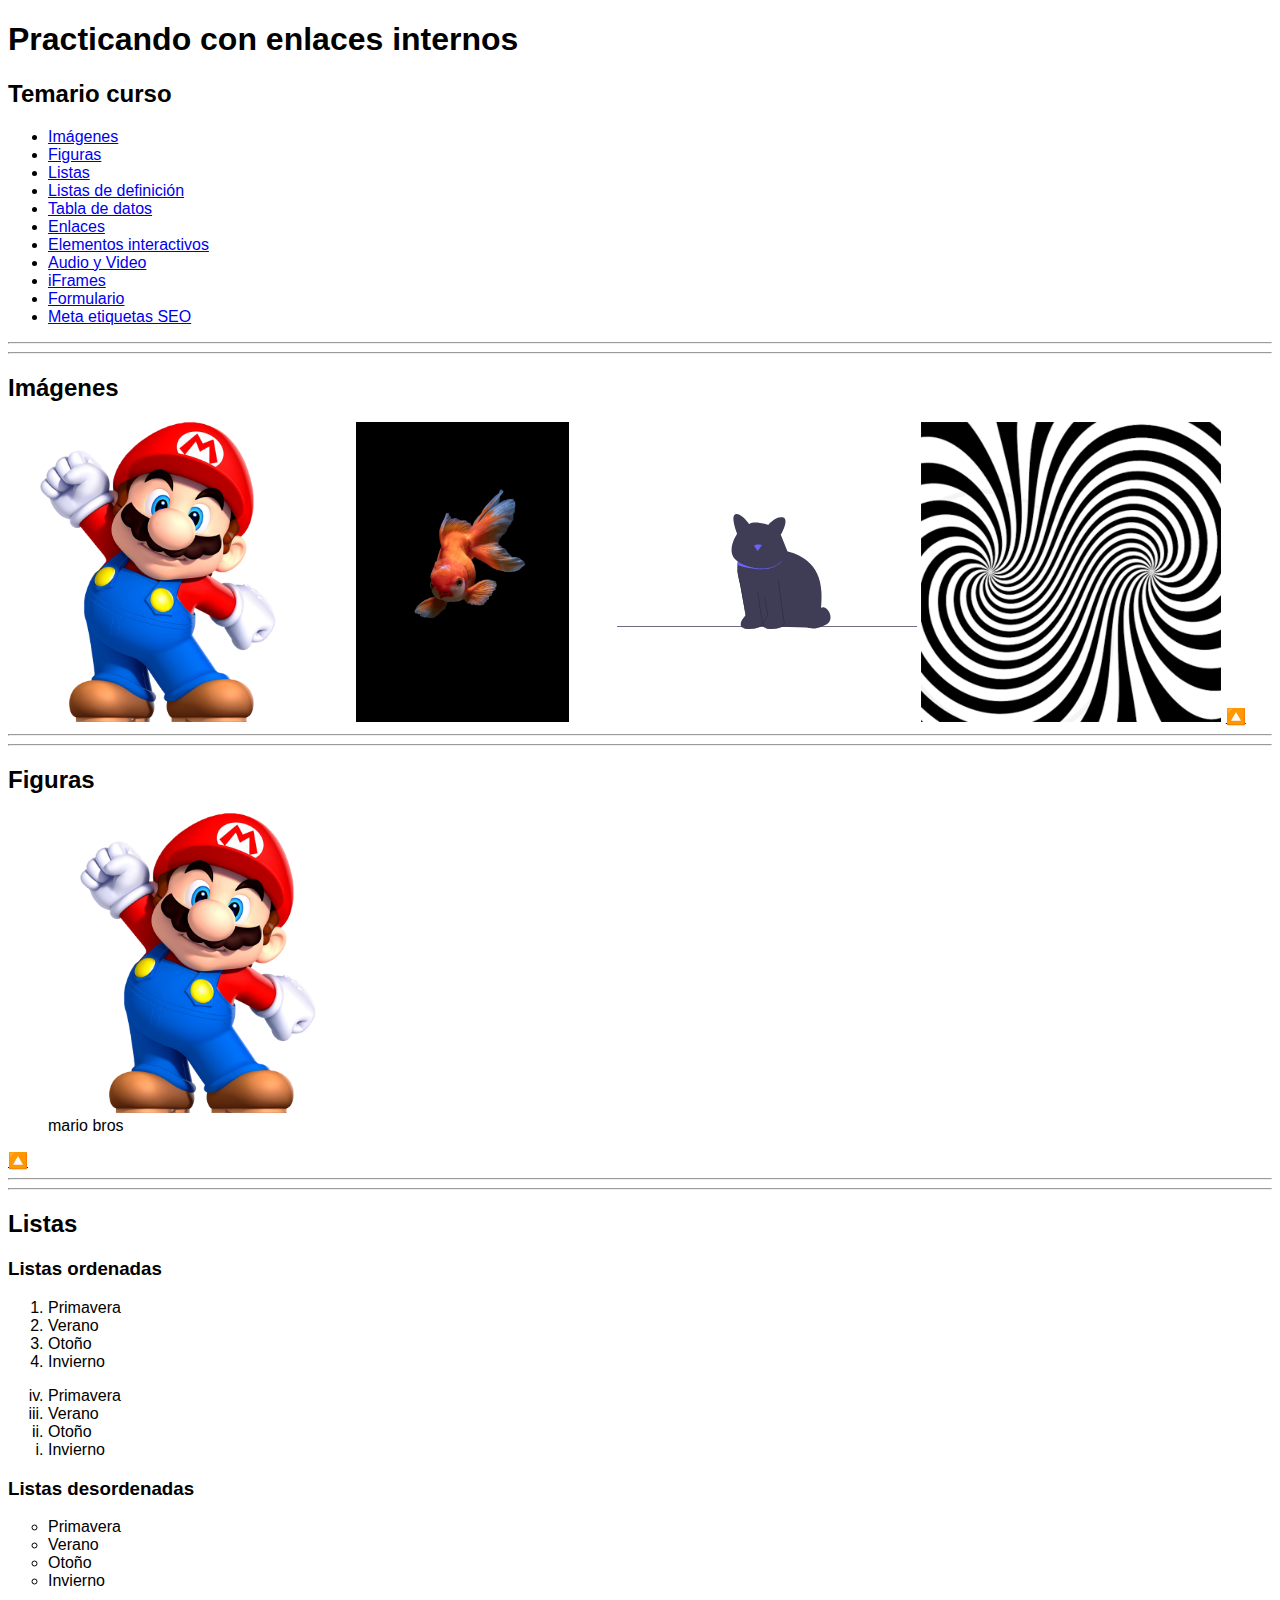
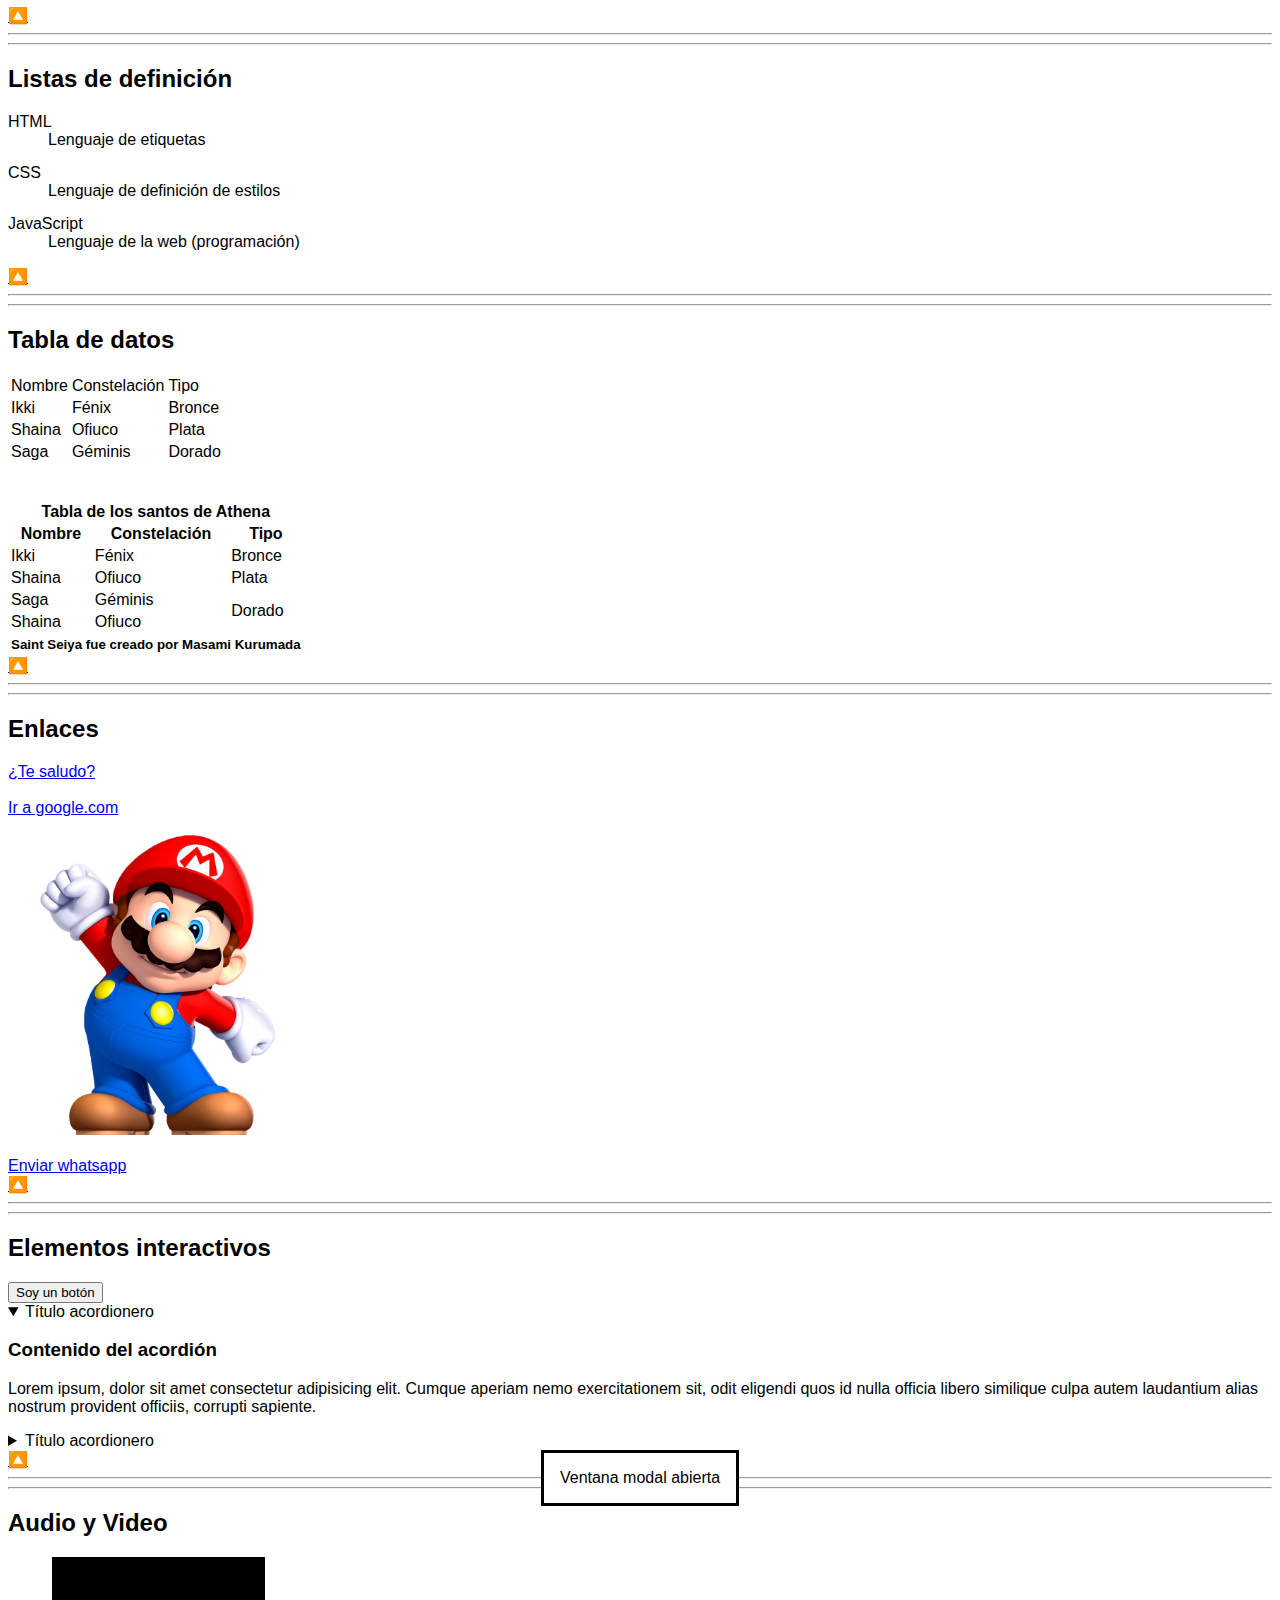
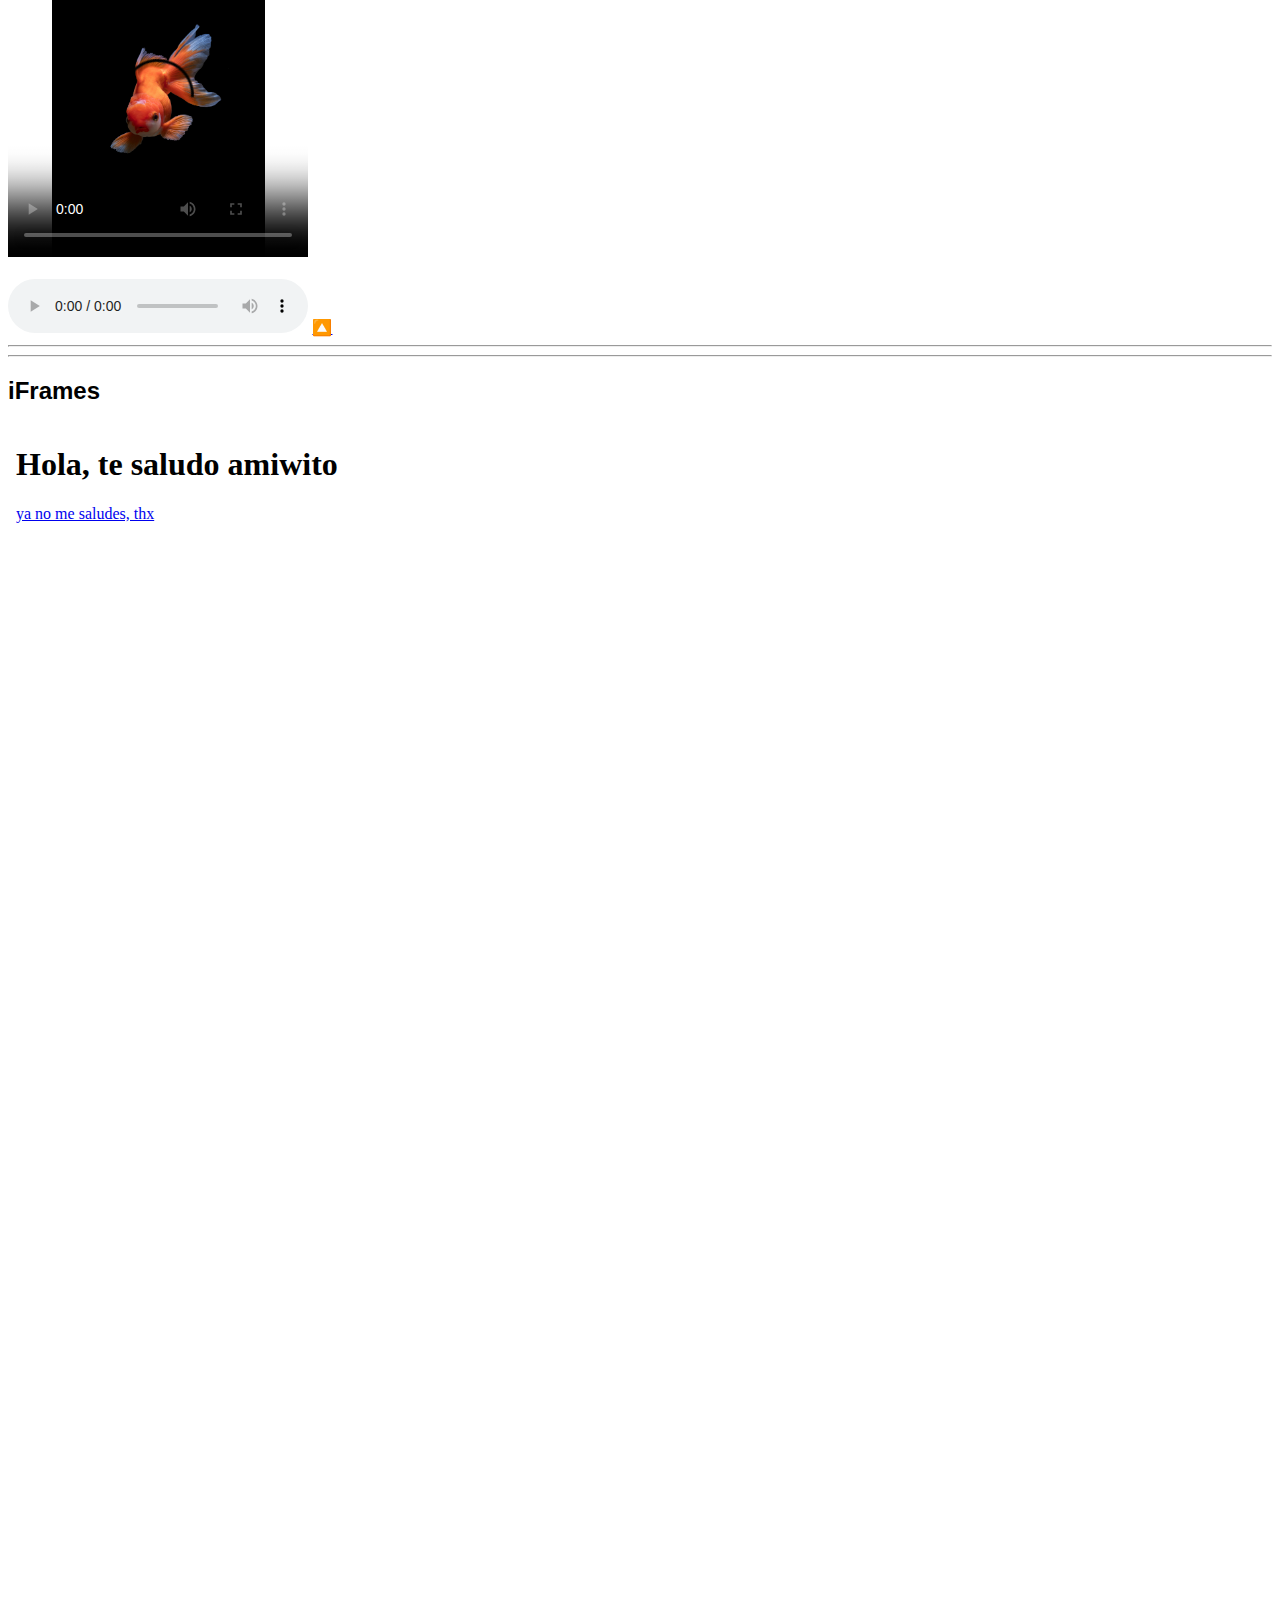
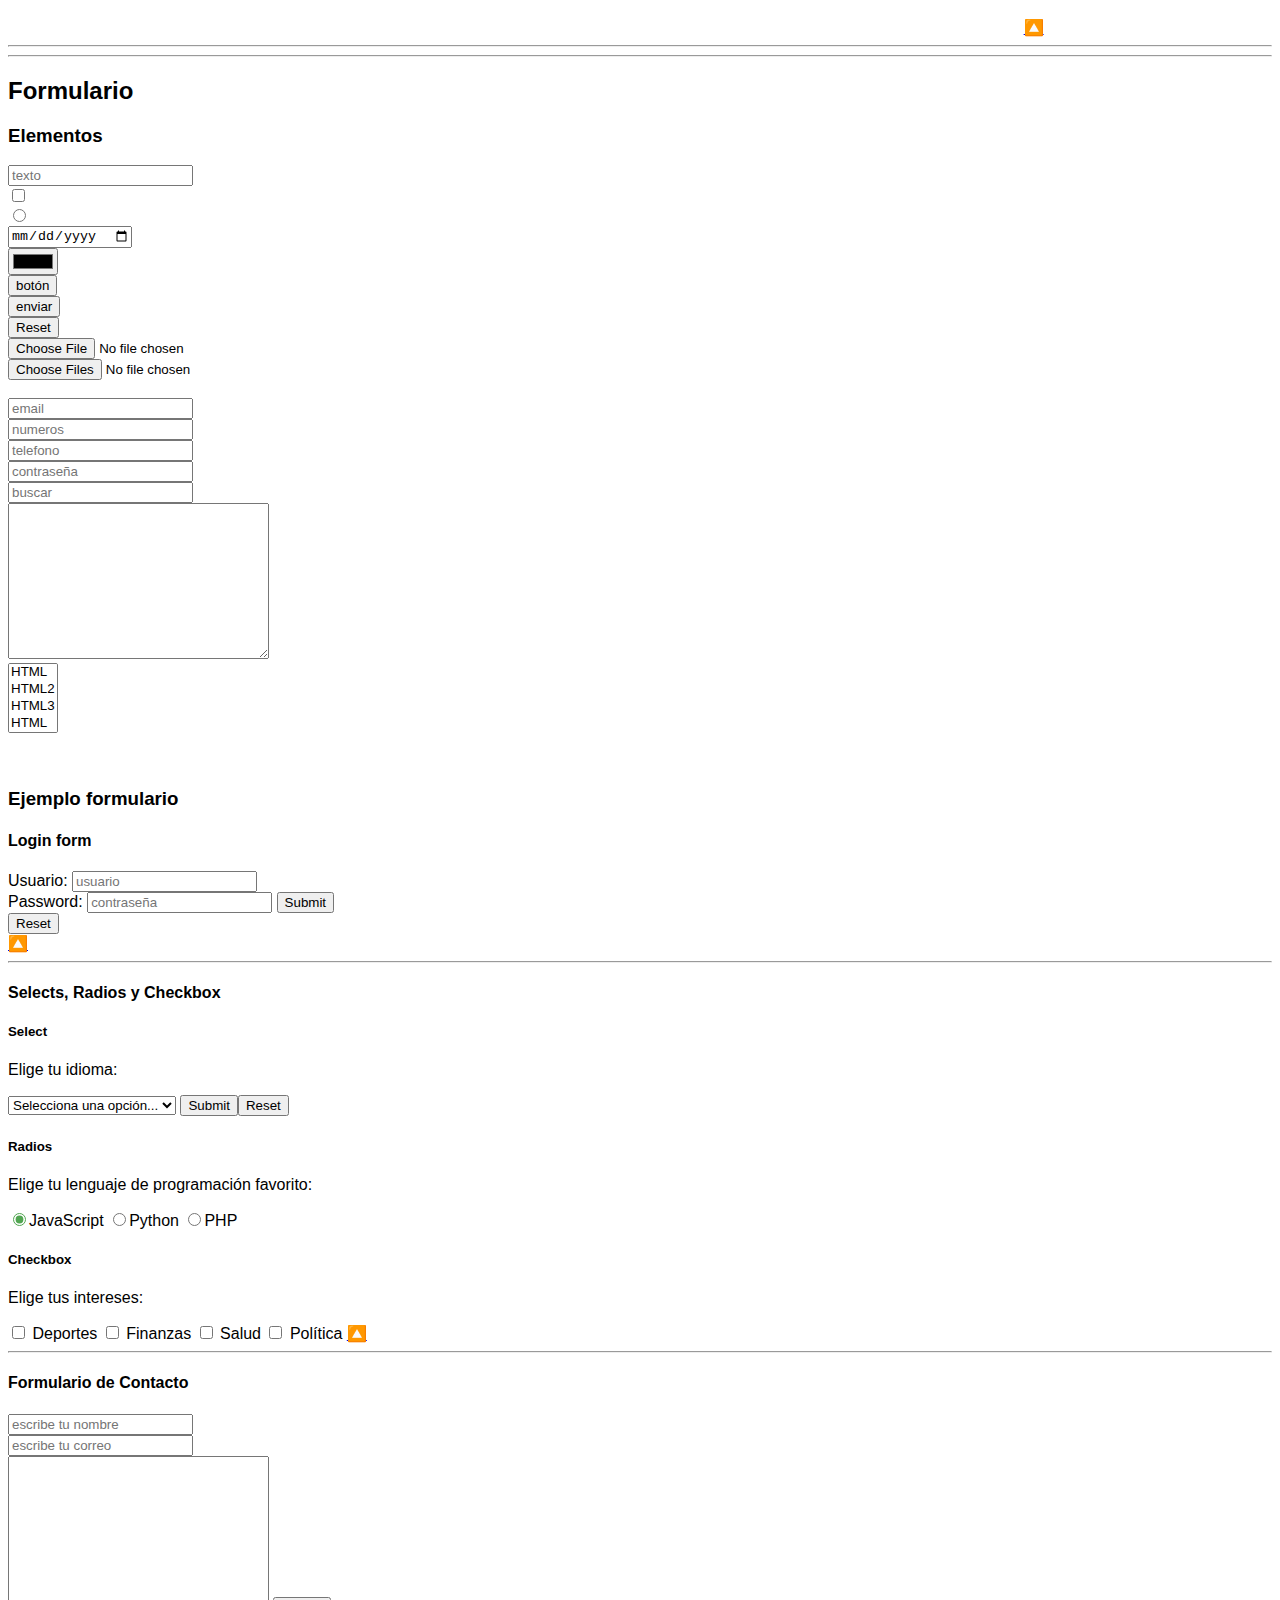
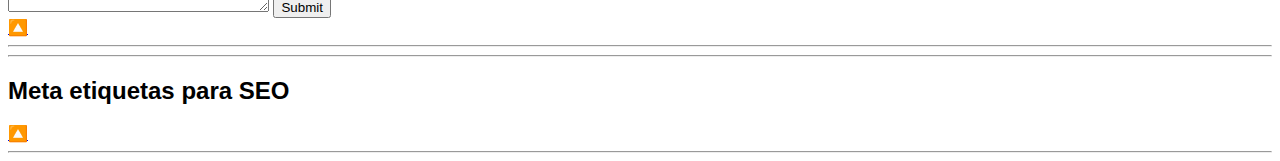
==== commit 3725cc9e: "meta etiqueta de favicon y cambio color navegador en celular" ====
--- a/index.html
+++ b/index.html
@@ -11,6 +11,13 @@
   <!-- menos de 165 caracteres -->
 
   <link rel="stylesheet" href="assets/style.css">
+
+  <!-- favicon para la imagen de la pestaña -->
+  <link rel="icon" href="img/favicon.png">
+  <link rel="apple-touch-icon" href="img/favicon.png">
+
+  <!-- cambiar el color de la barra superior del navegador en el celular -->
+  <meta name="theme-color" content="#51a551">
 </head>
 
 <body>
@@ -28,8 +35,10 @@
     <li><a href="#audio-video">Audio y Video</a></li>
     <li><a href="#iframes">iFrames</a></li>
     <li><a href="#formulario">Formulario</a></li>
+    <li><a href="#metas">Meta etiquetas SEO</a></li>
   </ul>
 
+  <hr>
   <hr>
 
   <h2 id="imagenes">Imágenes</h2>
@@ -40,6 +49,7 @@
 
   <a href="#inicio">🔼</a>
 
+  <hr>
   <hr>
 
   <h2 id="figuras">Figuras</h2>
@@ -52,6 +62,7 @@
 
   <a href="#inicio">🔼</a>
 
+  <hr>
   <hr>
 
   <h2 id="listas">Listas</h2>
@@ -80,6 +91,7 @@
   <a href="#inicio">🔼</a>
 
   <hr>
+  <hr>
 
   <h2 id="listas-definicion">Listas de definición</h2>
   <dl>
@@ -93,6 +105,7 @@
 
   <a href="#inicio">🔼</a>
 
+  <hr>
   <hr>
 
   <h2 id="tabla-datos">Tabla de datos</h2>
@@ -163,6 +176,7 @@
   <a href="#inicio">🔼</a>
 
   <hr>
+  <hr>
 
   <h2 id="enlaces">Enlaces</h2>
   <a href="saludo.html">¿Te saludo?</a>
@@ -181,6 +195,7 @@
 
   <a href="#inicio">🔼</a>
 
+  <hr>
   <hr>
 
   <h2 id="elementos-interactivos">Elementos interactivos</h2>
@@ -212,6 +227,7 @@
   <a href="#inicio">🔼</a>
 
   <hr>
+  <hr>
 
   <h2 id="audio-video">Audio y Video</h2>
   <video src="media/VID_20211129_173510.mp4" width="500px" height="content" controls preload
@@ -225,6 +241,7 @@
   <a href="#inicio">🔼</a>
 
   <hr>
+  <hr>
 
   <h2 id="iframes">iFrames</h2>
   <iframe src="saludo.html" frameborder="0"></iframe>
@@ -235,6 +252,7 @@
 
   <a href="#inicio">🔼</a>
 
+  <hr>
   <hr>
 
   <h2 id="formulario">Formulario</h2>
@@ -345,6 +363,21 @@
   <hr>
 
   <h4>Formulario de Contacto</h4>
+  <form action="https://formsubmit.co/yisuscrazyperron@gmail.com" method="POST">
+    <input type="text" name="nombre" placeholder="escribe tu nombre" pattern="^[A-Za-zÑñÁáÉéÍíÓóÚúÜü\s]+$" title="solo acepta letras y espacios en blanco" required>
+    <br>
+    <input type="email" name="correo" placeholder="escribe tu correo" pattern="^(\w+[/./-]?){1,}@[a-z]+[/.]\w{2,}$" title="formato de correo inválido" required>
+    <br>
+    <textarea name="comentarios" cols="30" rows="10" required></textarea>
+    <input type="submit">
+  </form>
+  <a href="#inicio">🔼</a>
+
+  <hr>
+  <hr>
+
+  <h2 id="metas">Meta etiquetas para SEO</h2>
+
 
   <a href="#inicio">🔼</a>
 
--- a/assets/style.css
+++ b/assets/style.css
@@ -7,8 +7,9 @@
 }
 
 img, video{
-  width: 100%;
-  height: auto;
+  width: 300px;
+  height: 300px;
+  object-fit: contain;
 }
 
 dd{
@@ -21,5 +22,5 @@
 }
 
 input{
-  accent-color: green;
+  accent-color: #51a551;
 }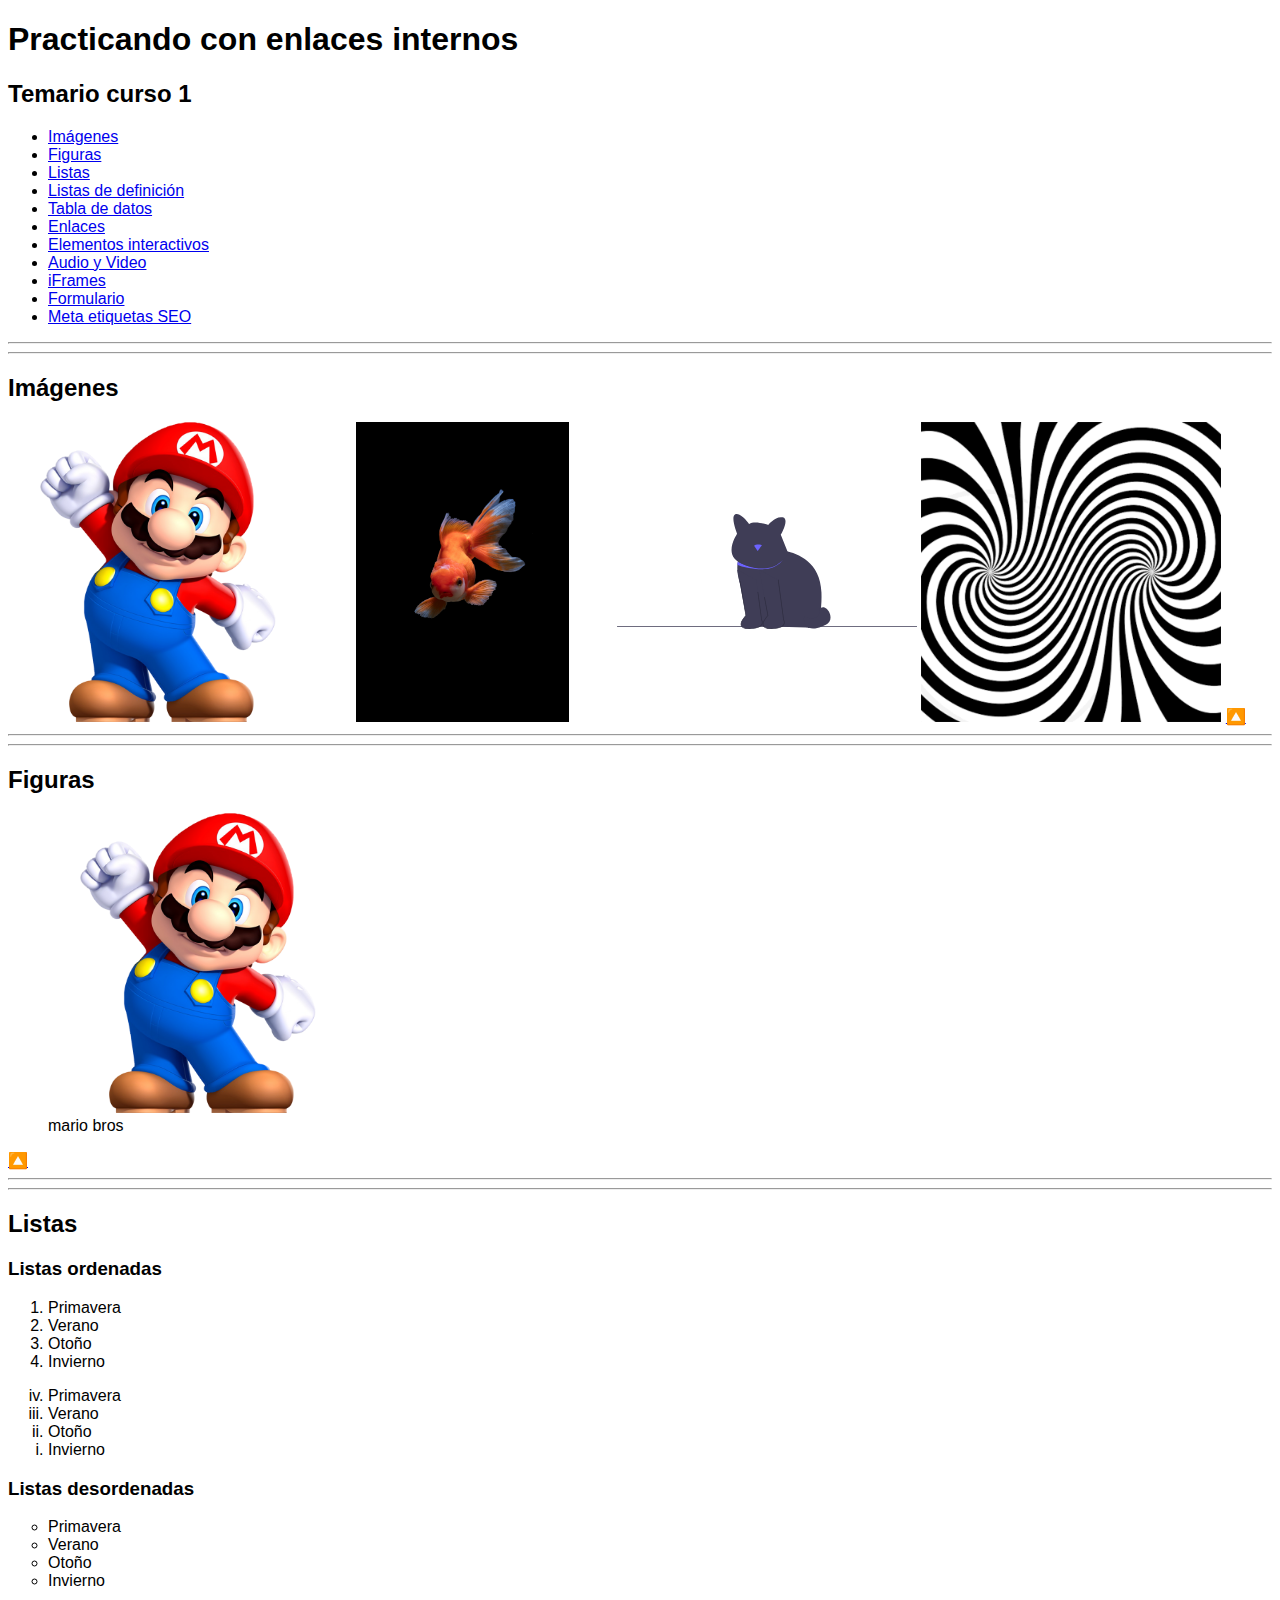
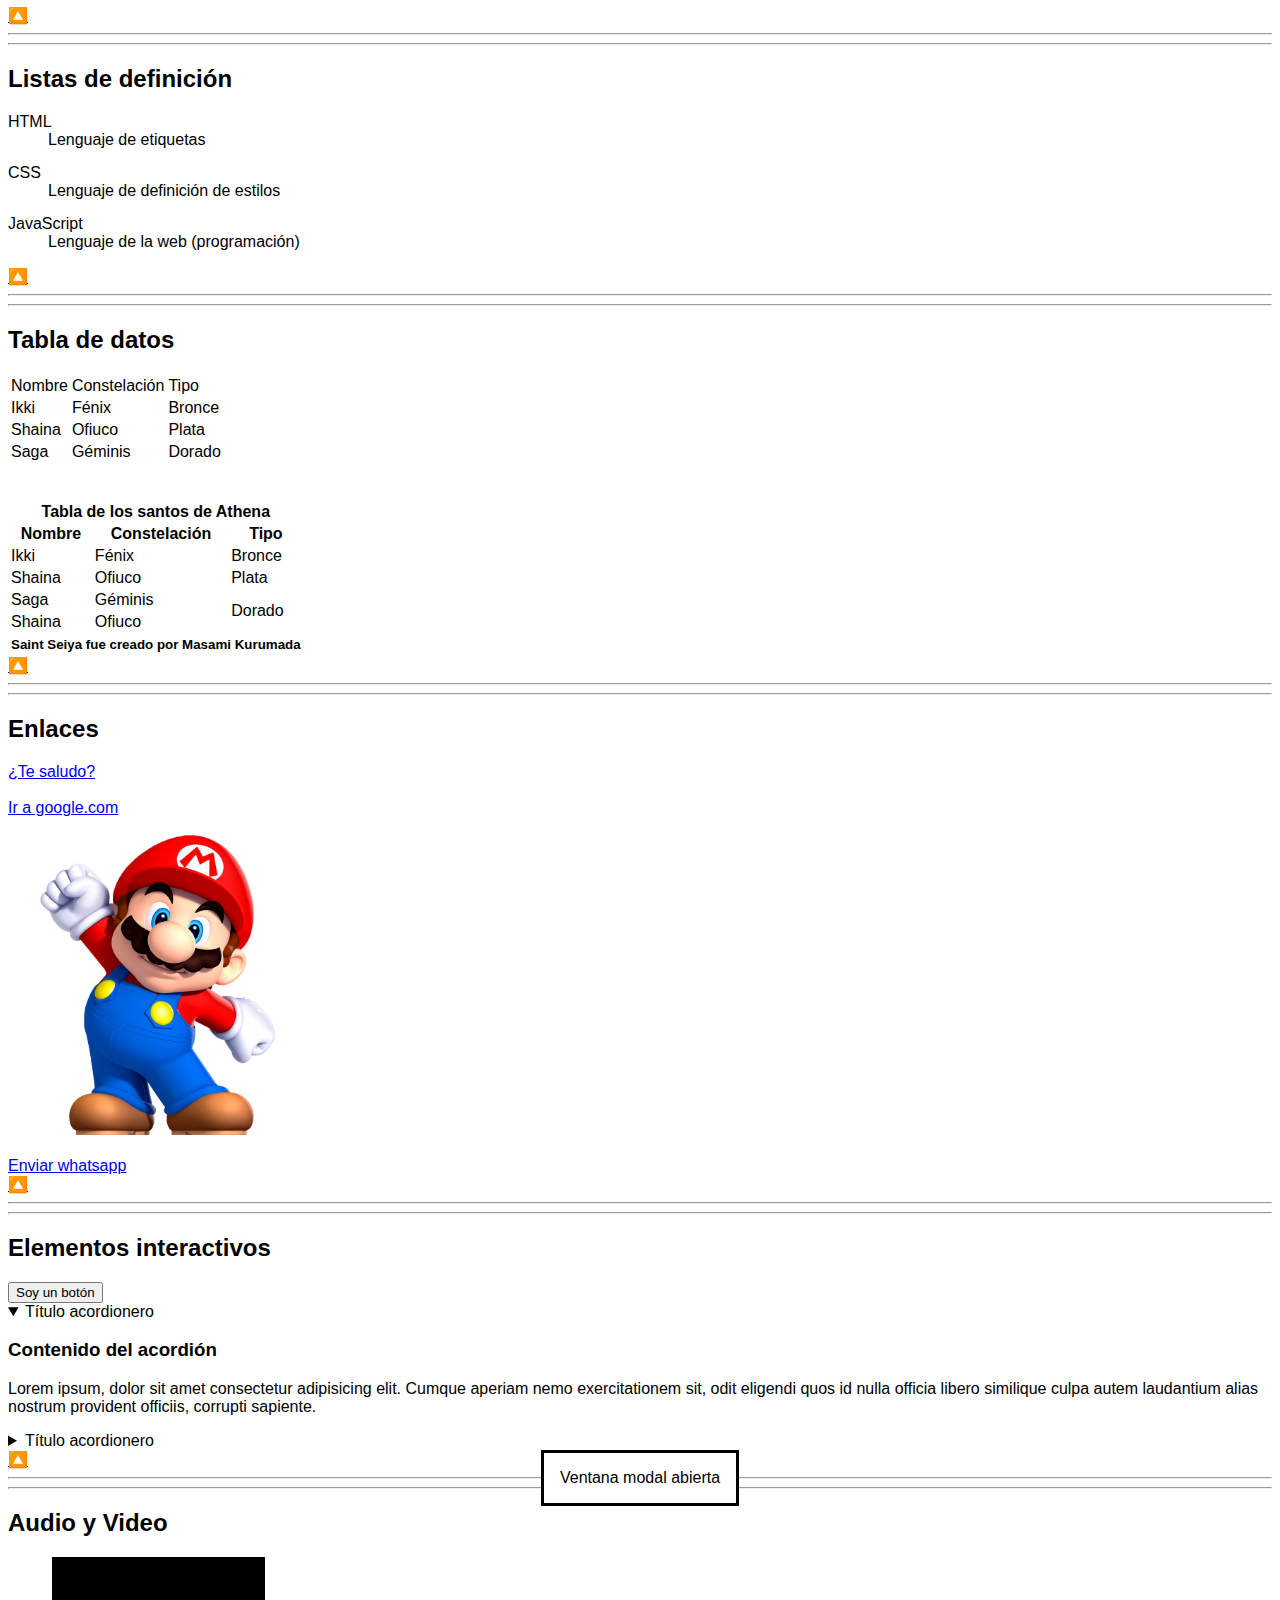
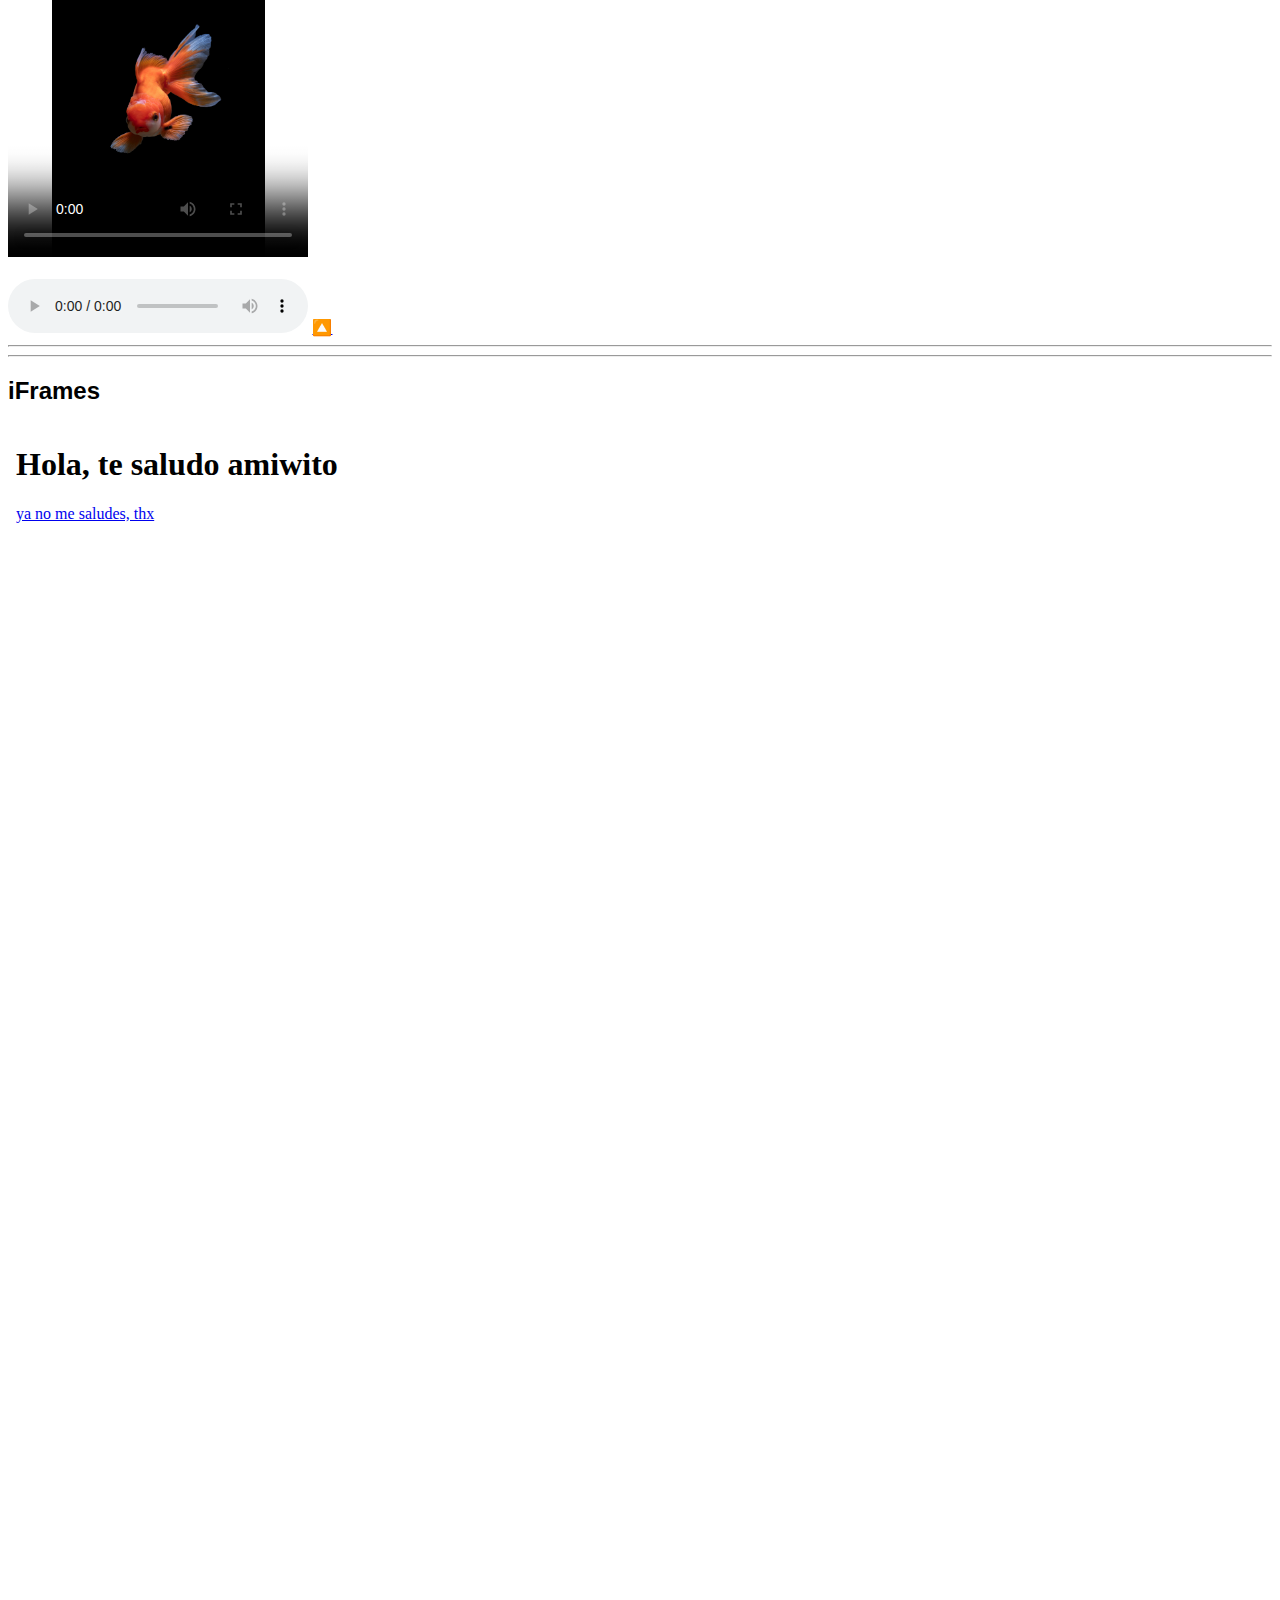
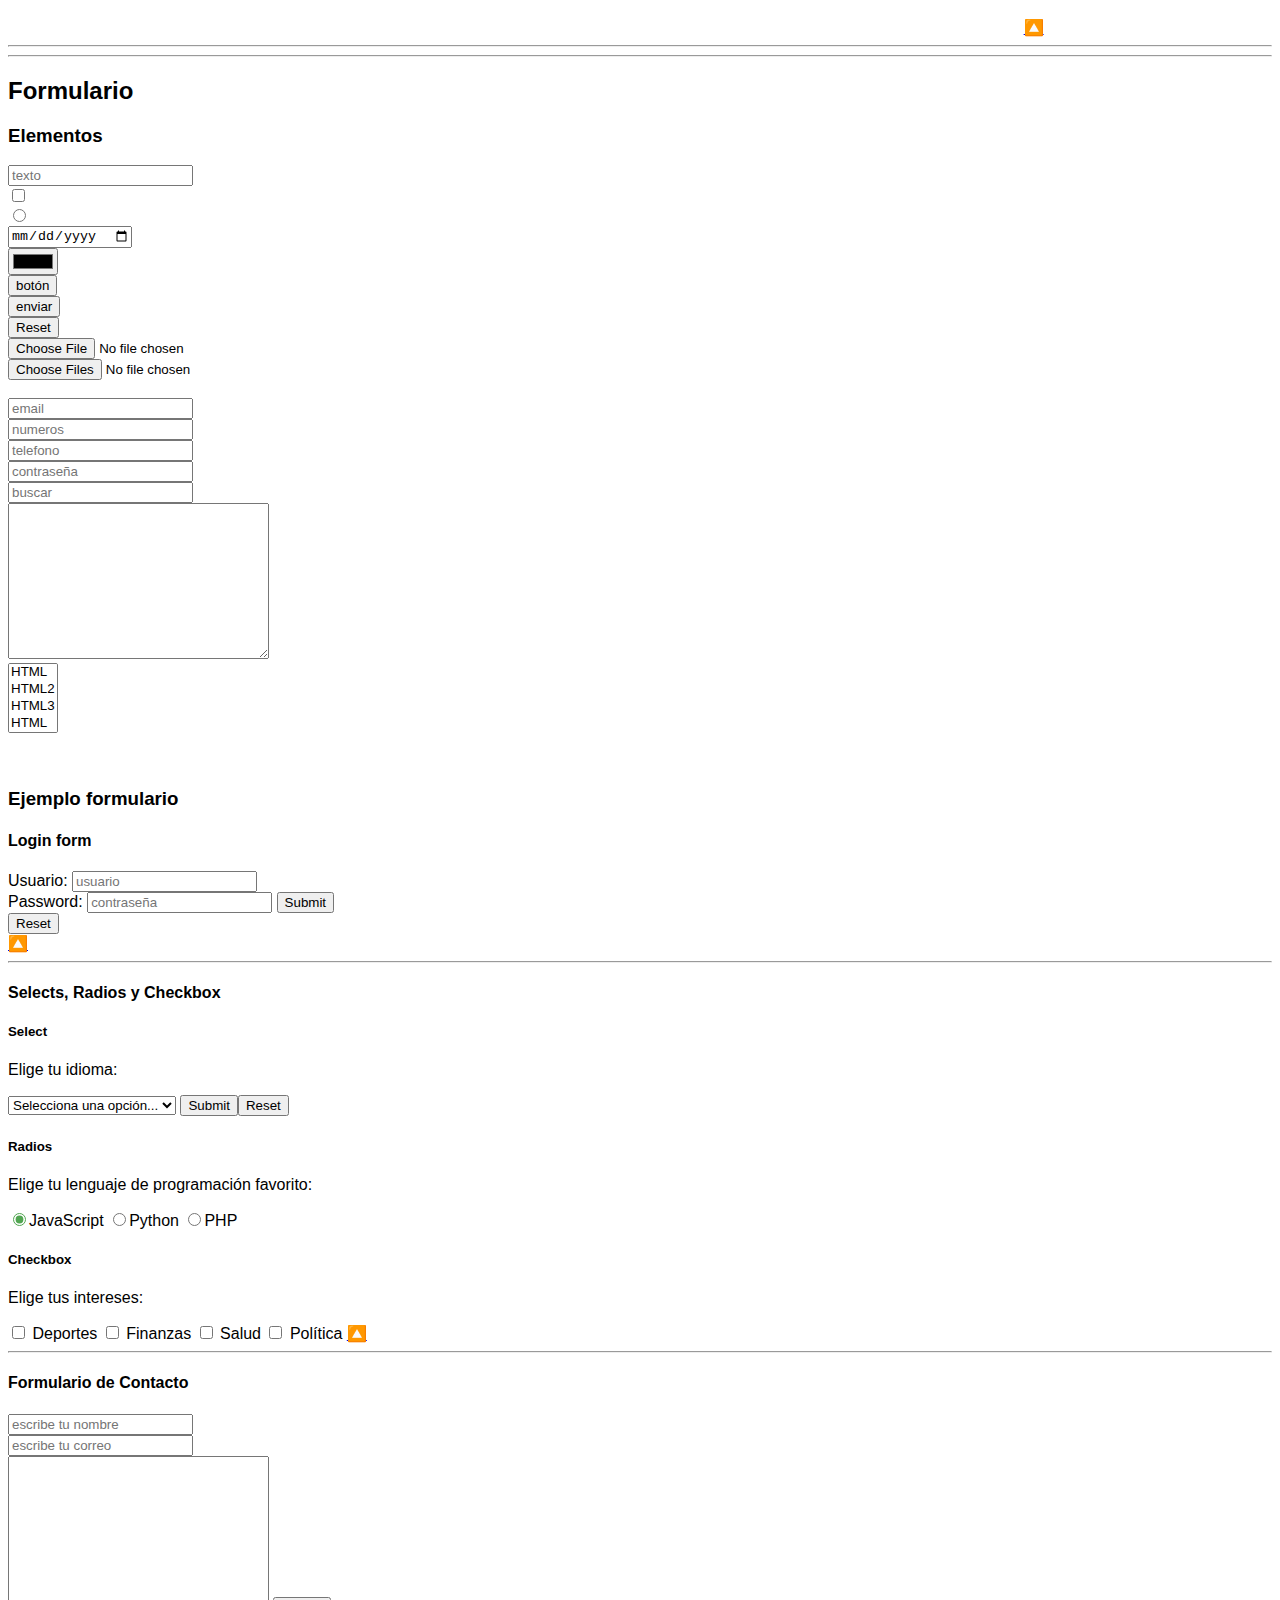
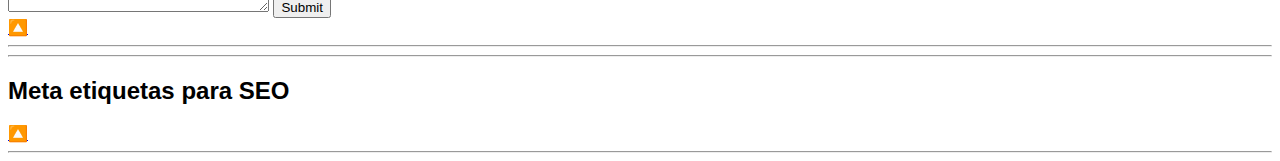
==== commit 7f0c9151: "a" ====
--- a/index.html
+++ b/index.html
@@ -17,13 +17,13 @@
   <link rel="apple-touch-icon" href="img/favicon.png">
 
   <!-- cambiar el color de la barra superior del navegador en el celular -->
-  <meta name="theme-color" content="#51a551">
+  <meta name="theme-color" content="#51a555">
 </head>
 
 <body>
 
   <h1>Practicando con enlaces internos</h1>
-  <h2 id="inicio">Temario curso</h2>
+  <h2 id="inicio">Temario curso 1</h2>
   <ul>
     <li><a href="#imagenes">Imágenes</a></li>
     <li><a href="#figuras">Figuras</a></li>
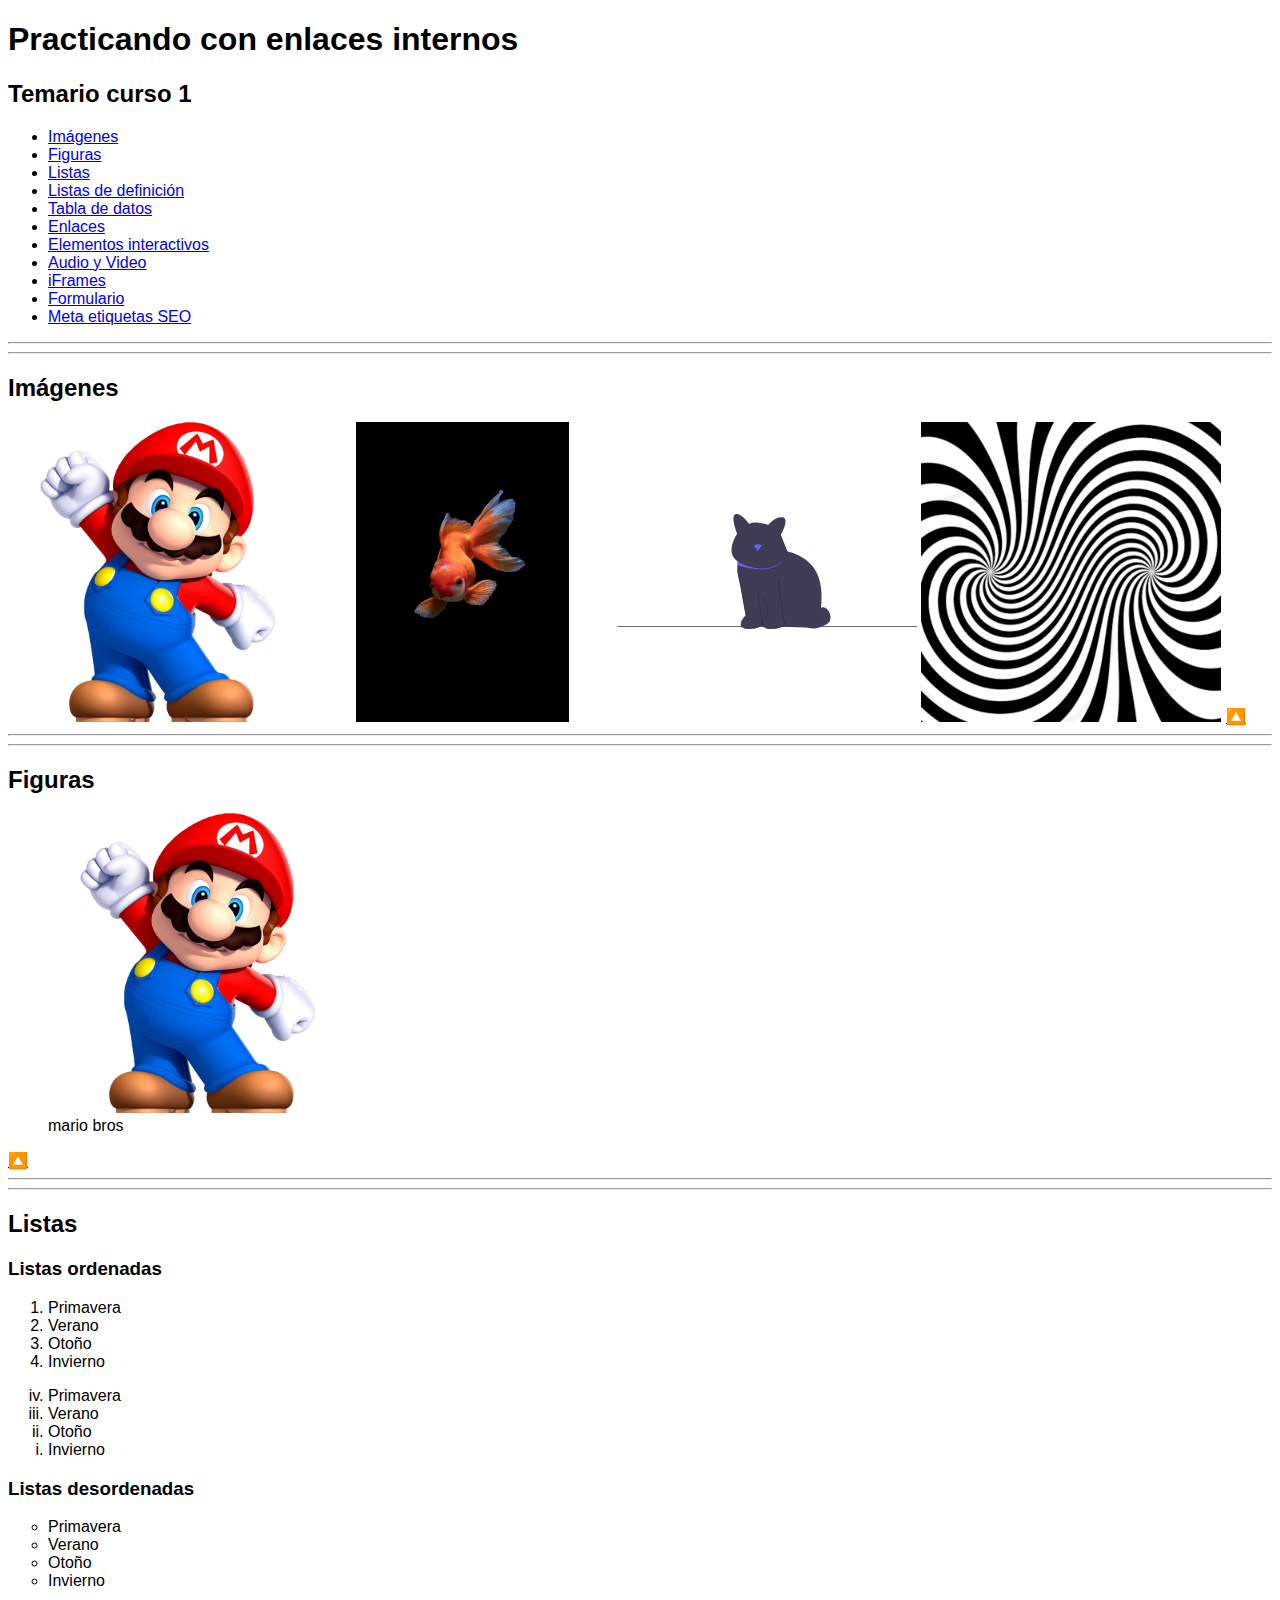
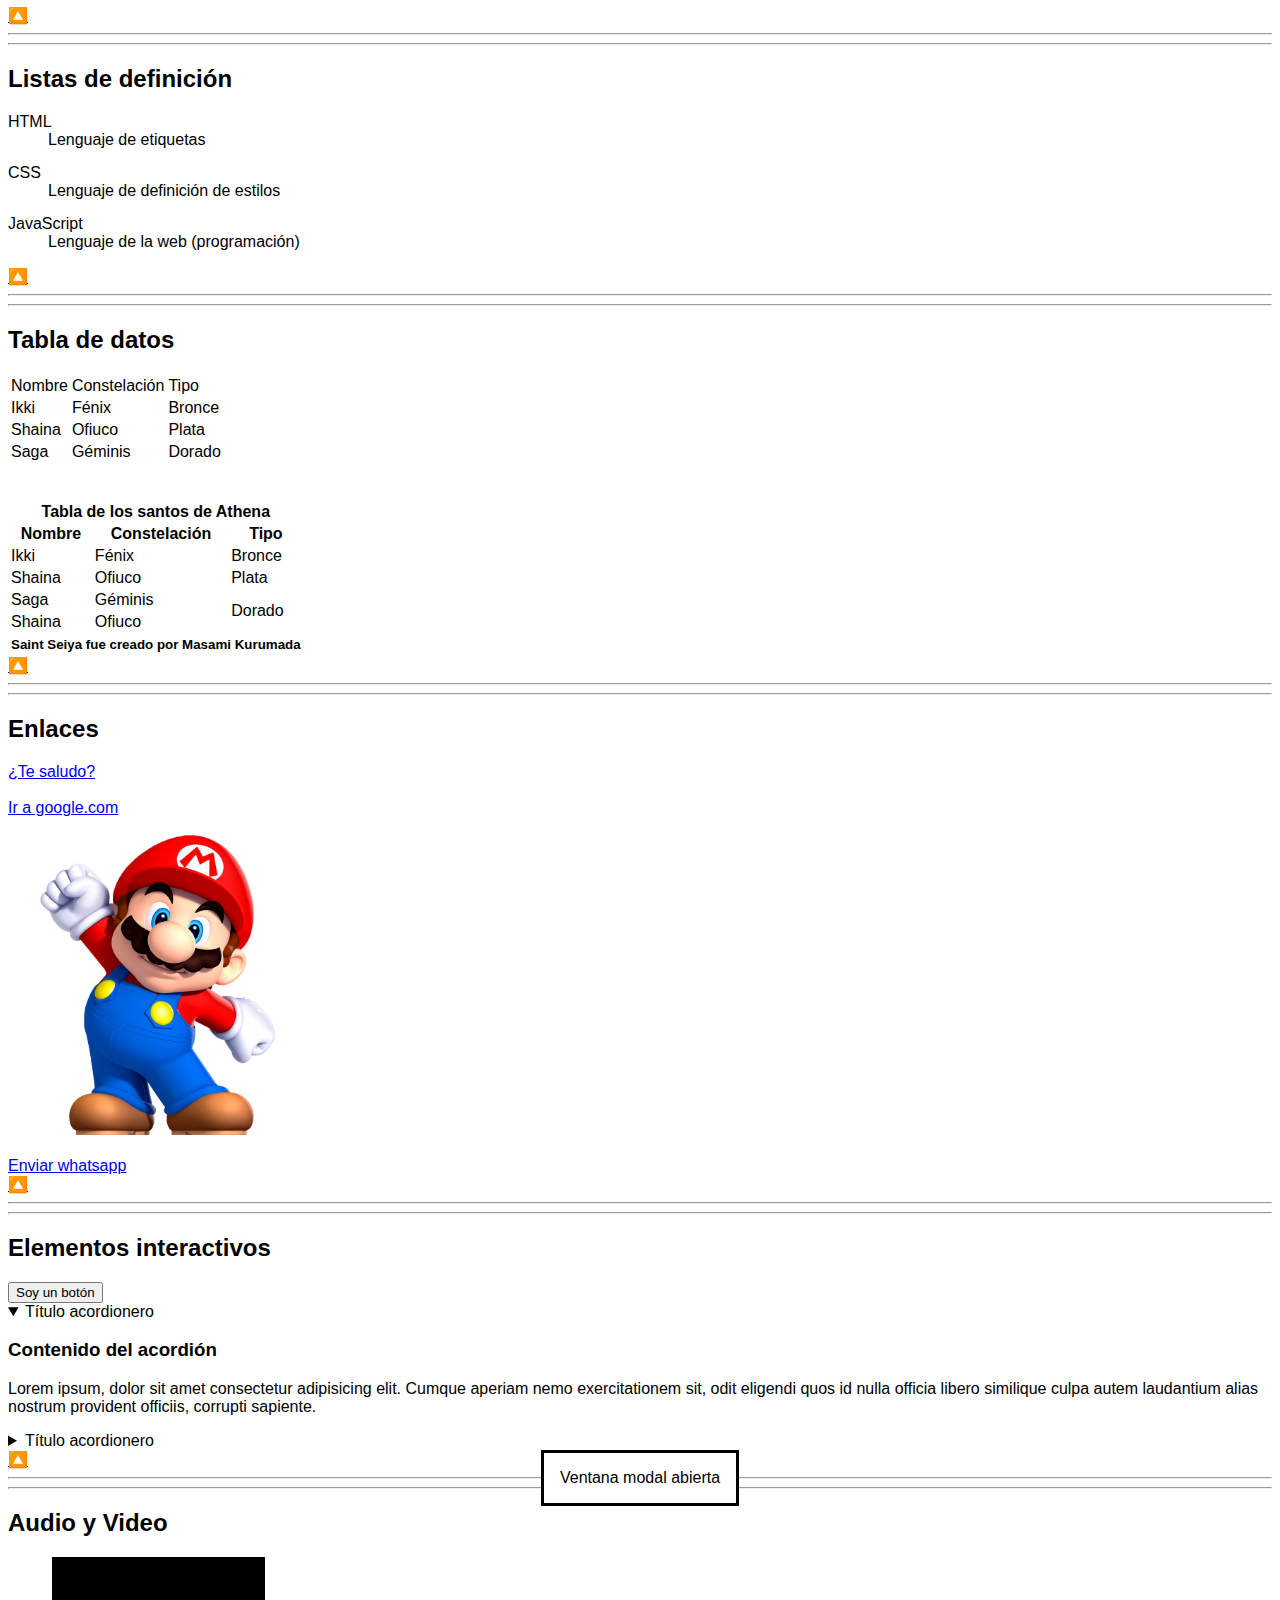
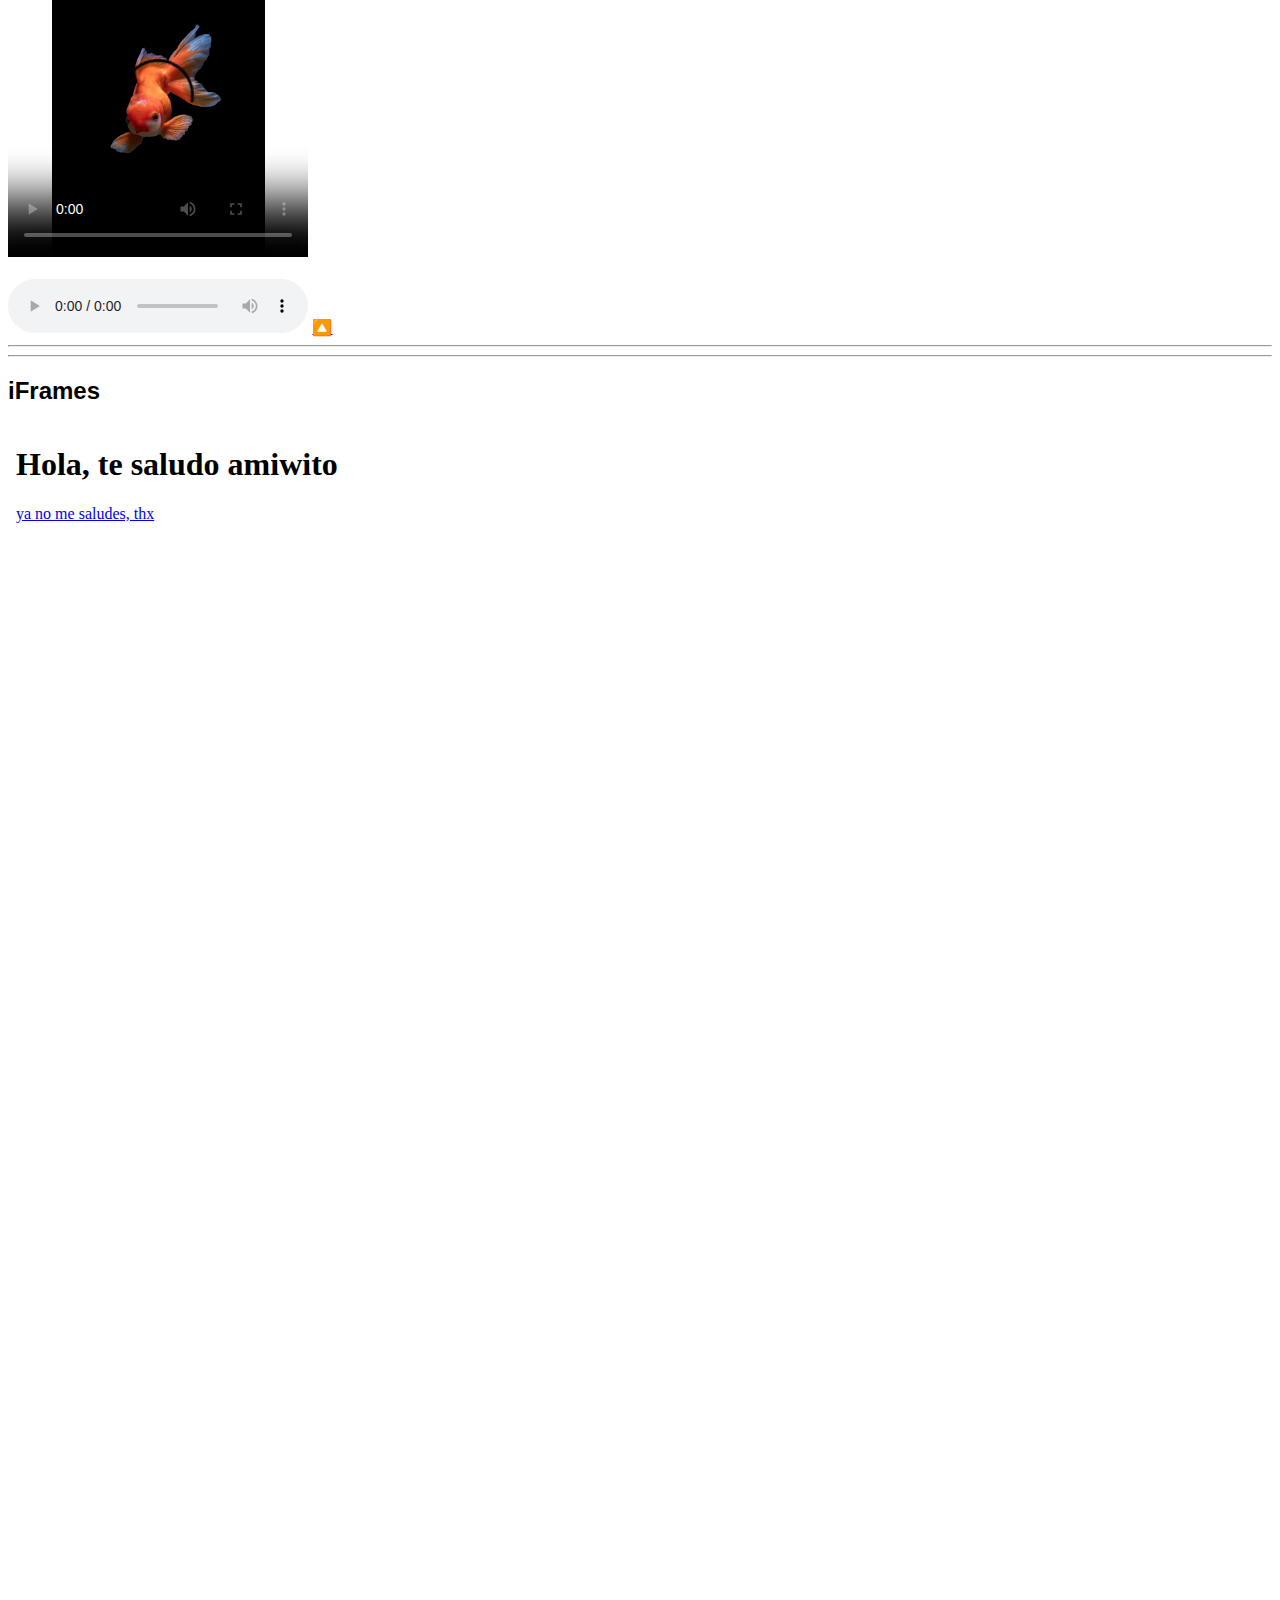
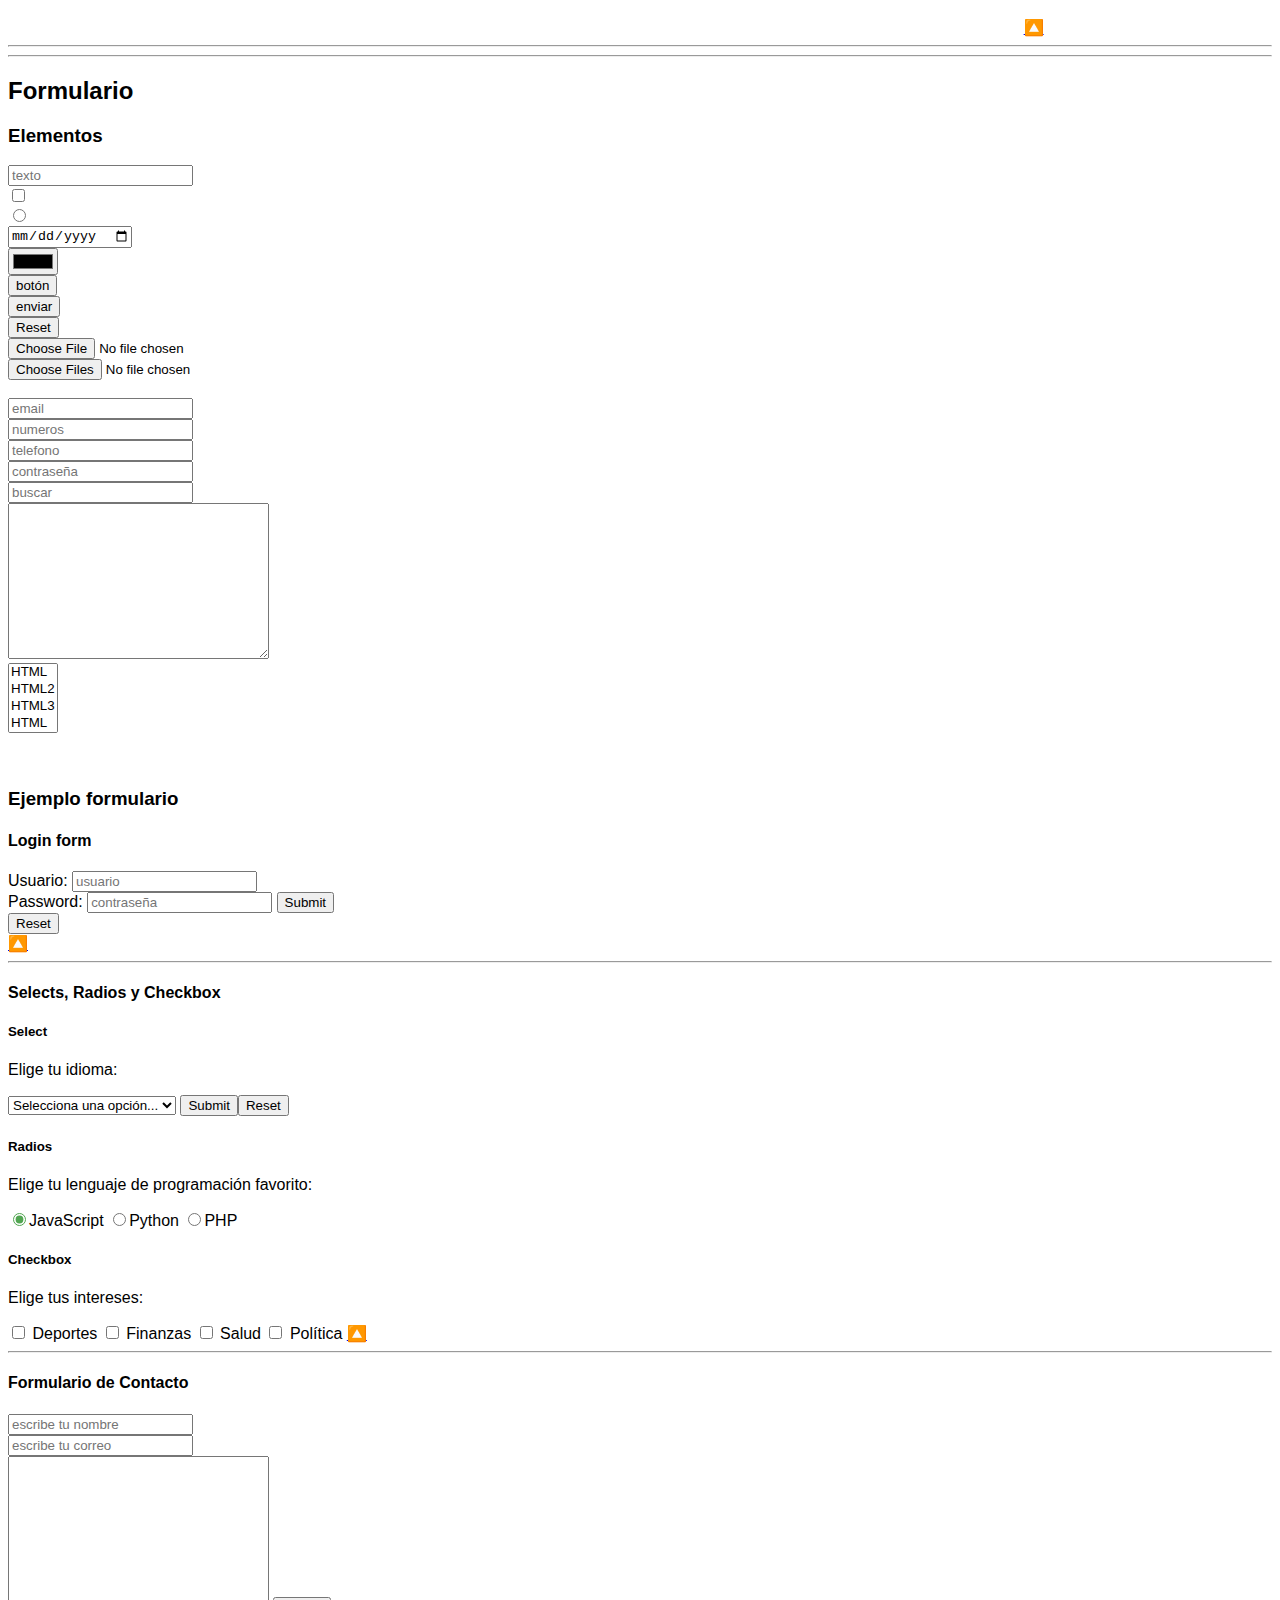
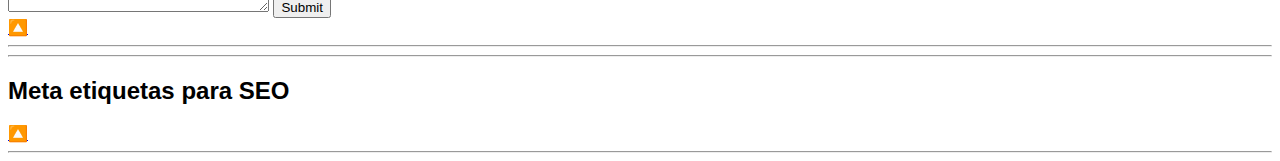
==== commit d6807a5f: "a" ====
--- a/index.html
+++ b/index.html
@@ -17,7 +17,7 @@
   <link rel="apple-touch-icon" href="img/favicon.png">
 
   <!-- cambiar el color de la barra superior del navegador en el celular -->
-  <meta name="theme-color" content="#51a555">
+  <meta name="theme-color" content="#52a555">
 </head>
 
 <body>
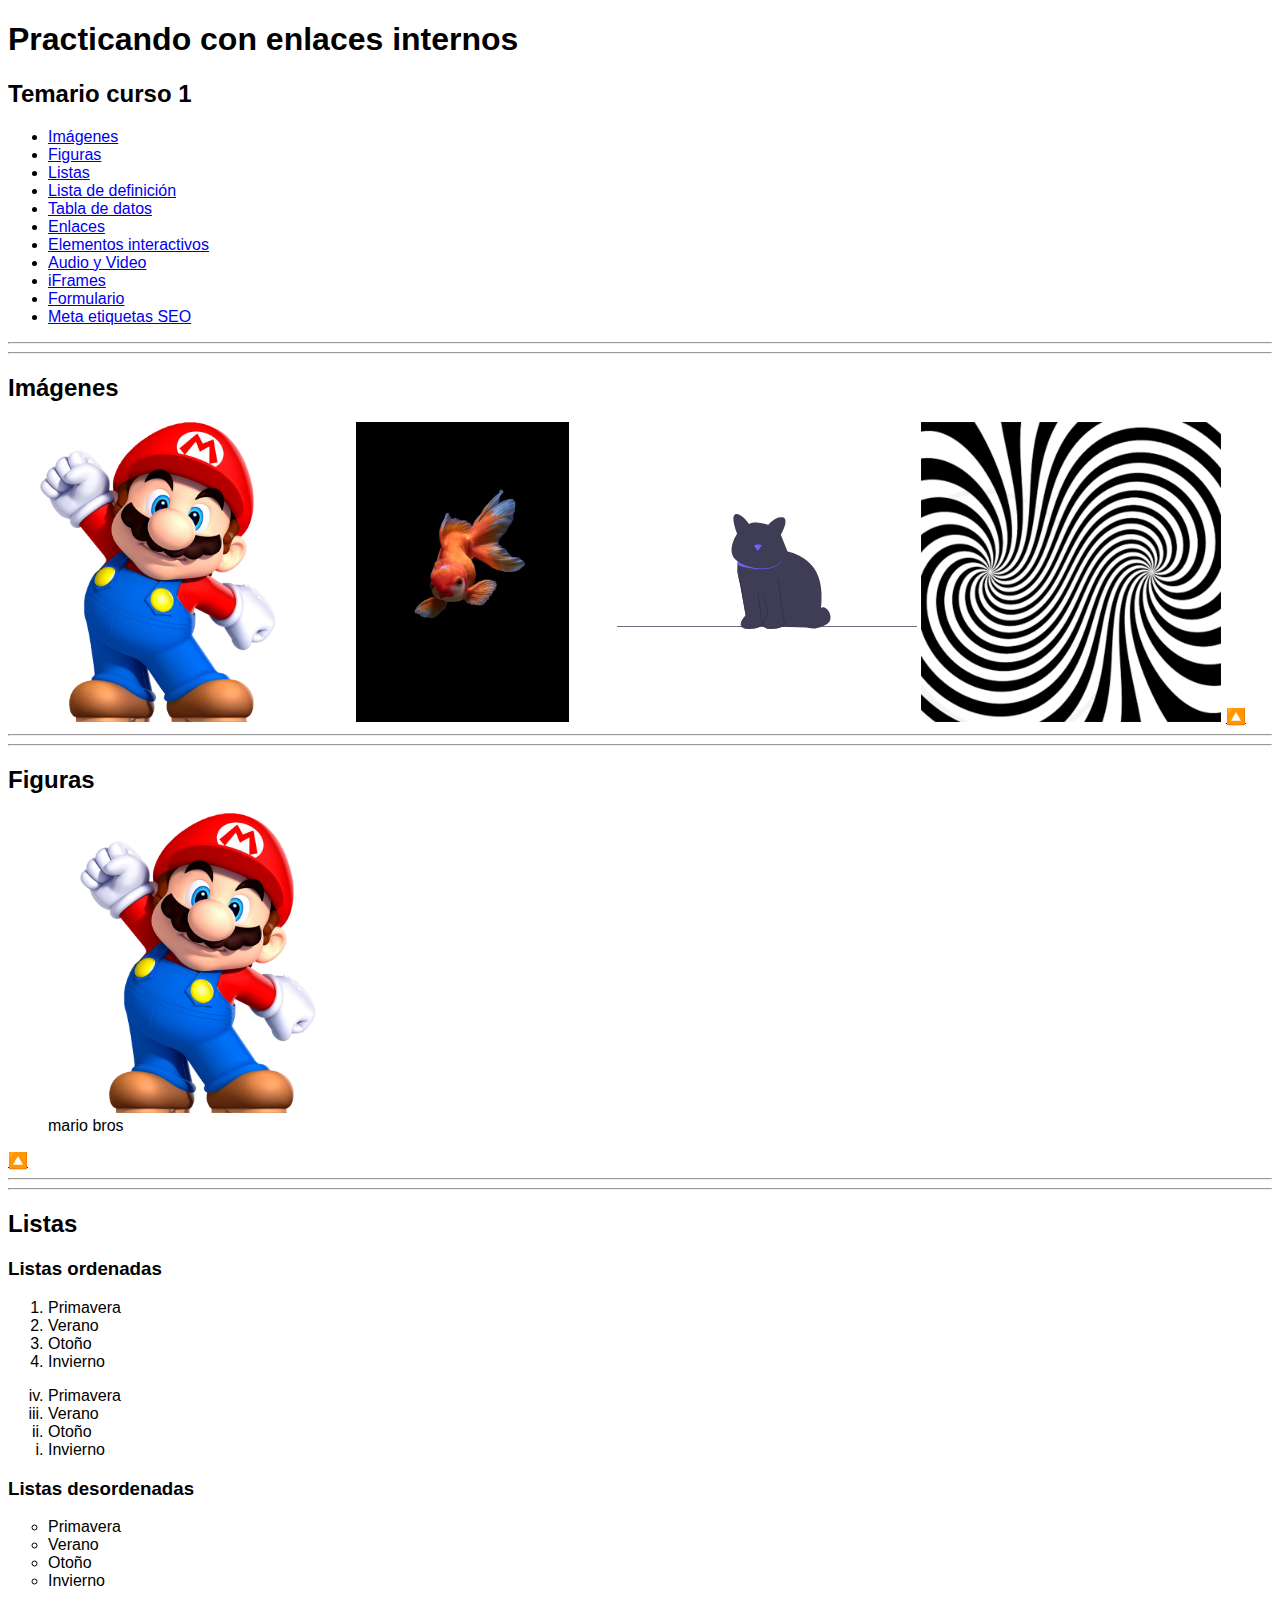
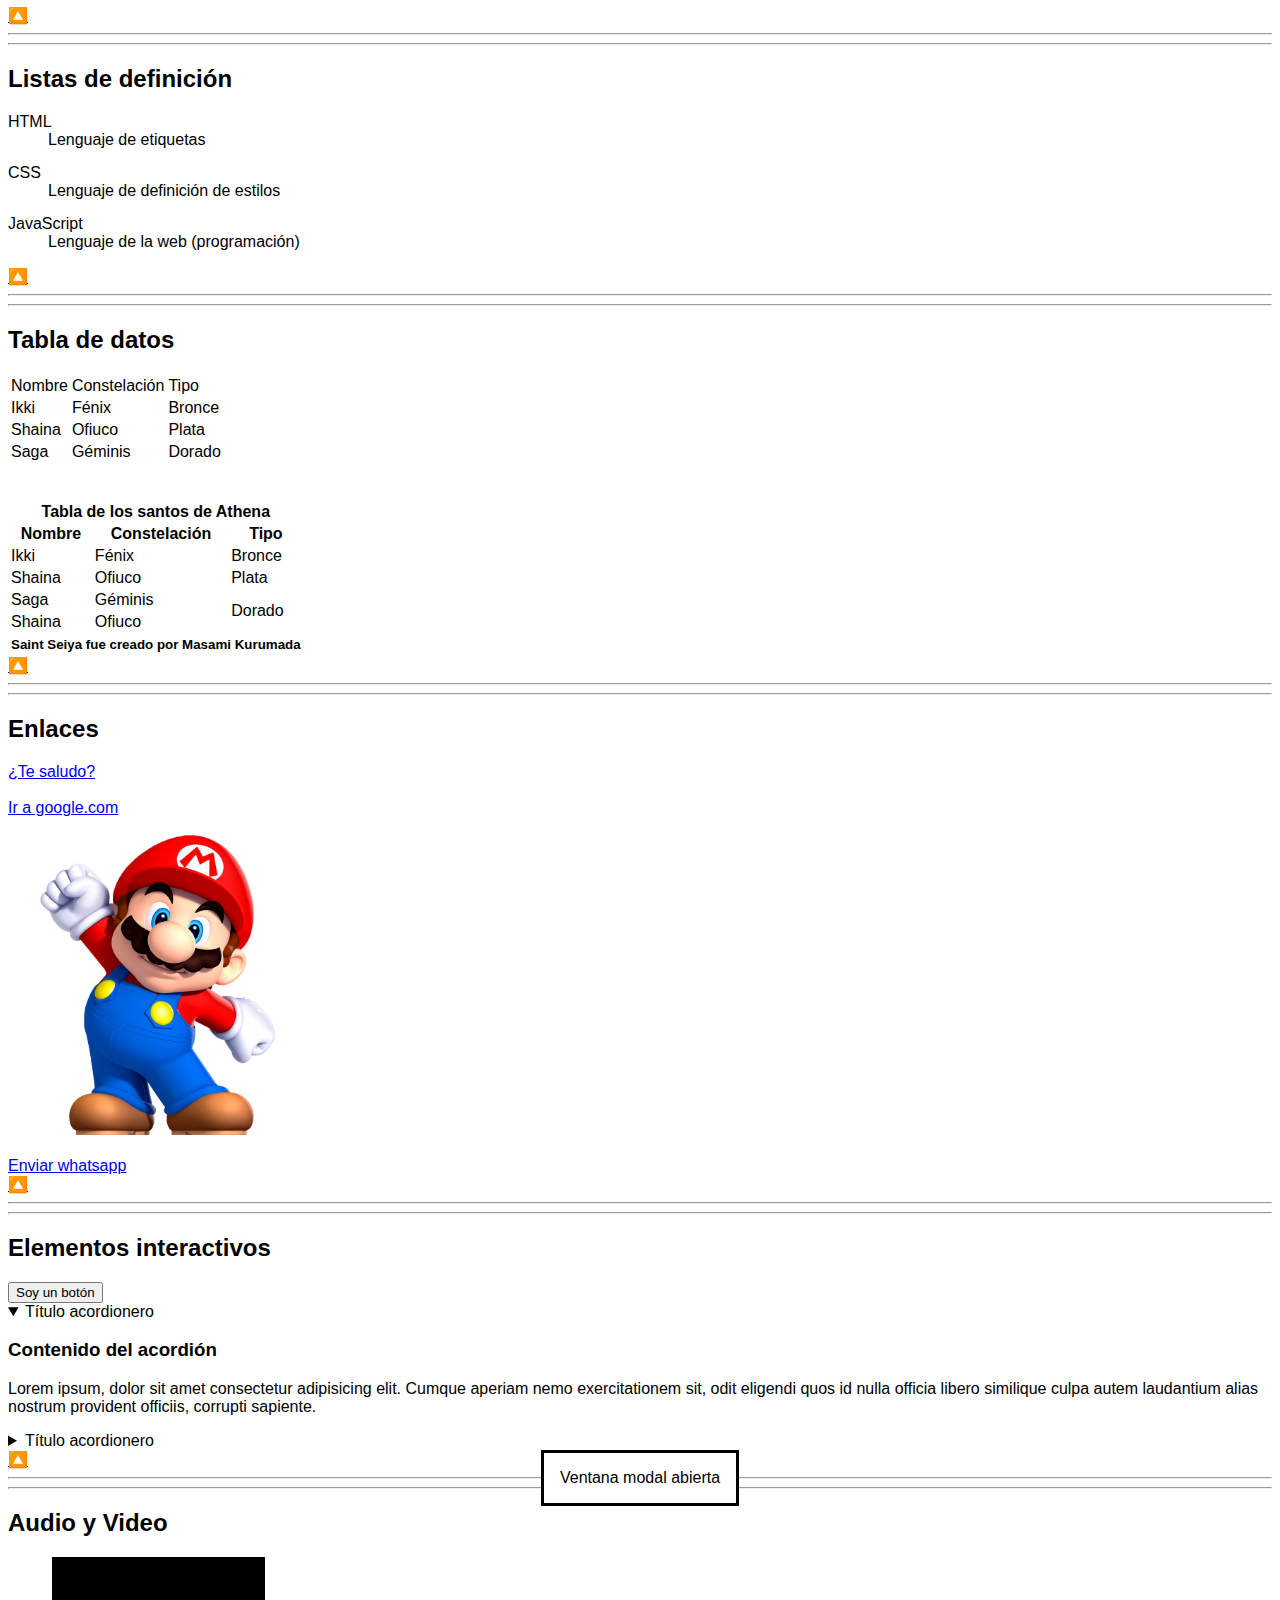
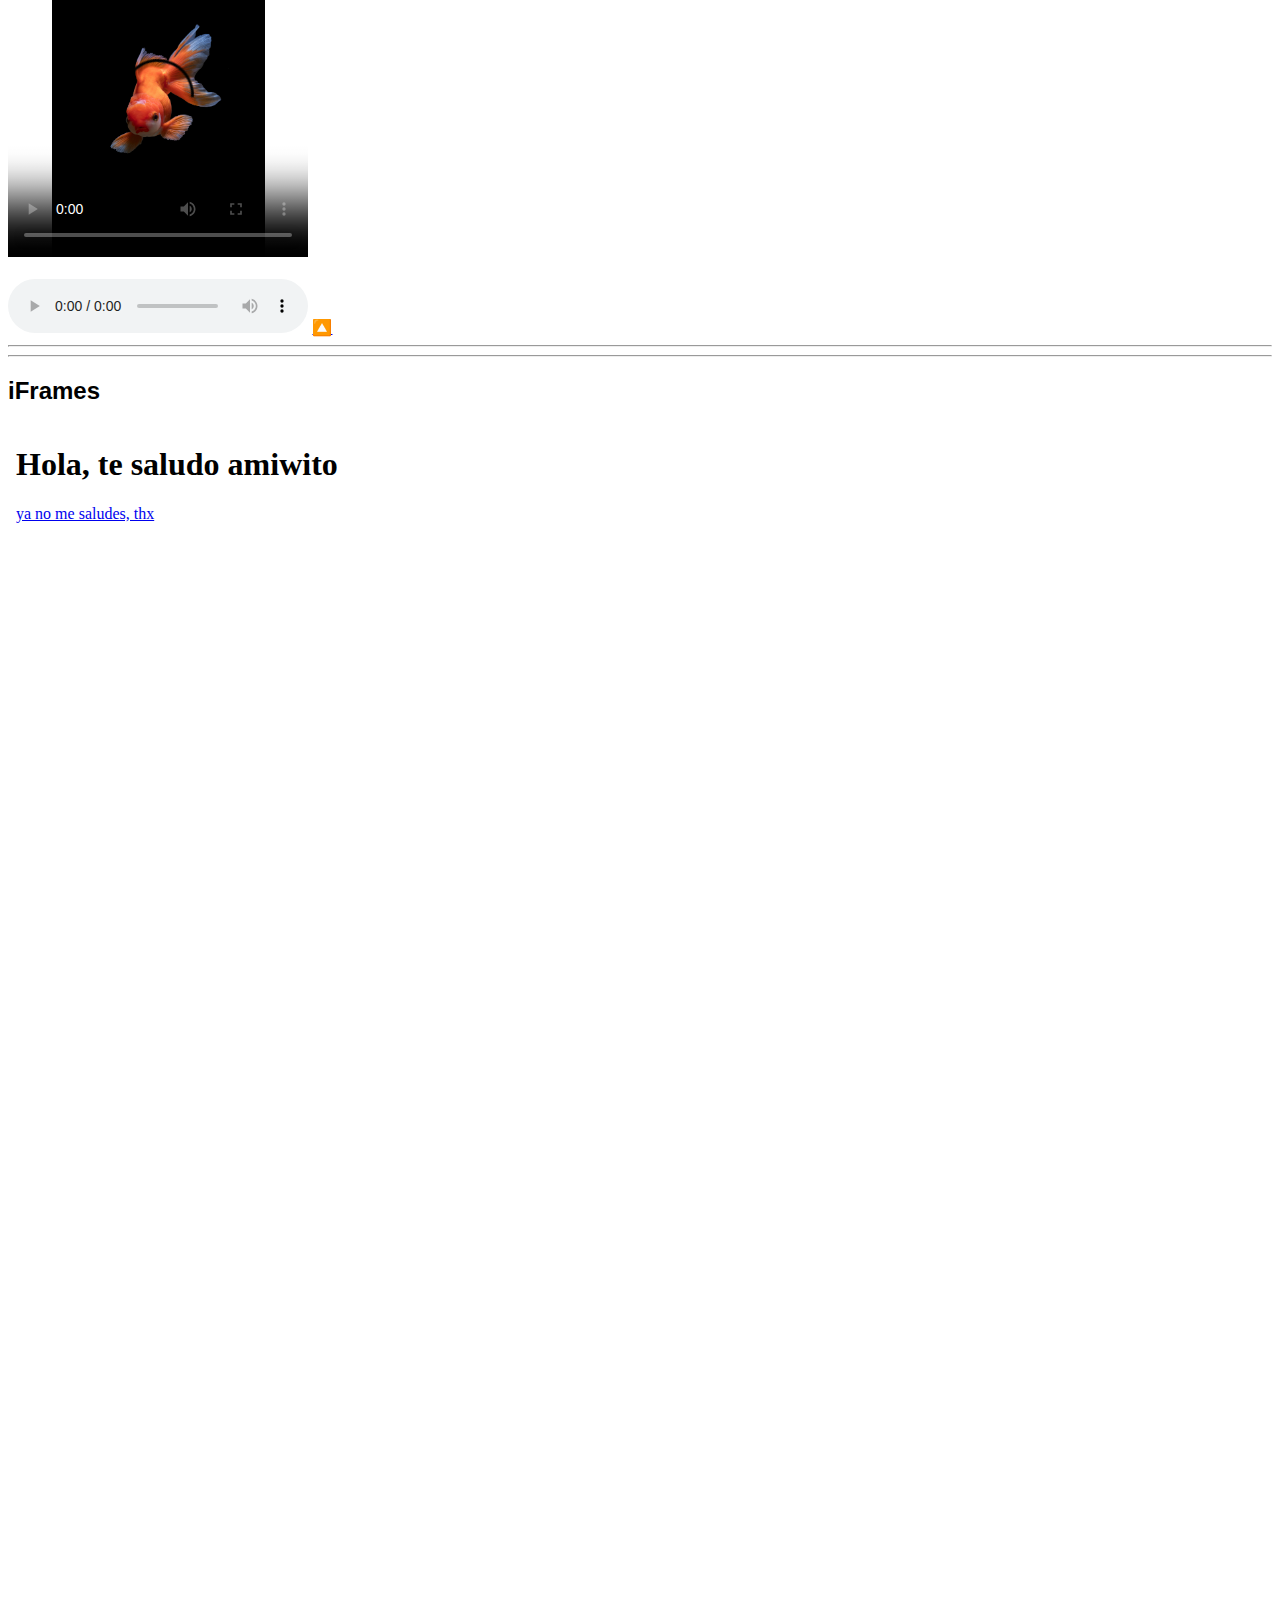
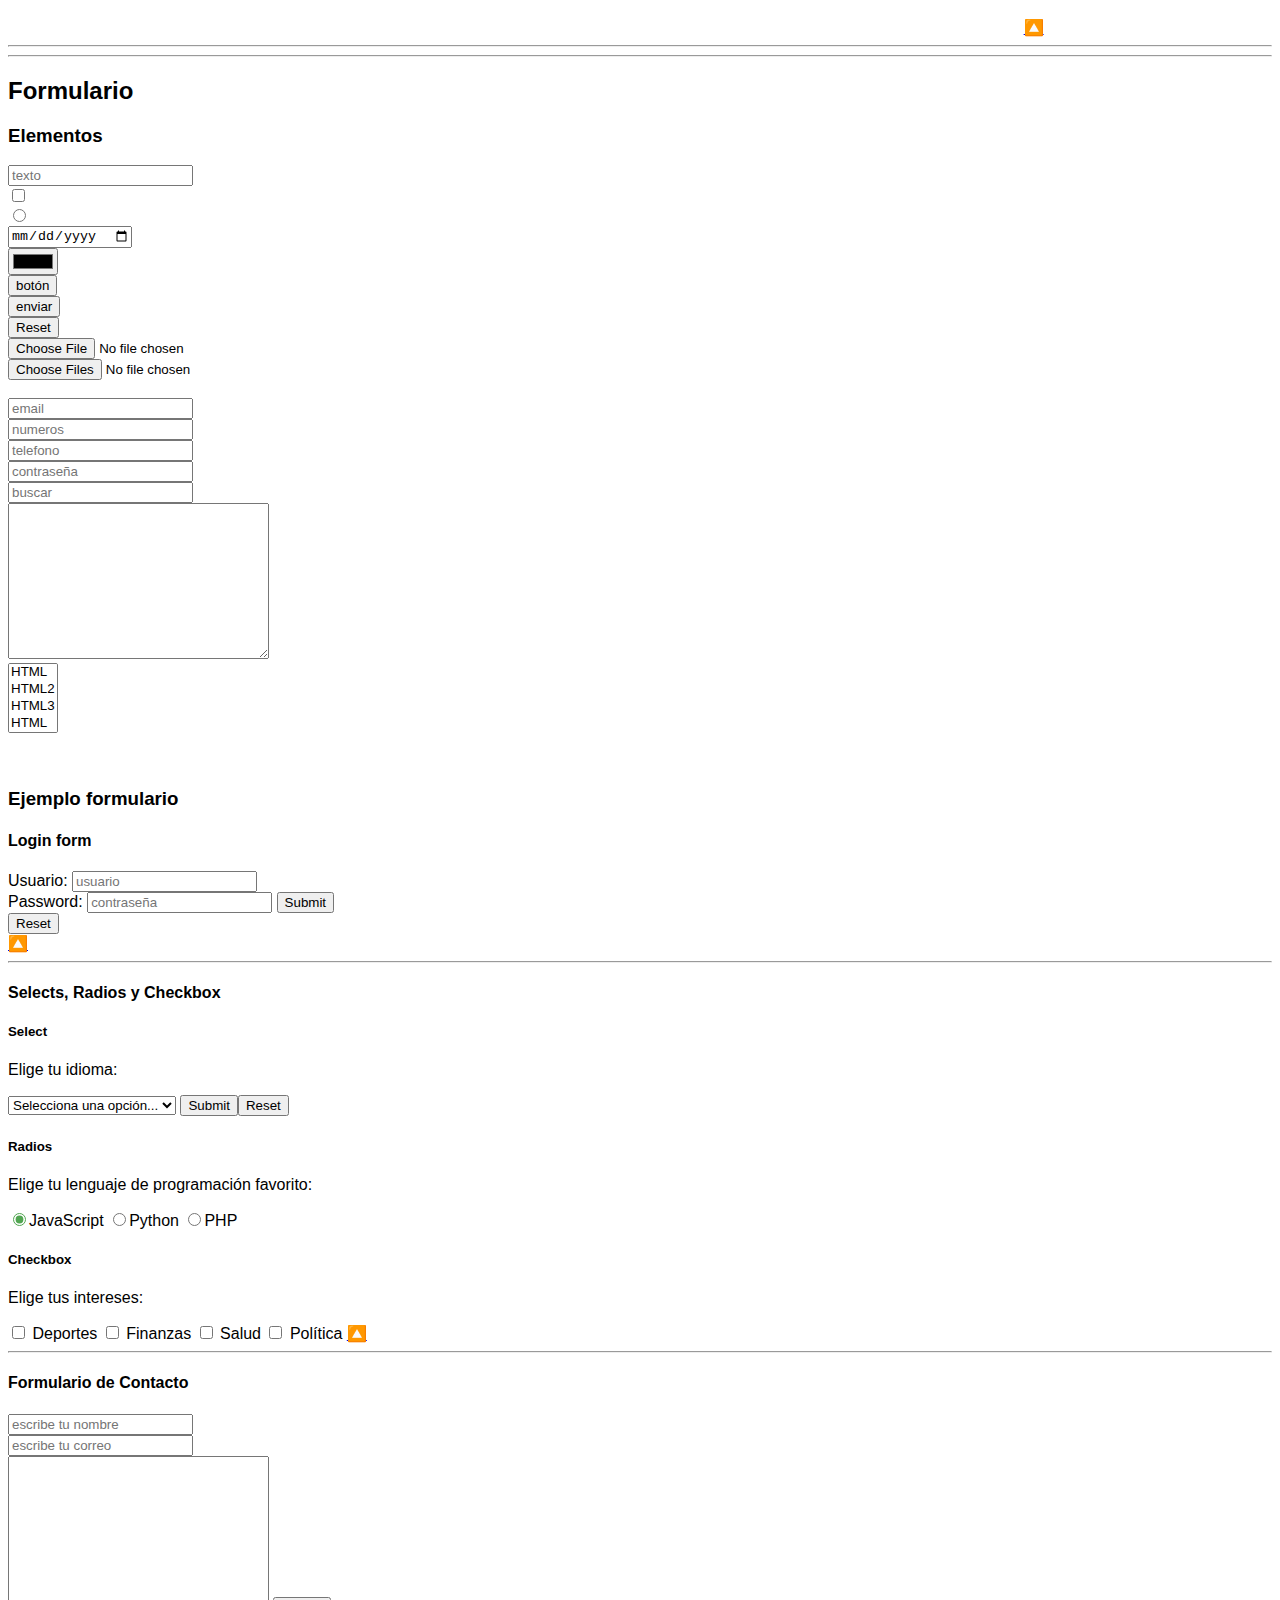
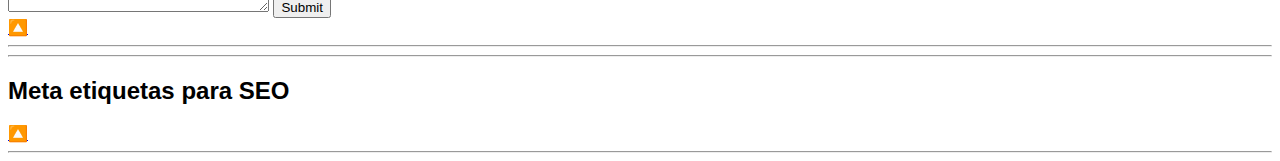
==== commit 187f698e: "a" ====
--- a/index.html
+++ b/index.html
@@ -28,7 +28,7 @@
     <li><a href="#imagenes">Imágenes</a></li>
     <li><a href="#figuras">Figuras</a></li>
     <li><a href="#listas">Listas</a></li>
-    <li><a href="#listas-definicion">Listas de definición</a></li>
+    <li><a href="#listas-definicion">Lista de definición</a></li>
     <li><a href="#tabla-datos">Tabla de datos</a></li>
     <li><a href="#enlaces">Enlaces</a></li>
     <li><a href="#elementos-interactivos">Elementos interactivos</a></li>
